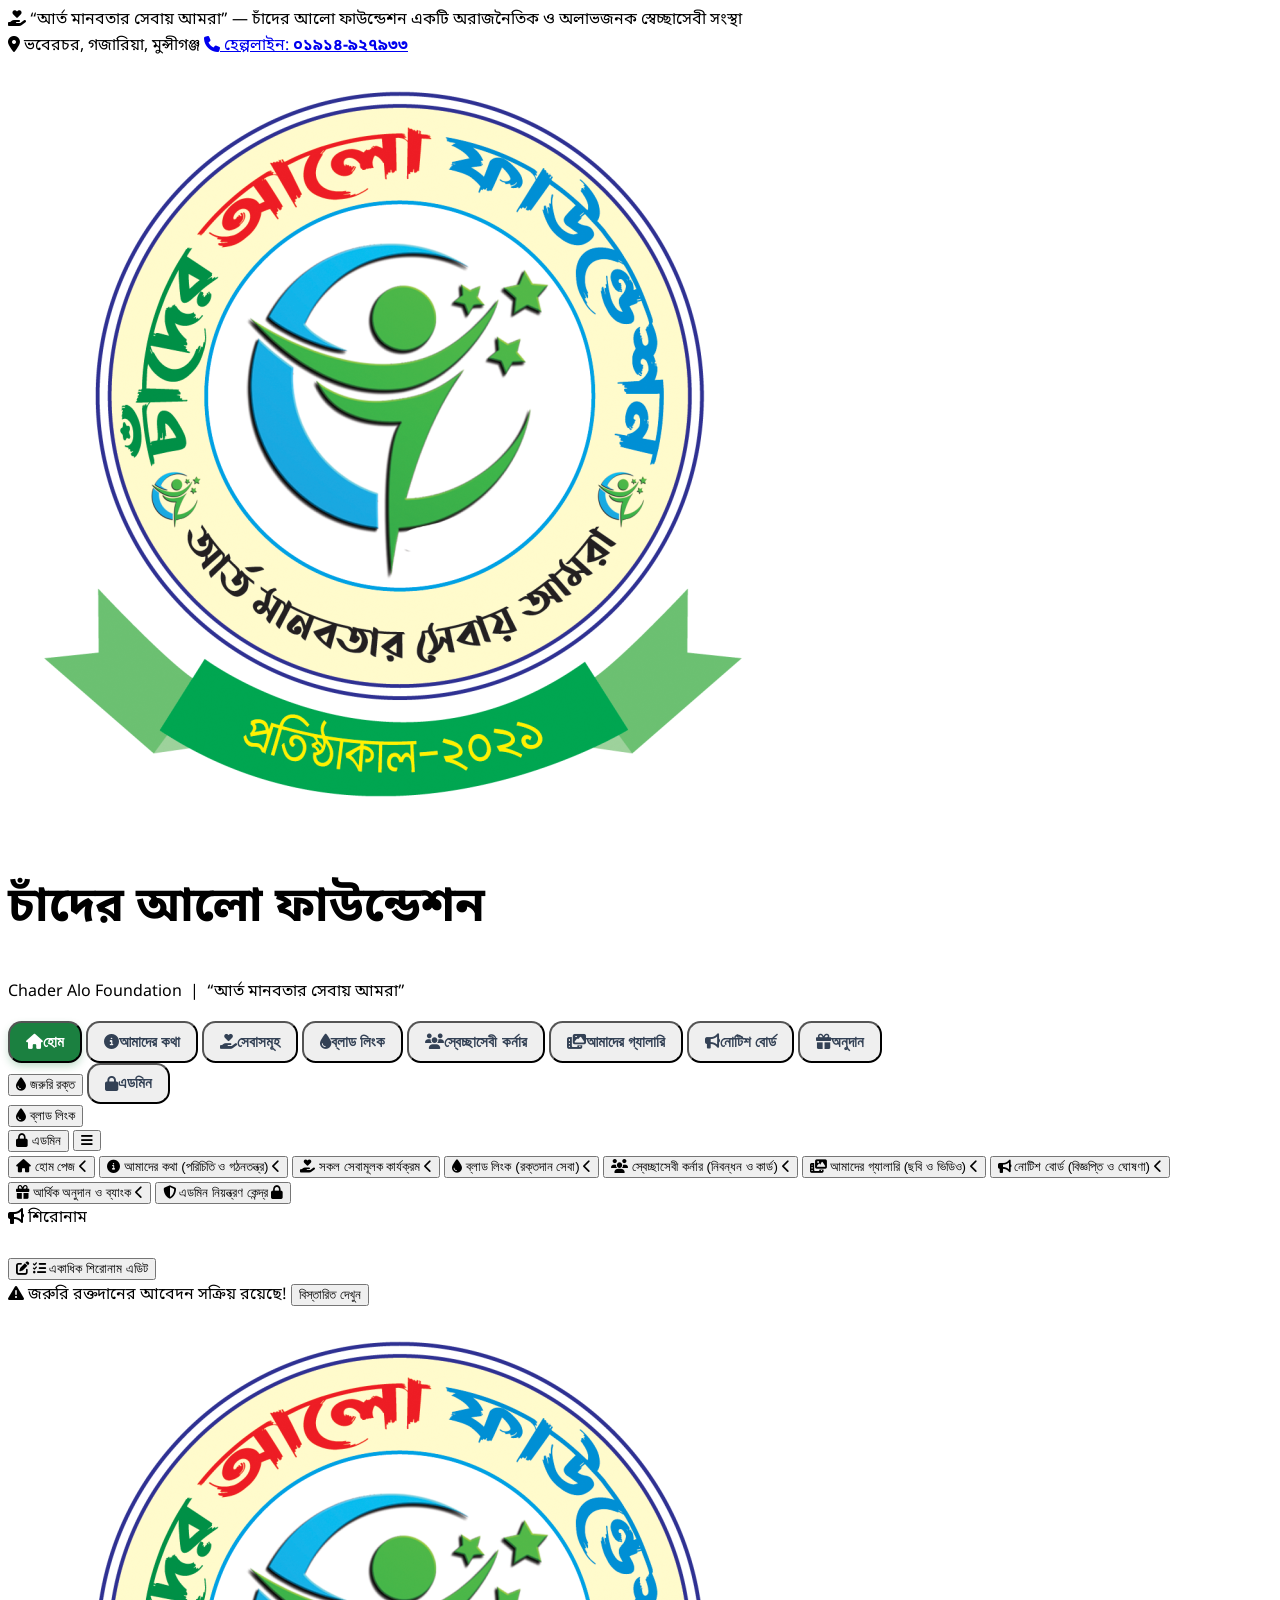
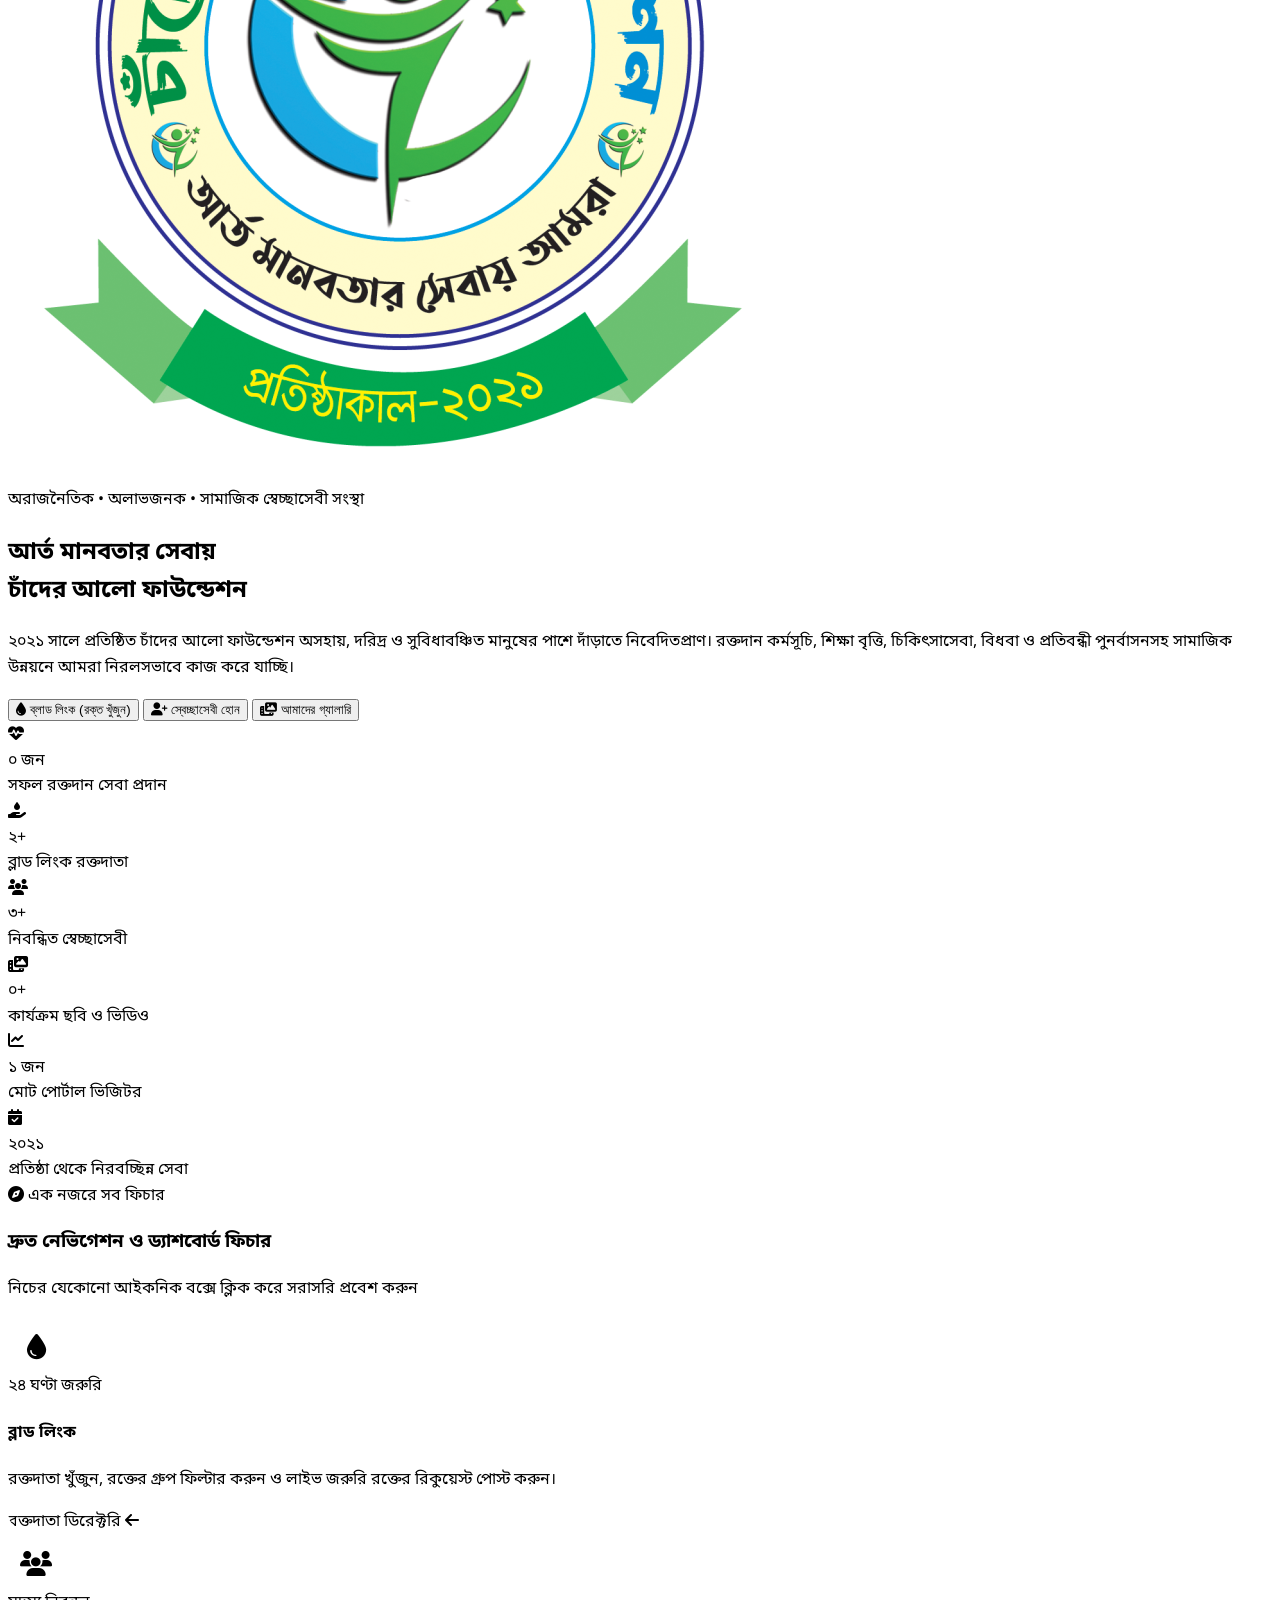
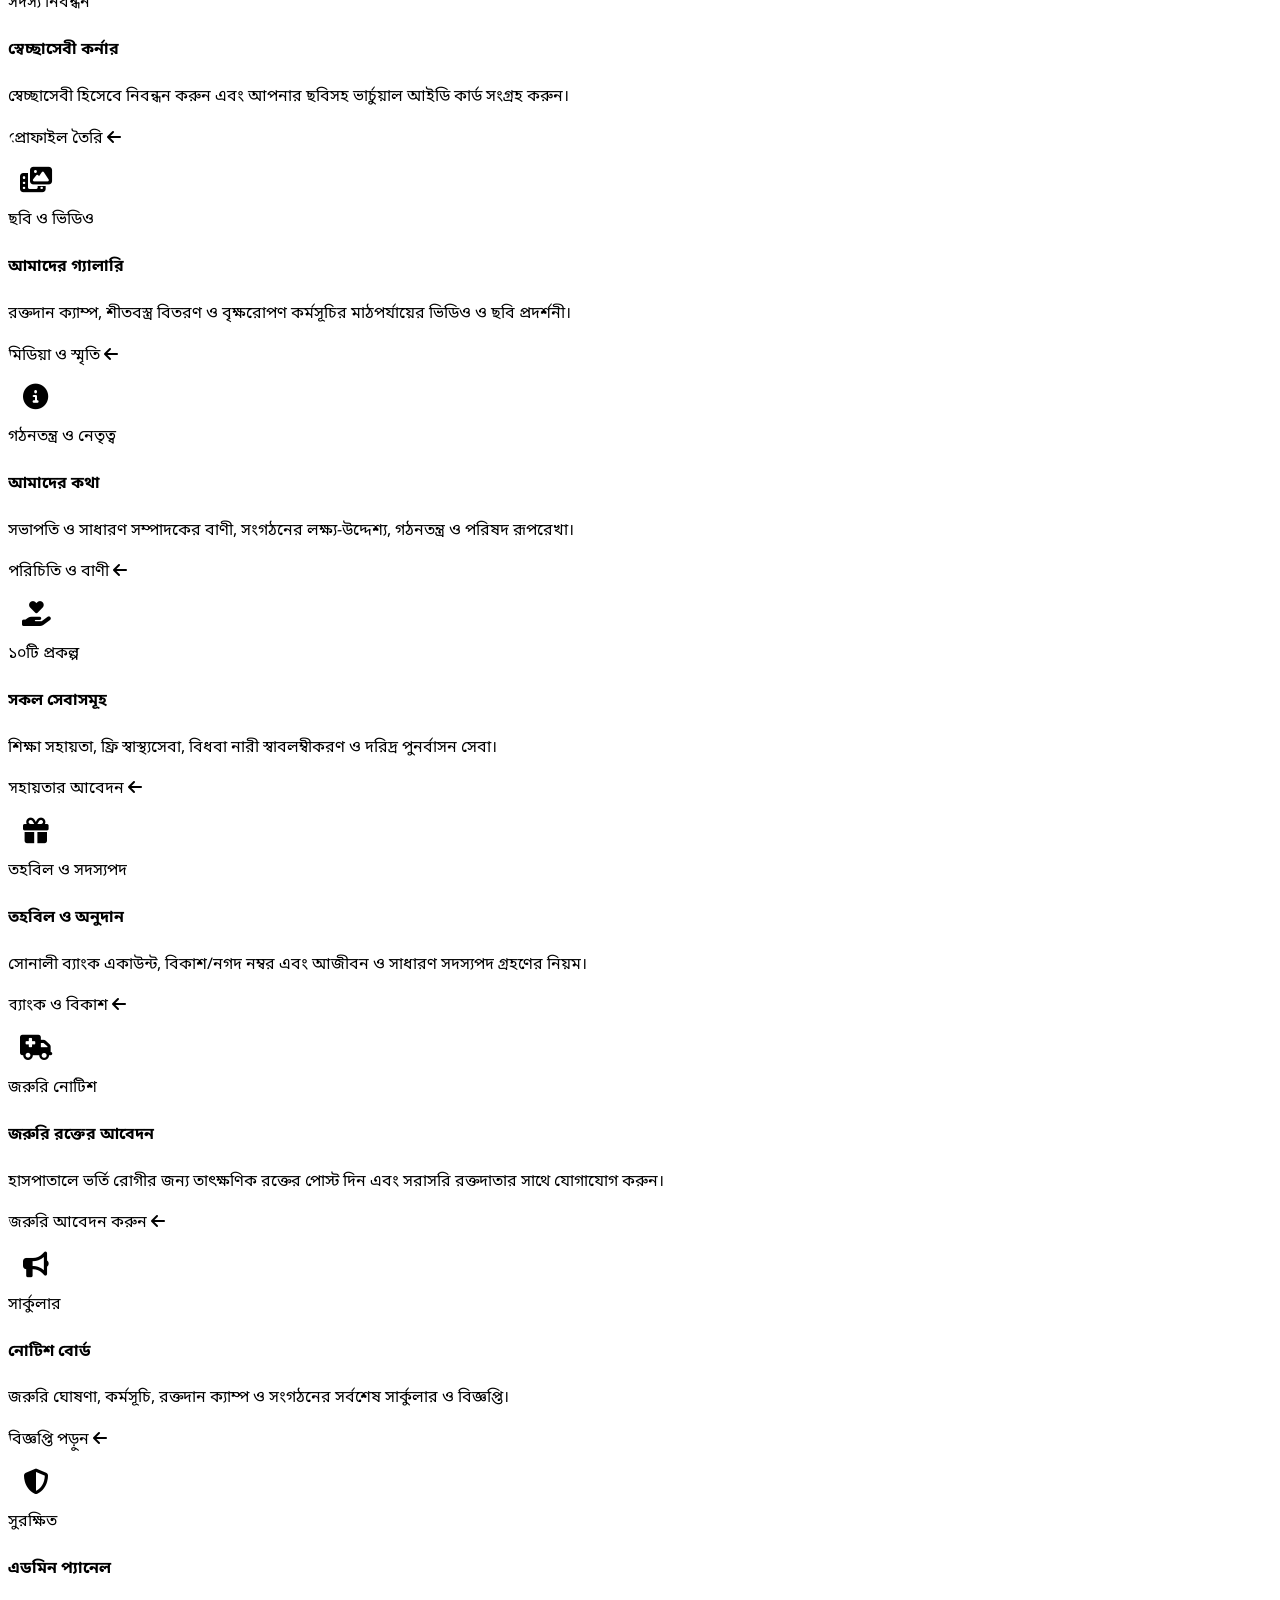
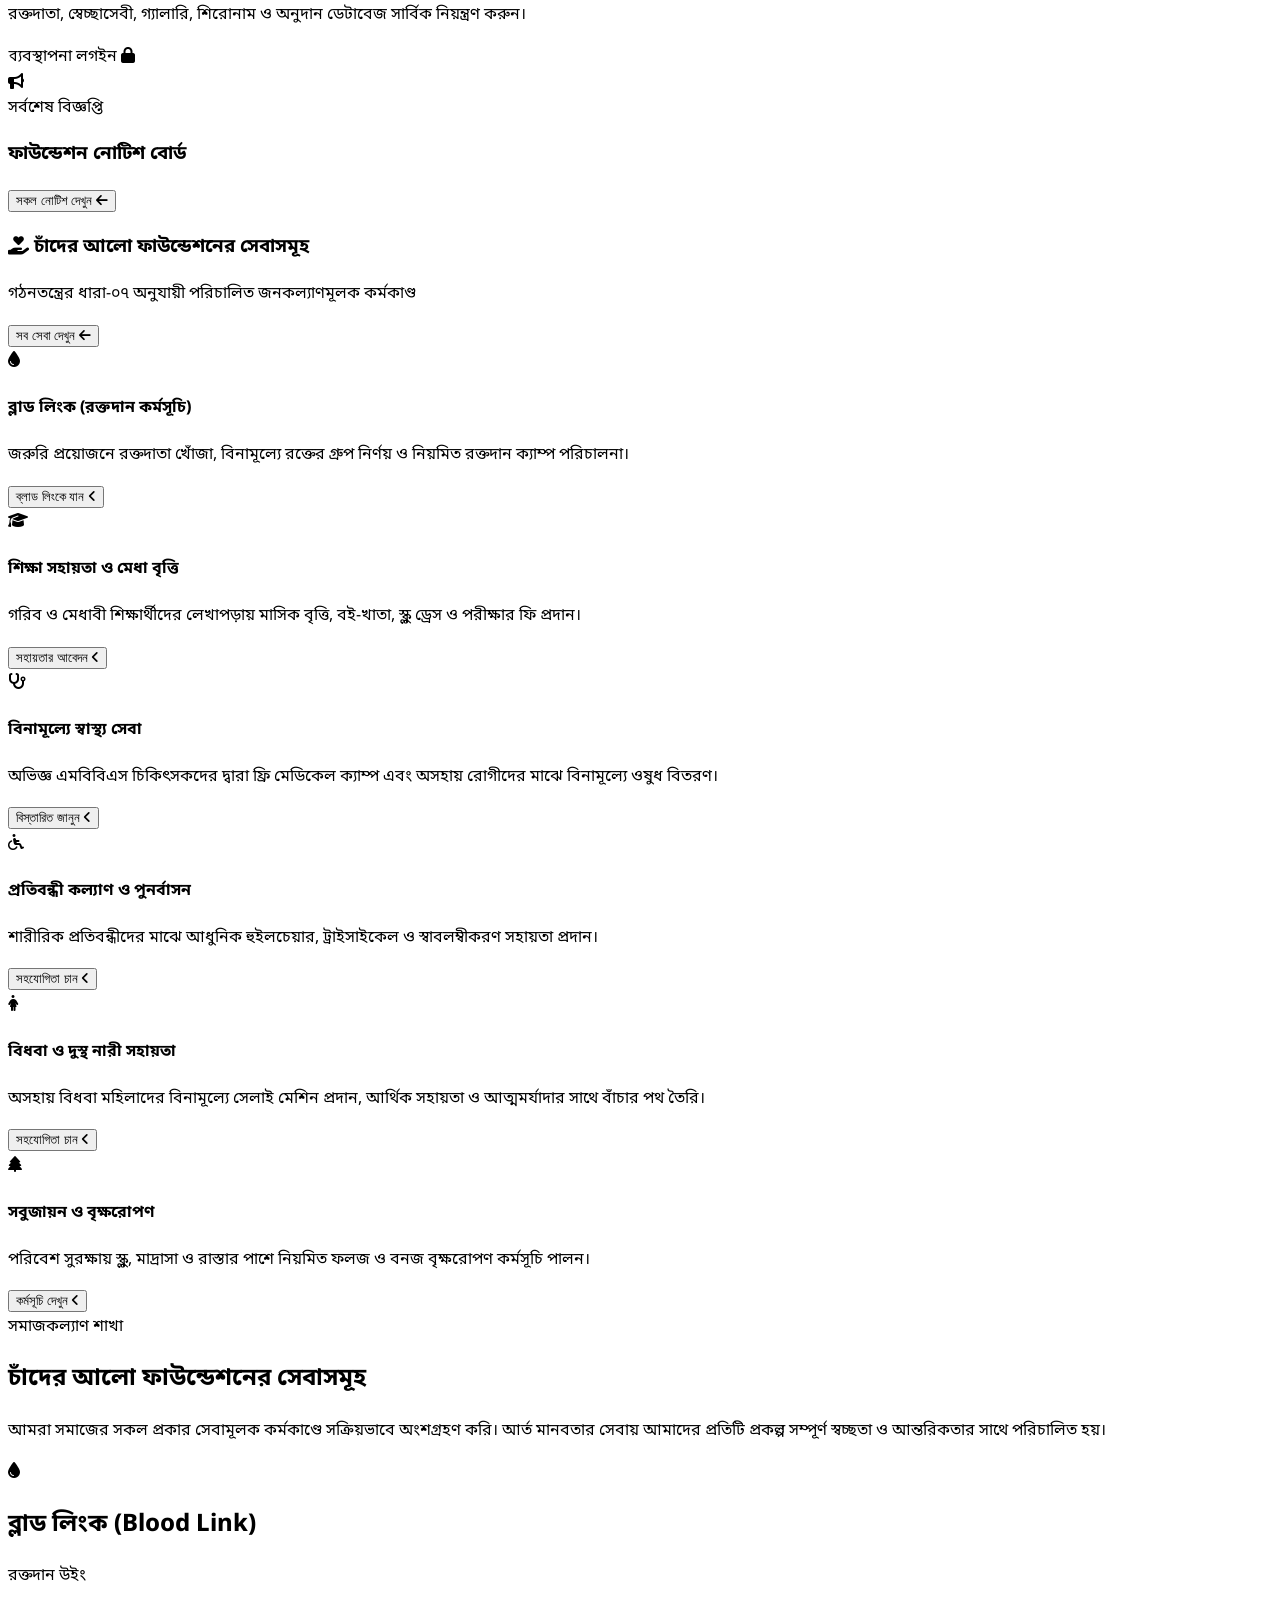
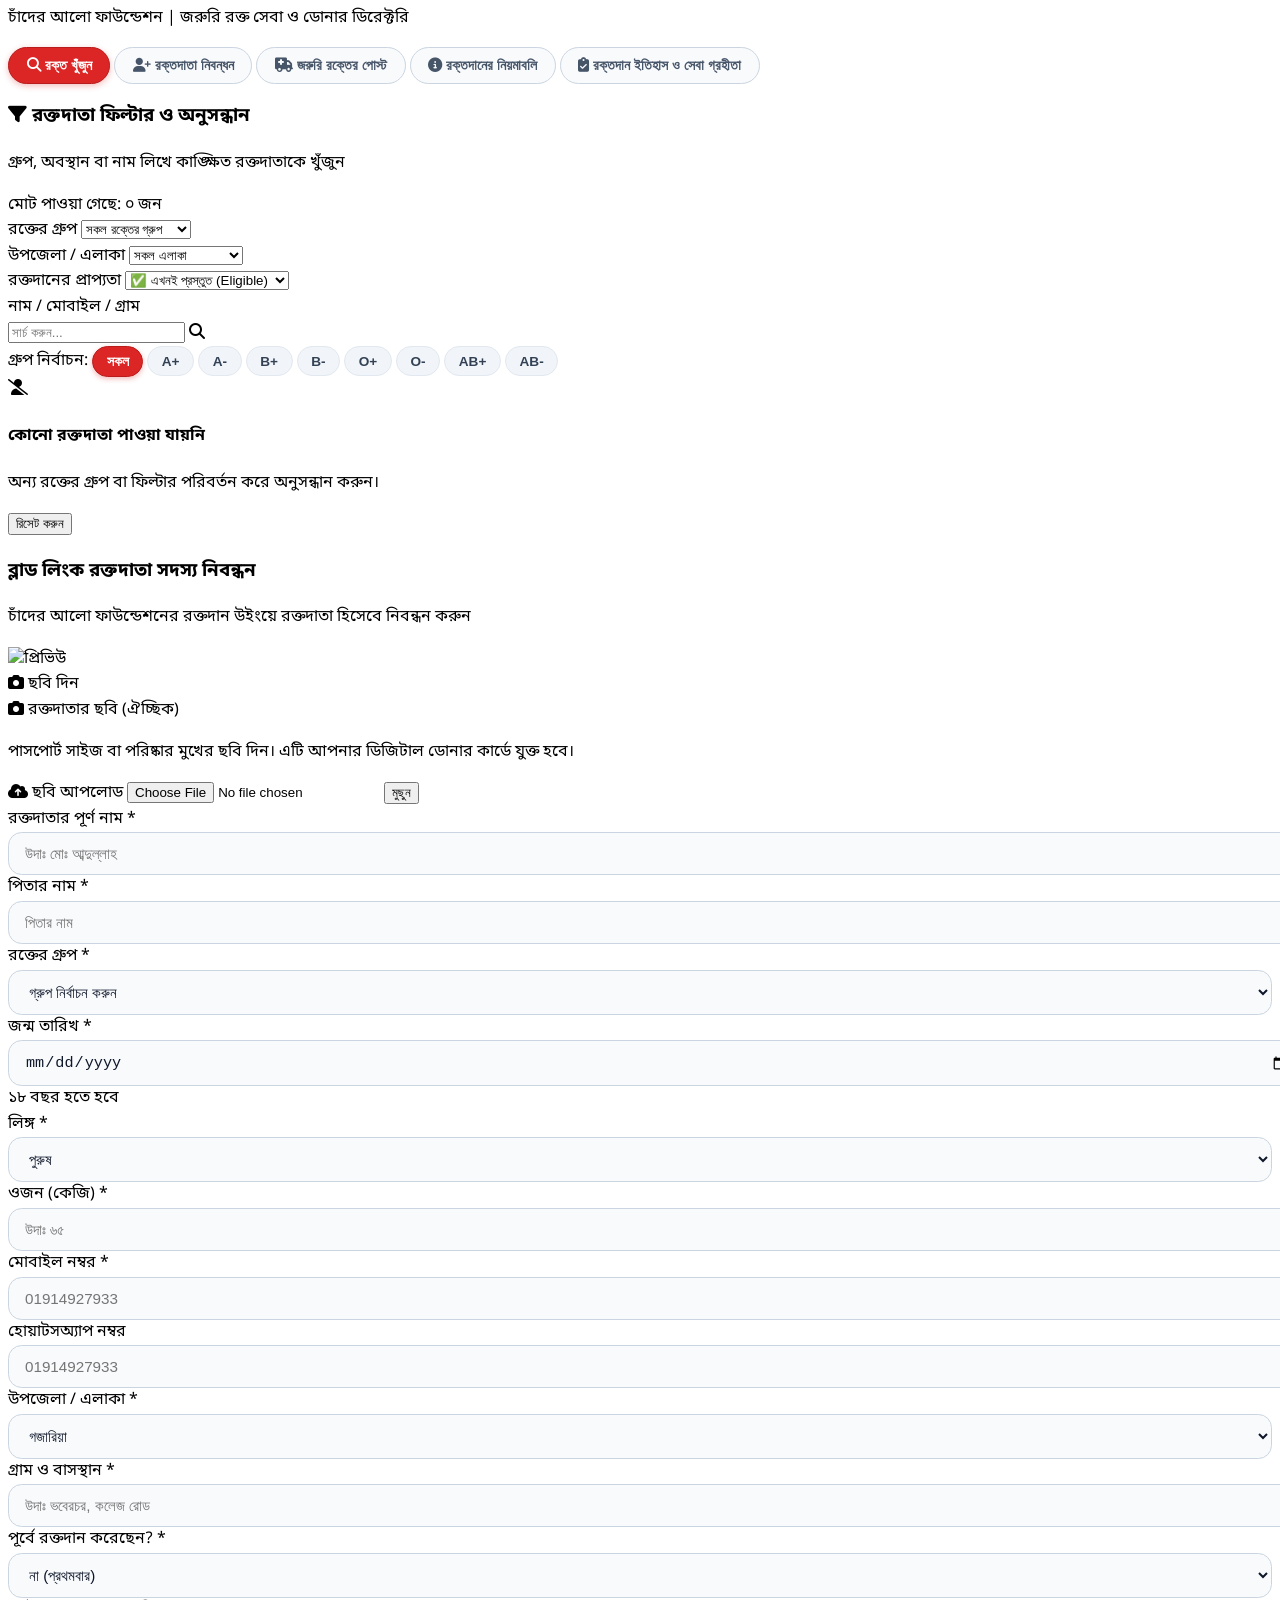
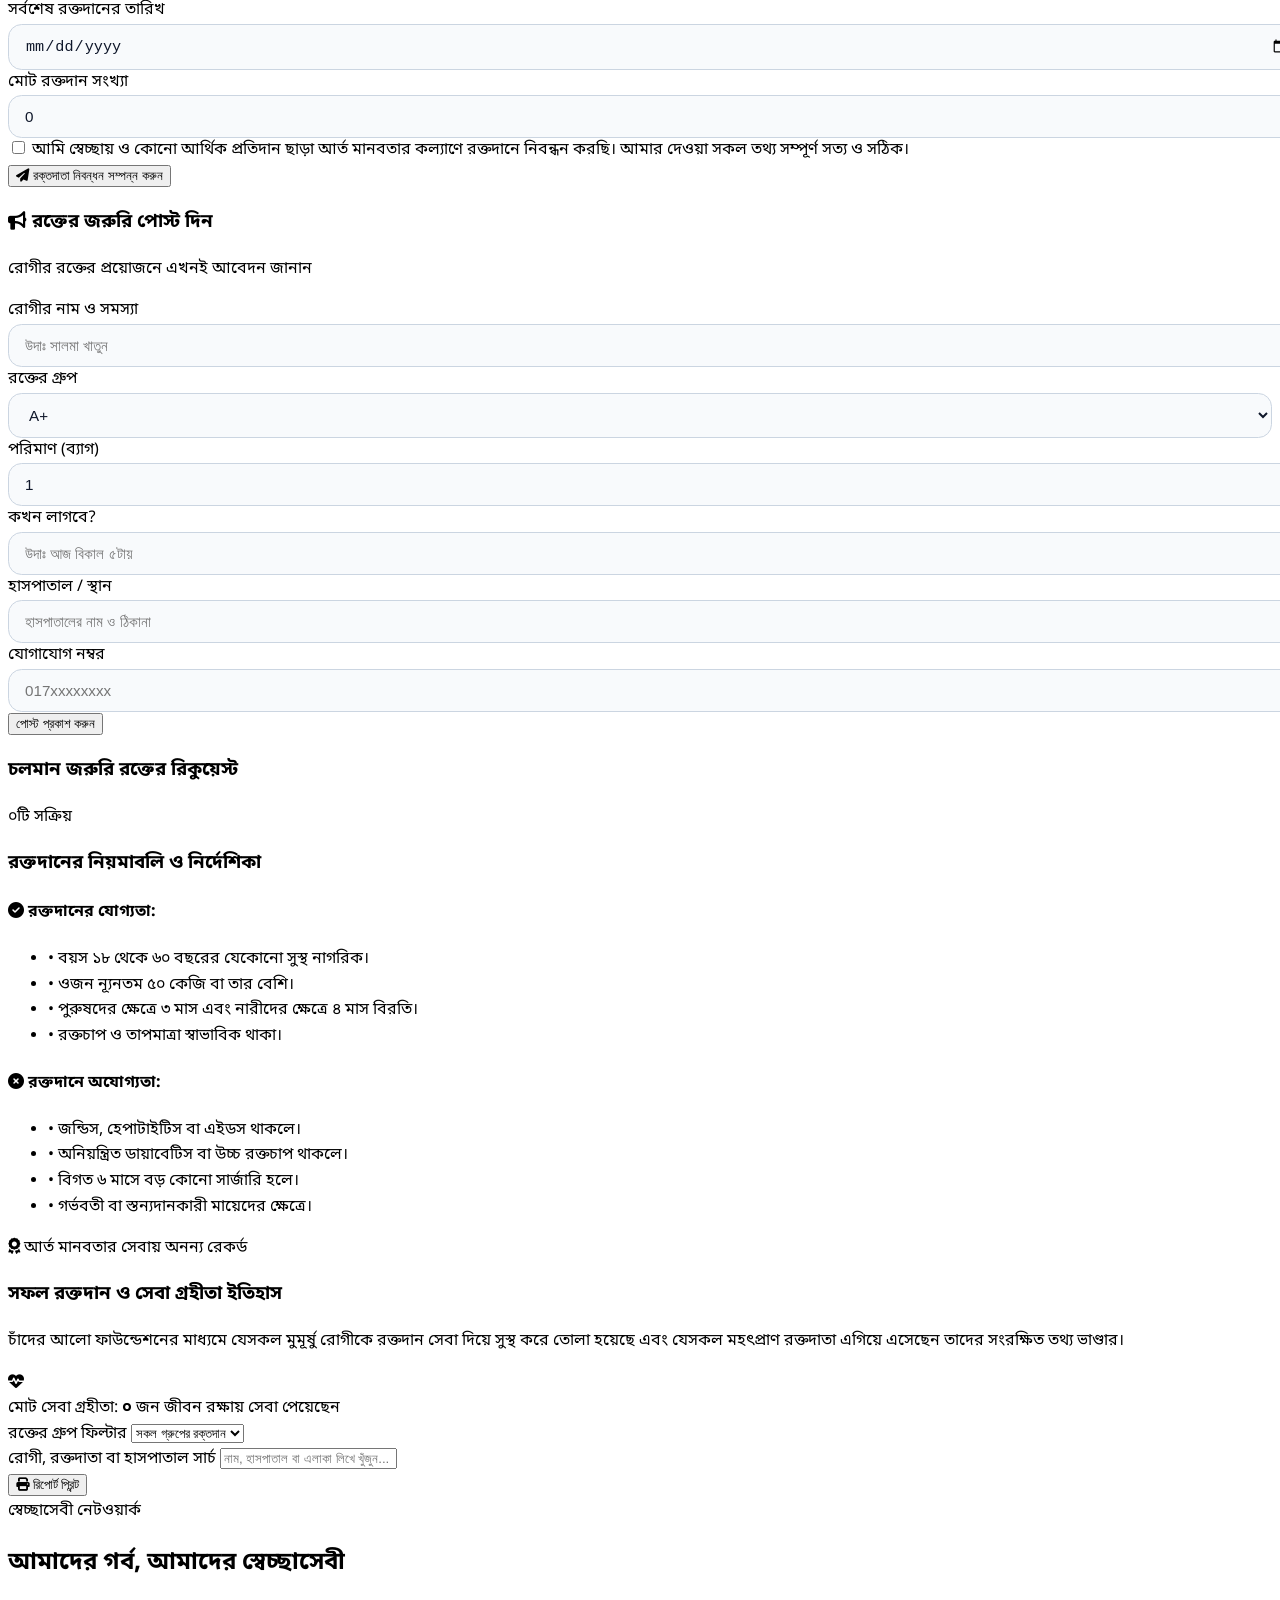
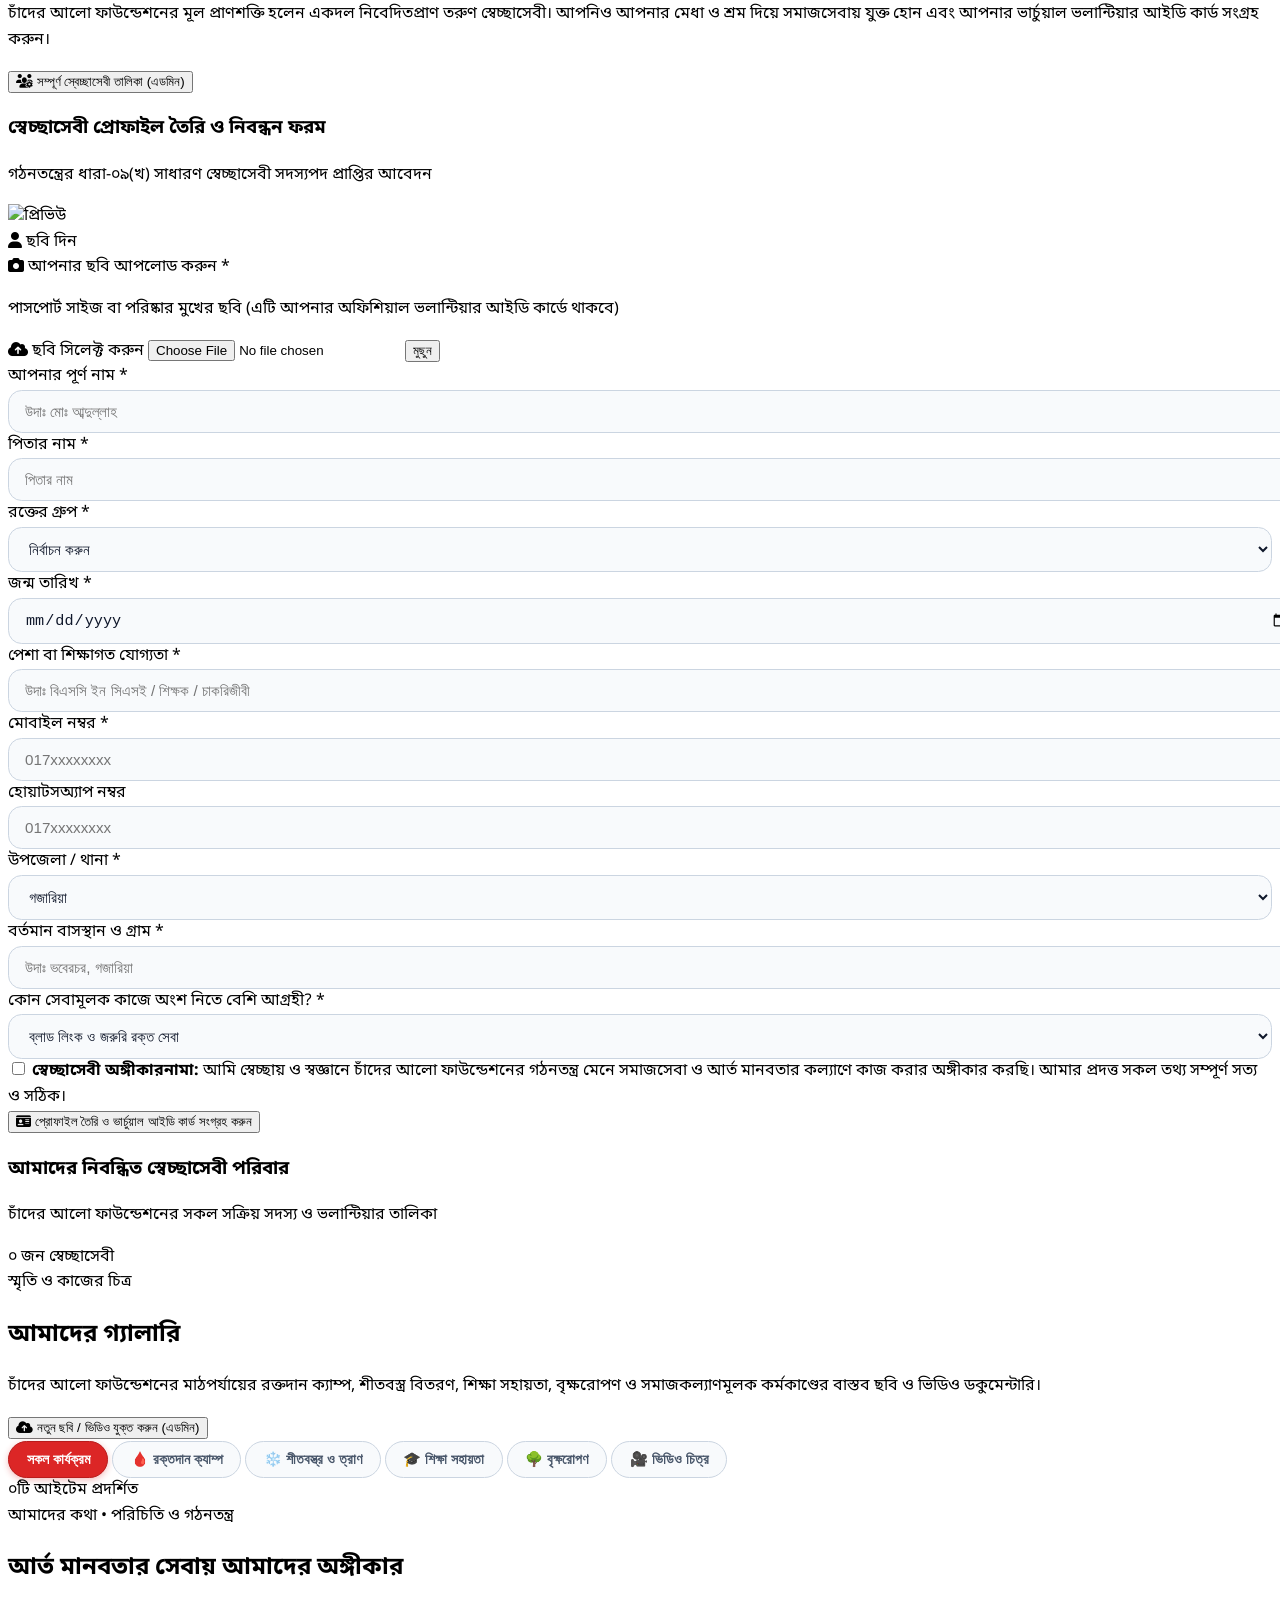
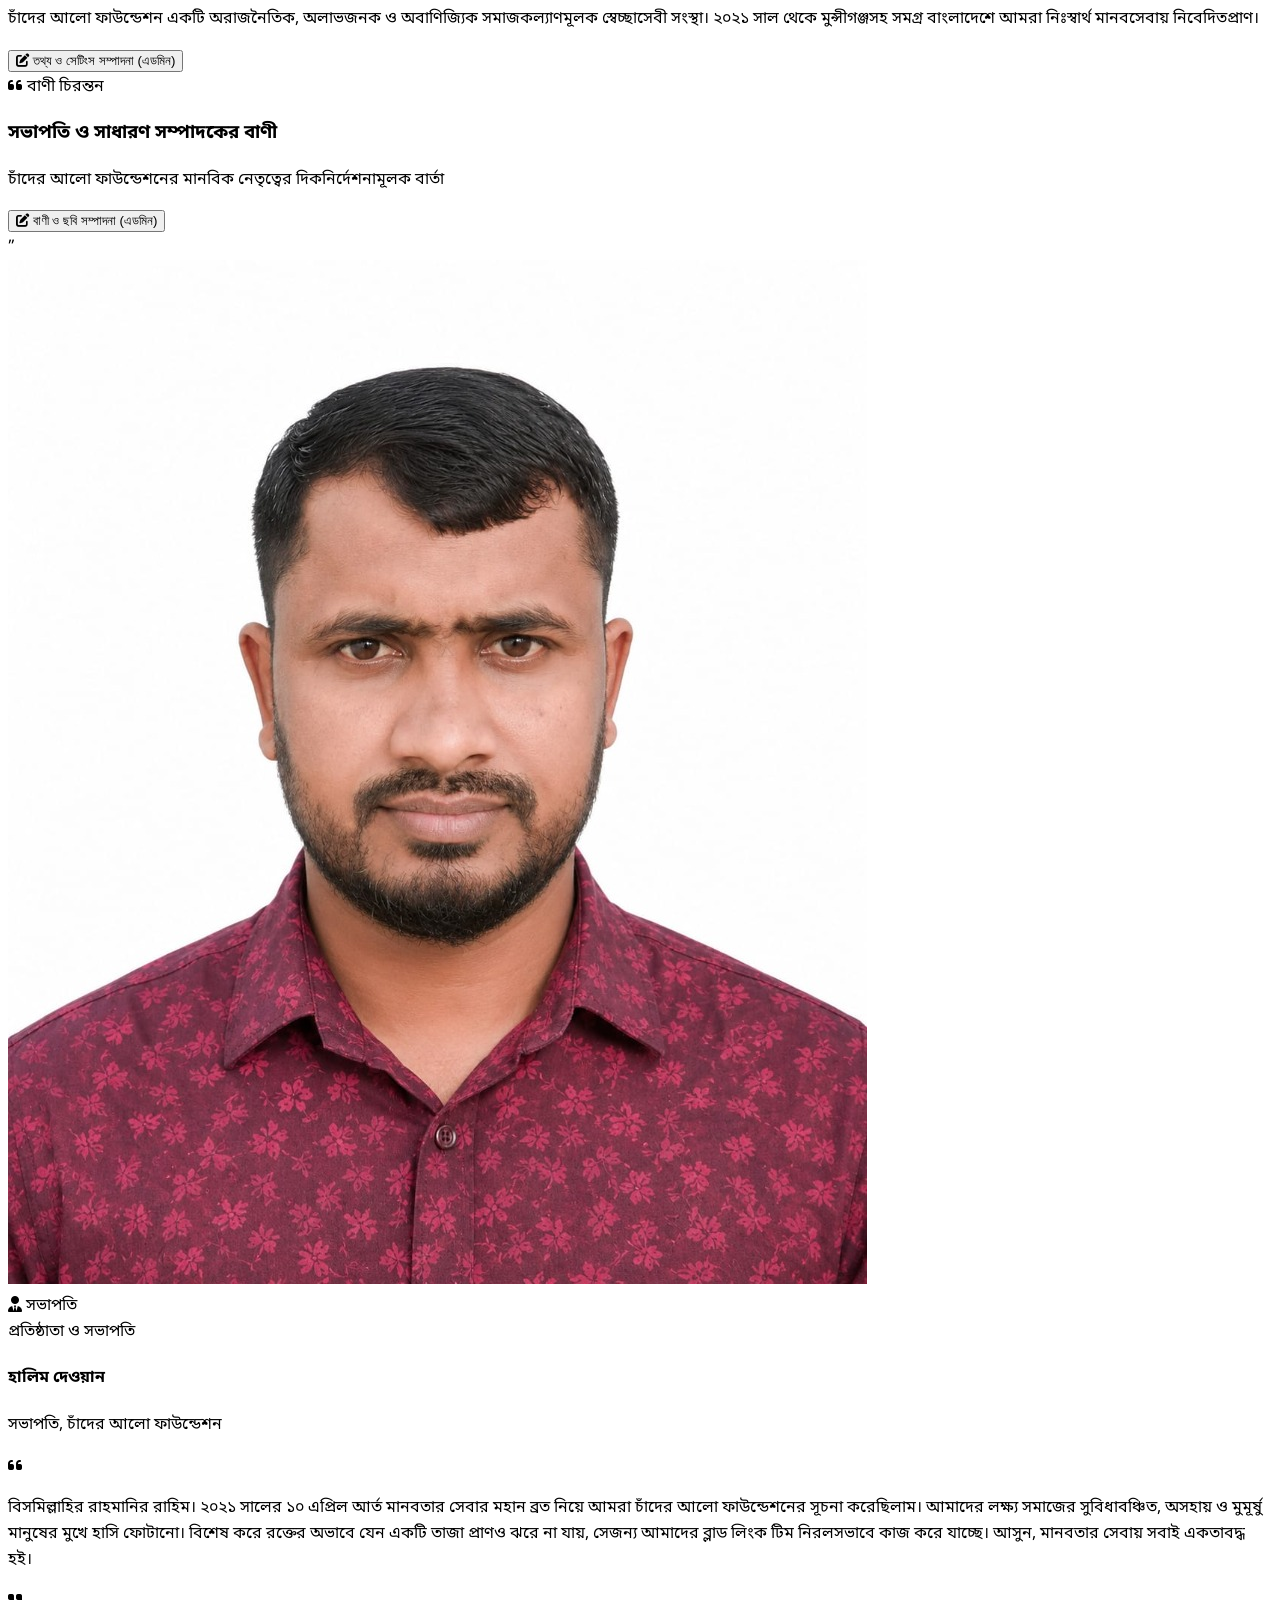
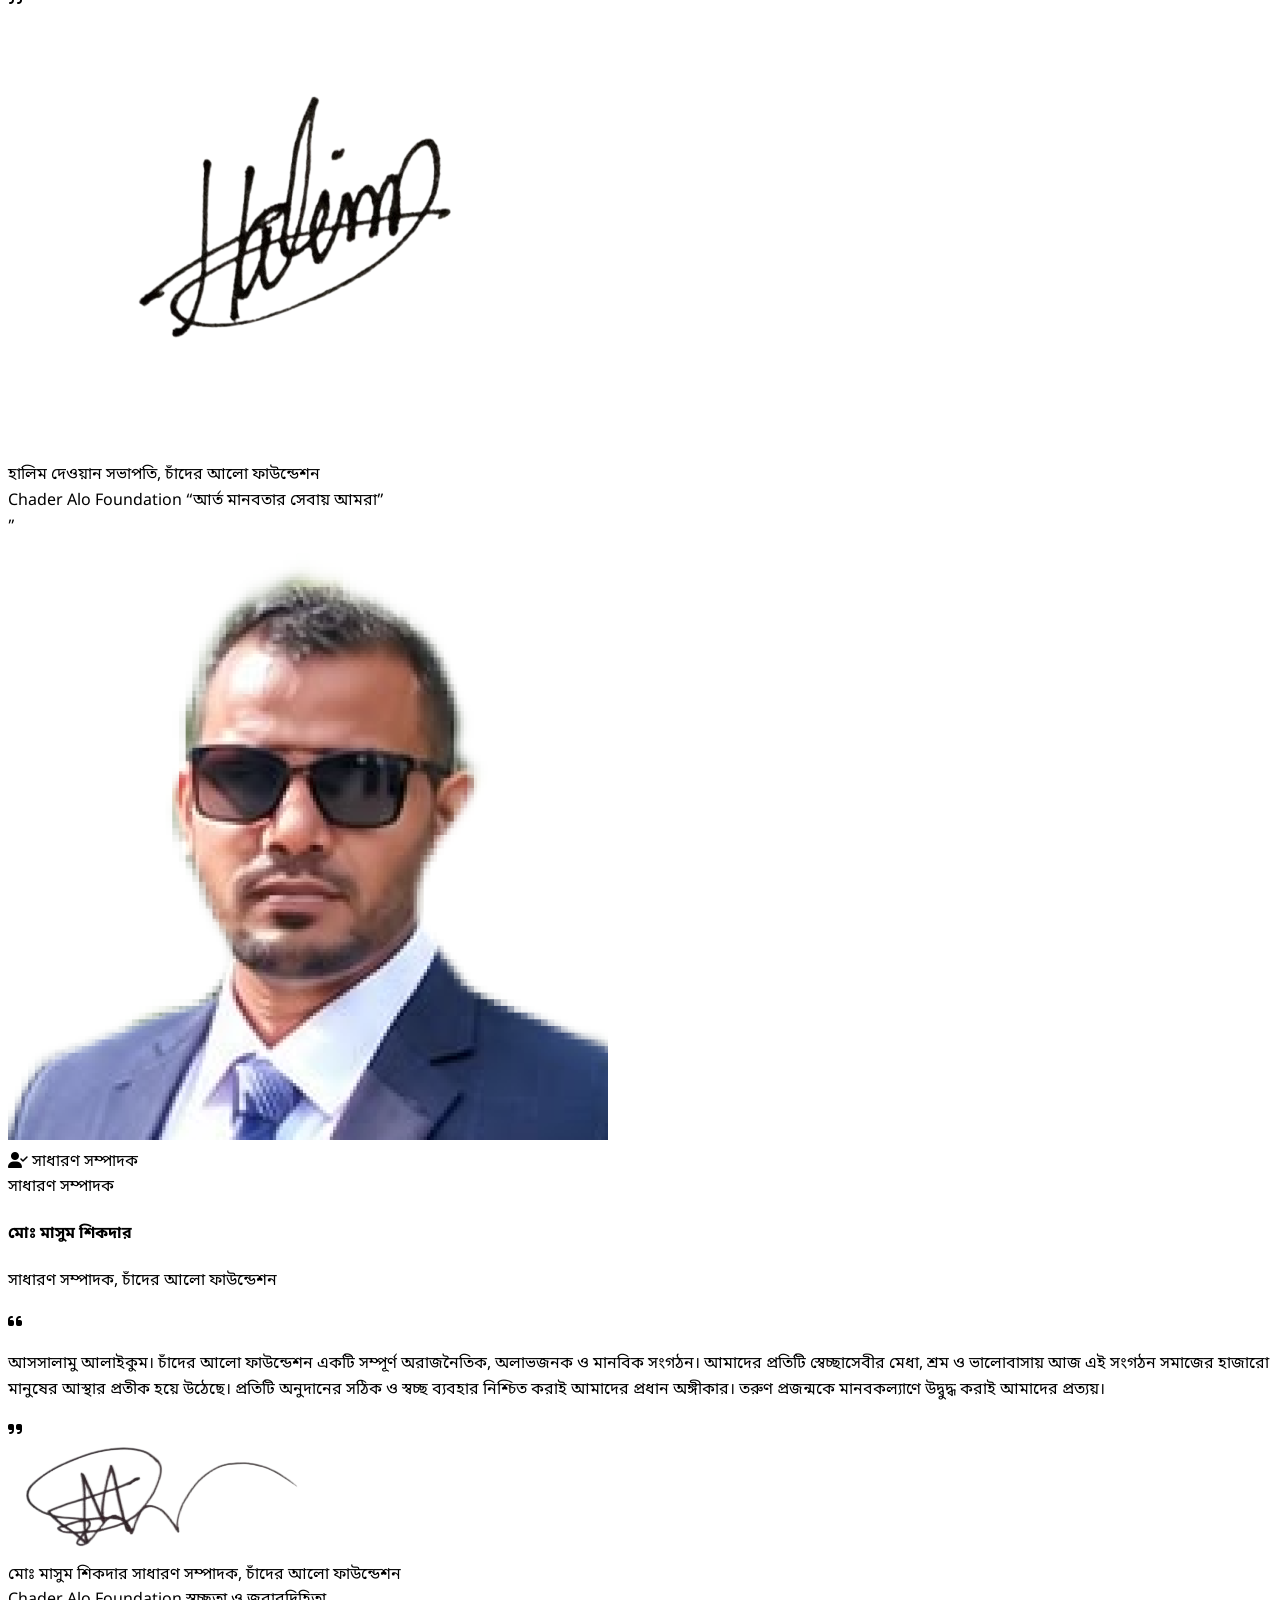
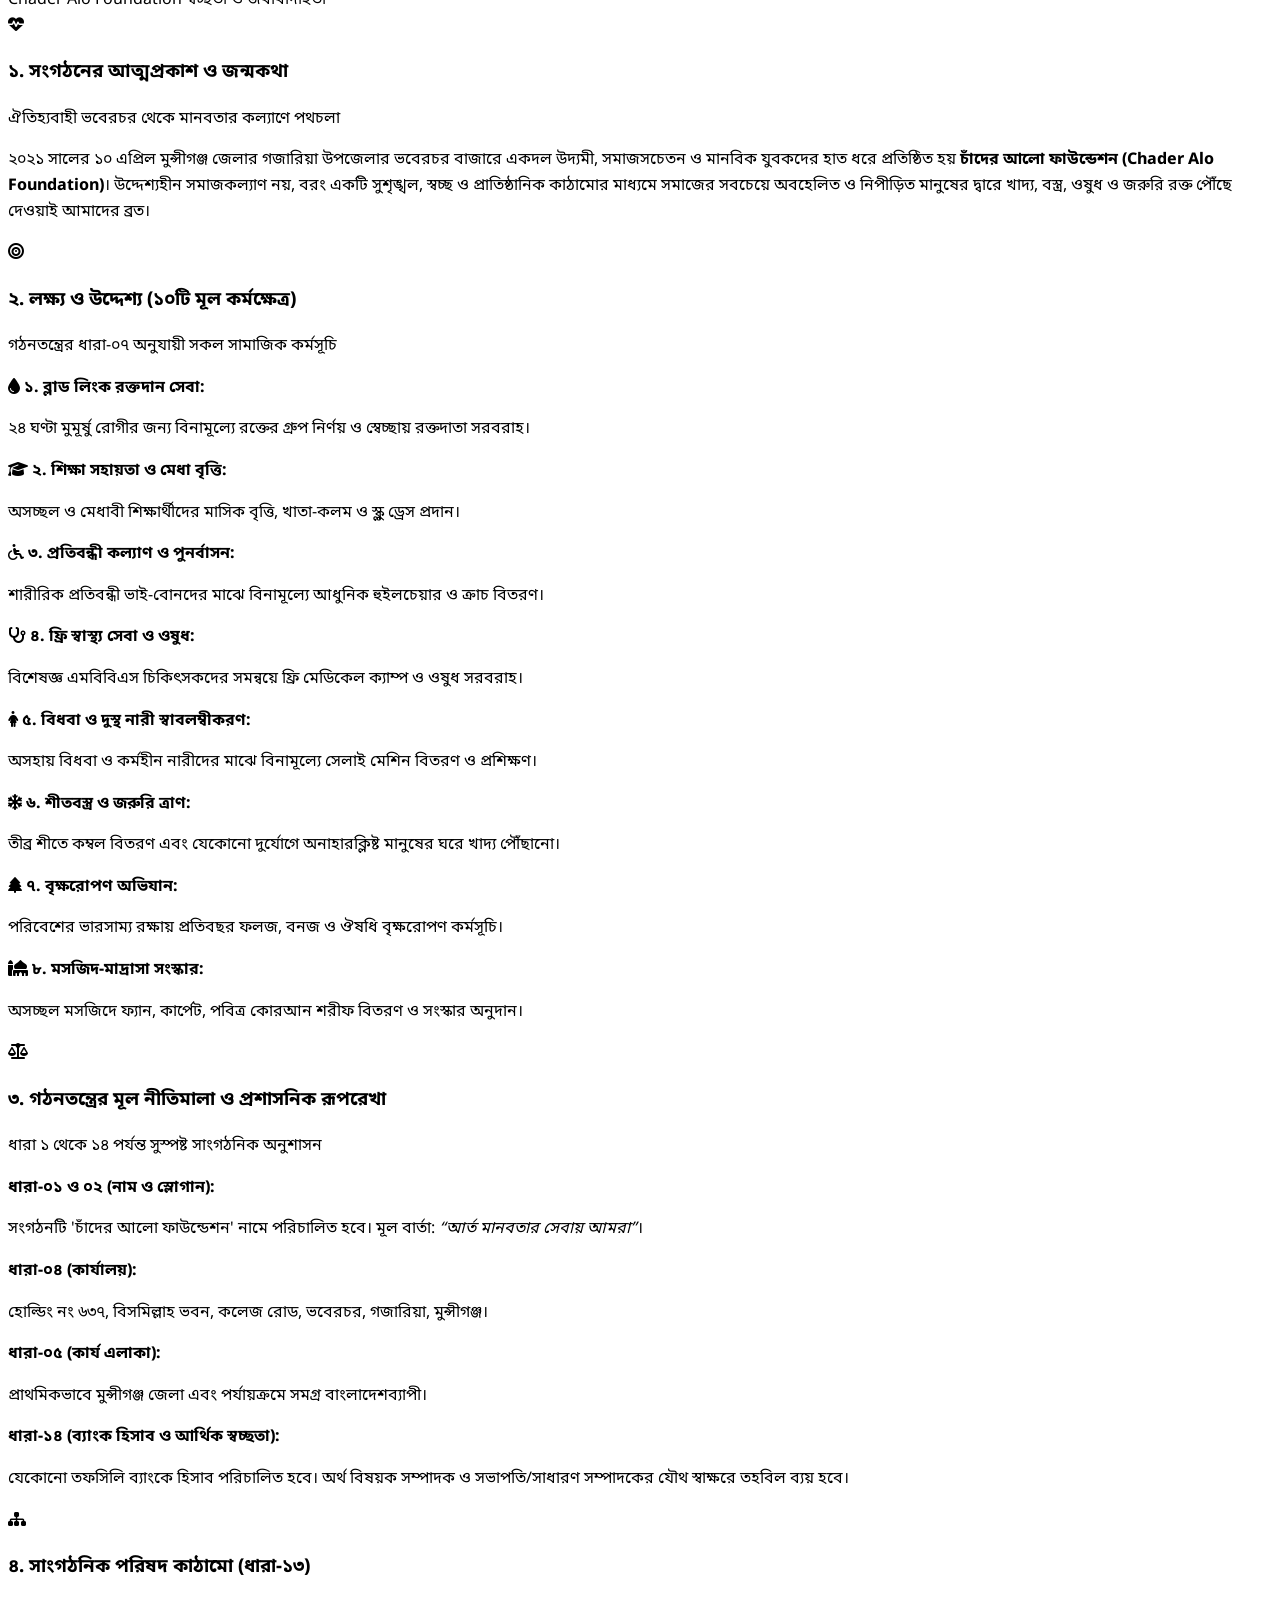
==== index_template.html @ 166fcf13 "Add files via upload" ====
<!DOCTYPE html>
<html lang="bn">
<head>
  <meta charset="UTF-8">
  <meta name="viewport" content="width=device-width, initial-scale=1.0">
  <title>চাঁদের আলো ফাউন্ডেশন | Chader Alo Foundation</title>
  <link rel="icon" type="image/png" href="assets/logo.png">
  
  <!-- Google Fonts for Bengali - Hind Siliguri -->
  <link rel="preconnect" href="https://fonts.googleapis.com">
  <link rel="preconnect" href="https://fonts.gstatic.com" crossorigin>
  <link href="https://fonts.googleapis.com/css2?family=Noto+Sans+Bengali:wght@400;500;600;700;800;900&family=Anek+Bangla:wght@400;500;600;700;800&display=swap" rel="stylesheet">
  
  <!-- Tailwind CSS CDN -->
  <script src="https://cdn.tailwindcss.com"></script>
  
  <!-- Font Awesome 6 CDN -->
  <link rel="stylesheet" href="https://cdnjs.cloudflare.com/ajax/libs/font-awesome/6.5.1/css/all.min.css">
  
  <!-- SweetAlert2 CDN -->
  <script src="https://cdn.jsdelivr.net/npm/sweetalert2@11"></script>
  
  <!-- Custom Stylesheet -->
  <link rel="stylesheet" href="style.css">
  
  <script>
    tailwind.config = {
      theme: {
        extend: {
          colors: {
            brand: {
              green: '#1b8040',
              'green-dark': '#135c2e',
              'green-light': '#e8f5e9',
              red: '#dc2626',
              'red-dark': '#991b1b',
              'red-light': '#fee2e2',
              gold: '#eab308'
            }
          },
          fontFamily: {
            bengali: ['"Noto Sans Bengali"', '"Anek Bangla"', 'sans-serif']
          }
        }
      }
    }
  </script>
<script>
window.CAF_LOGO_DATA_URI = "assets/logo.png";
</script>
</head>
<body class="font-bengali bg-slate-50 text-slate-800 min-h-screen flex flex-col text-base">

  <!-- Top Announcement Bar (Dynamic from Settings) -->
  <div class="bg-gradient-to-r from-brand-red-dark via-brand-red to-brand-green-dark text-white text-sm sm:text-base py-2 px-4 shadow-sm">
    <div class="container mx-auto flex items-center justify-between">
      <div class="flex items-center space-x-2 space-x-reverse mx-auto sm:mx-0 font-medium">
        <i class="fa-solid fa-hand-holding-heart text-amber-300 text-base animate-pulse"></i>
        <span id="top-announcement-display">“আর্ত মানবতার সেবায় আমরা” — চাঁদের আলো ফাউন্ডেশন একটি অরাজনৈতিক ও অলাভজনক স্বেচ্ছাসেবী সংস্থা</span>
      </div>
      <div class="hidden md:flex items-center space-x-5 space-x-reverse text-sm font-semibold">
        <span id="header-address-display"><i class="fa-solid fa-location-dot mr-1"></i> ভবেরচর, গজারিয়া, মুন্সীগঞ্জ</span>
        <a id="top-helpline-link" href="tel:01914927933" class="hover:underline flex items-center gap-1.5 bg-black/20 px-3 py-0.5 rounded-full border border-white/20">
          <i class="fa-solid fa-phone text-amber-300"></i>
          <span>হেল্পলাইন: <strong id="top-helpline-display" class="font-bold">০১৯১৪-৯২৭৯৩৩</strong></span>
        </a>
      </div>
    </div>
  </div>

  <!-- Main Navigation & Header -->
  <header class="bg-white border-b border-slate-200 sticky top-0 z-40 shadow-md backdrop-blur-md bg-white/95 transition-all">
    
    <!-- Top Branding Block: Prominent Single-Line Title and Logo with Perfect Alignment -->
    <div class="border-b border-slate-100 py-2 sm:py-4 px-2 sm:px-4 bg-gradient-to-b from-slate-50/90 via-white to-white overflow-x-hidden">
      <div class="w-full flex items-center justify-center">
        
        <!-- Combined Logo + Perfectly Aligned Text Container -->
        <div class="flex items-center justify-center gap-2 sm:gap-5 cursor-pointer group select-none max-w-full" onclick="switchMainTab('home')">
          <!-- Logo — flex-shrink-0 so it never gets clipped on small screens -->
          <img src="assets/logo.png" alt="চাঁদের আলো ফাউন্ডেশন লোগো" class="w-11 h-11 sm:w-20 sm:h-20 lg:w-24 lg:h-24 object-contain drop-shadow-md transition-transform duration-300 group-hover:scale-105 flex-shrink-0">
          
          <!-- Text block: responsive sizes so it fits on any screen -->
          <div class="flex flex-col items-start justify-center text-left">
            <h1 class="font-black text-slate-900 tracking-tight leading-tight drop-shadow-sm whitespace-nowrap" style="font-size: clamp(1.05rem, 4.5vw, 3rem);">
              চাঁদের আলো ফাউন্ডেশন
            </h1>
            <p id="header-slogan-display" class="font-black tracking-wide text-brand-red mt-0.5 whitespace-nowrap" style="font-size: clamp(0.55rem, 2vw, 1rem);">
              Chader Alo Foundation &nbsp;|&nbsp; “আর্ত মানবতার সেবায় আমরা”
            </p>
          </div>
        </div>

      </div>
    </div>

    <!-- Line 3: Navigation Tabs Bar Below Branding -->
    <div class="container mx-auto px-4 py-2 flex items-center justify-between gap-2">
      
      <!-- Desktop Navigation Menu -->
      <nav class="hidden xl:flex items-center space-x-1.5 space-x-reverse flex-wrap">
        <button onclick="switchMainTab('home')" id="nav-btn-home" class="nav-tab active">
          <i class="fa-solid fa-house mr-1.5"></i> হোম
        </button>
        <button onclick="switchMainTab('aboutus')" id="nav-btn-aboutus" class="nav-tab">
          <i class="fa-solid fa-circle-info mr-1.5 text-blue-600"></i> আমাদের কথা
        </button>
        <button onclick="switchMainTab('services')" id="nav-btn-services" class="nav-tab">
          <i class="fa-solid fa-hand-holding-heart mr-1.5 text-brand-green"></i> সেবাসমূহ
        </button>
        <button onclick="switchMainTab('bloodlink')" id="nav-btn-bloodlink" class="nav-tab text-brand-red font-bold">
          <i class="fa-solid fa-droplet mr-1.5 text-brand-red animate-pulse"></i> ব্লাড লিংক
        </button>
        <button onclick="switchMainTab('volunteers')" id="nav-btn-volunteers" class="nav-tab">
          <i class="fa-solid fa-users mr-1.5 text-blue-600"></i> স্বেচ্ছাসেবী কর্নার
        </button>
        <button onclick="switchMainTab('gallery')" id="nav-btn-gallery" class="nav-tab">
          <i class="fa-solid fa-photo-film mr-1.5 text-purple-600"></i> আমাদের গ্যালারি
        </button>
        <button onclick="switchMainTab('notice')" id="nav-btn-notice" class="nav-tab">
          <i class="fa-solid fa-bullhorn mr-1.5 text-rose-600"></i> নোটিশ বোর্ড
        </button>
        <button onclick="switchMainTab('donation')" id="nav-btn-donation" class="nav-tab">
          <i class="fa-solid fa-gift mr-1.5 text-emerald-600"></i> অনুদান
        </button>
      </nav>

      <!-- Far Right Corner: Admin Button + Quick Action -->
      <div class="hidden xl:flex items-center gap-2.5 ml-auto">
        <button onclick="switchMainTab('bloodlink')" class="bg-brand-red hover:bg-brand-red-dark text-white text-xs font-bold py-2 px-3.5 rounded-xl shadow transition flex items-center gap-1.5">
          <i class="fa-solid fa-droplet animate-bounce"></i> জরুরি রক্ত
        </button>
        <!-- Far Right Corner Admin Tab -->
        <button onclick="handleAdminTabClick()" id="nav-btn-admin" class="nav-tab bg-slate-900 hover:bg-slate-800 text-white font-bold shadow-sm border border-slate-700/60 ml-1">
          <i id="nav-admin-icon" class="fa-solid fa-lock text-emerald-400 mr-1.5"></i>
          <span id="nav-admin-label">এডমিন</span>
        </button>
      </div>

      <!-- Mobile bar items -->
      <div class="xl:hidden flex items-center justify-between w-full py-1">
        <button onclick="switchMainTab('bloodlink')" class="bg-brand-red text-white text-xs font-bold py-1.5 px-3 rounded-xl flex items-center gap-1">
          <i class="fa-solid fa-droplet"></i> ব্লাড লিংক
        </button>
        <div class="flex items-center gap-2">
          <button onclick="handleAdminTabClick()" class="bg-slate-900 text-white text-xs font-bold py-1.5 px-3 rounded-xl flex items-center gap-1 border border-slate-700">
            <i class="fa-solid fa-lock text-emerald-400"></i> এডমিন
          </button>
          <button onclick="toggleMobileMenu()" class="p-2 text-slate-700 hover:text-slate-950">
            <i class="fa-solid fa-bars text-xl"></i>
          </button>
        </div>
      </div>

    </div>

    <!-- Mobile Navigation Drawer -->
    <div id="mobile-nav" class="hidden xl:hidden bg-slate-50 border-t border-slate-200 px-4 py-3 space-y-2 shadow-lg">
      <button onclick="switchMainTab('home'); toggleMobileMenu()" class="w-full text-right px-3 py-2 rounded-xl text-base font-bold text-slate-700 hover:bg-white flex items-center justify-between">
        <span><i class="fa-solid fa-house text-brand-green ml-2"></i> হোম পেজ</span>
        <i class="fa-solid fa-chevron-left text-xs text-slate-400"></i>
      </button>
      <button onclick="switchMainTab('aboutus'); toggleMobileMenu()" class="w-full text-right px-3 py-2 rounded-xl text-base font-bold text-slate-700 hover:bg-white flex items-center justify-between">
        <span><i class="fa-solid fa-circle-info text-blue-600 ml-2"></i> আমাদের কথা (পরিচিতি ও গঠনতন্ত্র)</span>
        <i class="fa-solid fa-chevron-left text-xs text-slate-400"></i>
      </button>
      <button onclick="switchMainTab('services'); toggleMobileMenu()" class="w-full text-right px-3 py-2 rounded-xl text-base font-bold text-slate-700 hover:bg-white flex items-center justify-between">
        <span><i class="fa-solid fa-hand-holding-heart text-emerald-600 ml-2"></i> সকল সেবামূলক কার্যক্রম</span>
        <i class="fa-solid fa-chevron-left text-xs text-slate-400"></i>
      </button>
      <button onclick="switchMainTab('bloodlink'); toggleMobileMenu()" class="w-full text-right px-3 py-2 rounded-xl text-base font-bold text-brand-red hover:bg-white flex items-center justify-between">
        <span><i class="fa-solid fa-droplet text-brand-red ml-2"></i> ব্লাড লিংক (রক্তদান সেবা)</span>
        <i class="fa-solid fa-chevron-left text-xs text-slate-400"></i>
      </button>
      <button onclick="switchMainTab('volunteers'); toggleMobileMenu()" class="w-full text-right px-3 py-2 rounded-xl text-base font-bold text-slate-700 hover:bg-white flex items-center justify-between">
        <span><i class="fa-solid fa-users text-blue-600 ml-2"></i> স্বেচ্ছাসেবী কর্নার (নিবন্ধন ও কার্ড)</span>
        <i class="fa-solid fa-chevron-left text-xs text-slate-400"></i>
      </button>
      <button onclick="switchMainTab('gallery'); toggleMobileMenu()" class="w-full text-right px-3 py-2 rounded-xl text-base font-bold text-purple-700 hover:bg-white flex items-center justify-between">
        <span><i class="fa-solid fa-photo-film text-purple-600 ml-2"></i> আমাদের গ্যালারি (ছবি ও ভিডিও)</span>
        <i class="fa-solid fa-chevron-left text-xs text-slate-400"></i>
      </button>
      <button onclick="switchMainTab('notice'); toggleMobileMenu()" class="w-full text-right px-3 py-2 rounded-xl text-base font-bold text-rose-700 hover:bg-white flex items-center justify-between">
        <span><i class="fa-solid fa-bullhorn text-rose-600 ml-2"></i> নোটিশ বোর্ড (বিজ্ঞপ্তি ও ঘোষণা)</span>
        <i class="fa-solid fa-chevron-left text-xs text-slate-400"></i>
      </button>
      <button onclick="switchMainTab('donation'); toggleMobileMenu()" class="w-full text-right px-3 py-2 rounded-xl text-base font-bold text-slate-700 hover:bg-white flex items-center justify-between">
        <span><i class="fa-solid fa-gift text-emerald-600 ml-2"></i> আর্থিক অনুদান ও ব্যাংক</span>
        <i class="fa-solid fa-chevron-left text-xs text-slate-400"></i>
      </button>
      <button onclick="handleAdminTabClick(); toggleMobileMenu()" class="w-full text-right px-3 py-2 rounded-xl text-base font-bold text-white bg-slate-900 hover:bg-slate-950 flex items-center justify-between">
        <span><i class="fa-solid fa-shield-halved text-emerald-400 ml-2"></i> এডমিন নিয়ন্ত্রণ কেন্দ্র</span>
        <i class="fa-solid fa-lock text-xs text-slate-300"></i>
      </button>
    </div>
  </header>

  <!-- ============================================================== -->
  <!-- DYNAMIC MOVING HEADLINE NEWS TICKER (শিরোনাম)                   -->
  <!-- ============================================================== -->
  <div class="bg-gradient-to-r from-red-700 via-slate-900 to-slate-900 text-white py-2.5 px-4 shadow-md border-b border-red-500/30 flex items-center">
    <div class="flex items-center gap-2 bg-brand-red text-white font-extrabold text-xs sm:text-sm uppercase tracking-wider px-3 py-1 rounded-lg flex-shrink-0 shadow-sm mr-3">
      <i class="fa-solid fa-bullhorn text-amber-300 animate-bounce"></i>
      <span>শিরোনাম</span>
    </div>
    <div class="ticker-wrap flex-grow overflow-hidden">
      <div id="moving-headline-display" class="ticker-move text-sm sm:text-base font-bold text-amber-100 tracking-wide">
        ⚡ চাঁদের আলো ফাউন্ডেশন একটি অরাজনৈতিক সমাজসেবামূলক প্রতিষ্ঠান • জরুরি রক্তের প্রয়োজনে ব্লাড লিংক পোর্টালে যোগাযোগ করুন • আর্ত মানবতার সেবায় এগিয়ে আসুন • হেল্পলাইন: ০১৯১৪-৯২৭৯৩৩
      </div>
    </div>
    <!-- Quick Admin edit button for headline (only visible when admin is logged in) -->
    <button onclick="openHeadlinesModal()" class="admin-only-feature hidden ml-2.5 bg-black/40 hover:bg-black/70 text-amber-300 font-bold px-3 py-1 rounded-lg text-xs flex items-center gap-1.5 flex-shrink-0 transition border border-amber-300/40 shadow-sm" title="একাধিক শিরোনাম পরিচালনা করুন">
      <i class="fa-solid fa-pen-to-square"></i> <i class="fa-solid fa-list-check"></i> <span class="hidden sm:inline">একাধিক শিরোনাম এডিট</span>
    </button>
  </div>

  <!-- Urgent Emergency Alert Banner -->
  <div id="urgent-alert" class="bg-amber-500 text-slate-950 py-2 px-4 text-center font-bold text-sm sm:text-base hidden shadow-sm">
    <div class="container mx-auto flex items-center justify-center gap-3">
      <i class="fa-solid fa-triangle-exclamation text-xl animate-bounce"></i>
      <span id="urgent-alert-text">জরুরি রক্তদানের আবেদন সক্রিয় রয়েছে!</span>
      <button onclick="switchMainTab('bloodlink'); switchBloodSubTab('blood-emergency')" class="underline font-black hover:text-white">বিস্তারিত দেখুন</button>
    </div>
  </div>

  <!-- MAIN VIEWPORT CONTAINER -->
  <main class="flex-grow container mx-auto px-4 py-8">

    <!-- ============================================================== -->
    <!-- SECTION 1: HOME PAGE (মূল হোম ইন্টারফেস)                     -->
    <!-- ============================================================== -->
    <section id="tab-view-home" class="main-tab-view block space-y-12">
      
      <!-- Hero Banner -->
      <div class="relative overflow-hidden rounded-3xl bg-gradient-to-br from-slate-900 via-brand-green-dark to-emerald-950 text-white p-8 sm:p-14 shadow-2xl border border-emerald-500/20">
        <div class="absolute -right-12 -bottom-12 opacity-10 pointer-events-none">
          <img src="assets/logo.png" alt="watermark" class="w-96 h-96 object-contain">
        </div>
        <div class="max-w-3xl relative z-10 space-y-5">
          <div class="inline-flex items-center gap-2 bg-white/10 backdrop-blur-md px-4 py-1.5 rounded-full text-sm font-bold text-emerald-300 border border-white/20">
            <span class="w-2.5 h-2.5 rounded-full bg-emerald-400 animate-ping"></span>
            অরাজনৈতিক • অলাভজনক • সামাজিক স্বেচ্ছাসেবী সংস্থা
          </div>
          <h2 class="text-3xl sm:text-5xl lg:text-6xl font-black tracking-tight leading-tight">
            আর্ত মানবতার সেবায় <br><span class="text-emerald-400">চাঁদের আলো ফাউন্ডেশন</span>
          </h2>
          <p class="text-slate-200 text-base sm:text-lg leading-relaxed">
            ২০২১ সালে প্রতিষ্ঠিত চাঁদের আলো ফাউন্ডেশন অসহায়, দরিদ্র ও সুবিধাবঞ্চিত মানুষের পাশে দাঁড়াতে নিবেদিতপ্রাণ। রক্তদান কর্মসূচি, শিক্ষা বৃত্তি, চিকিৎসাসেবা, বিধবা ও প্রতিবন্ধী পুনর্বাসনসহ সামাজিক উন্নয়নে আমরা নিরলসভাবে কাজ করে যাচ্ছি।
          </p>
          <div class="flex flex-wrap gap-4 pt-3">
            <button onclick="switchMainTab('bloodlink')" class="bg-brand-red hover:bg-brand-red-dark text-white font-extrabold text-base px-6 py-3.5 rounded-2xl shadow-xl transition flex items-center gap-2">
              <i class="fa-solid fa-droplet"></i> ব্লাড লিংক (রক্ত খুঁজুন)
            </button>
            <button onclick="switchMainTab('volunteers'); switchVolSubTab('vol-register')" class="bg-brand-green hover:bg-brand-green-dark text-white font-extrabold text-base px-6 py-3.5 rounded-2xl shadow-xl transition flex items-center gap-2">
              <i class="fa-solid fa-user-plus"></i> স্বেচ্ছাসেবী হোন
            </button>
            <button onclick="switchMainTab('gallery')" class="bg-purple-700 hover:bg-purple-800 text-white font-extrabold text-base px-6 py-3.5 rounded-2xl shadow-xl transition flex items-center gap-2">
              <i class="fa-solid fa-photo-film"></i> আমাদের গ্যালারি
            </button>
          </div>
        </div>
      </div>

      <!-- Quick Impact Metrics -->
      <div class="grid grid-cols-2 sm:grid-cols-3 lg:grid-cols-6 gap-4 sm:gap-5">
        <div class="bg-white p-5 sm:p-6 rounded-3xl border-2 border-red-200 shadow-sm text-center hover-lift bg-gradient-to-b from-red-50/50 to-white">
          <div class="w-12 h-12 bg-red-100 text-brand-red rounded-2xl flex items-center justify-center mx-auto mb-2 text-xl shadow-sm">
            <i class="fa-solid fa-heart-pulse animate-pulse"></i>
          </div>
          <div id="home-stat-served" class="text-2xl sm:text-3xl font-black text-brand-red font-mono">০ জন</div>
          <div class="text-xs sm:text-sm text-slate-700 font-black mt-1">সফল রক্তদান সেবা প্রদান</div>
        </div>
        <div class="bg-white p-5 sm:p-6 rounded-3xl border border-slate-200 shadow-sm text-center hover-lift">
          <div class="w-12 h-12 bg-red-50 text-brand-red rounded-2xl flex items-center justify-center mx-auto mb-2 text-xl">
            <i class="fa-solid fa-hand-holding-droplet"></i>
          </div>
          <div id="home-stat-donors" class="text-2xl sm:text-3xl font-black text-slate-900">০+</div>
          <div class="text-xs sm:text-sm text-slate-600 font-bold mt-1">ব্লাড লিংক রক্তদাতা</div>
        </div>
        <div class="bg-white p-5 sm:p-6 rounded-3xl border border-slate-200 shadow-sm text-center hover-lift">
          <div class="w-12 h-12 bg-emerald-50 text-brand-green rounded-2xl flex items-center justify-center mx-auto mb-2 text-xl">
            <i class="fa-solid fa-users"></i>
          </div>
          <div id="home-stat-volunteers" class="text-2xl sm:text-3xl font-black text-brand-green">০+</div>
          <div class="text-xs sm:text-sm text-slate-600 font-bold mt-1">নিবন্ধিত স্বেচ্ছাসেবী</div>
        </div>
        <div class="bg-white p-5 sm:p-6 rounded-3xl border border-slate-200 shadow-sm text-center hover-lift">
          <div class="w-12 h-12 bg-purple-50 text-purple-600 rounded-2xl flex items-center justify-center mx-auto mb-2 text-xl">
            <i class="fa-solid fa-photo-film"></i>
          </div>
          <div id="home-stat-gallery" class="text-2xl sm:text-3xl font-black text-purple-600">০+</div>
          <div class="text-xs sm:text-sm text-slate-600 font-bold mt-1">কার্যক্রম ছবি ও ভিডিও</div>
        </div>
                <div class="bg-white p-5 sm:p-6 rounded-3xl border-2 border-blue-200 shadow-sm text-center hover-lift bg-gradient-to-b from-blue-50/40 to-white">
          <div class="w-12 h-12 bg-blue-100 text-blue-600 rounded-2xl flex items-center justify-center mx-auto mb-2 text-xl shadow-sm">
            <i class="fa-solid fa-chart-line"></i>
          </div>
          <div id="home-stat-visitors" class="text-2xl sm:text-3xl font-black text-blue-700 font-mono">১ জন</div>
          <div class="text-xs sm:text-sm text-slate-700 font-bold mt-1">মোট পোর্টাল ভিজিটর</div>
        </div>
<div class="bg-white p-5 sm:p-6 rounded-3xl border border-slate-200 shadow-sm text-center hover-lift ">
          <div class="w-12 h-12 bg-amber-50 text-amber-600 rounded-2xl flex items-center justify-center mx-auto mb-2 text-xl">
            <i class="fa-solid fa-calendar-check"></i>
          </div>
          <div class="text-2xl sm:text-3xl font-black text-slate-900">২০২১</div>
          <div class="text-xs sm:text-sm text-slate-600 font-bold mt-1">প্রতিষ্ঠা থেকে নিরবচ্ছিন্ন সেবা</div>
        </div>
      </div>

      <!-- ============================================================== -->
      <!-- ICONIC BOXES DASHBOARD NAVIGATION (আইকনিক বক্স নেভিগেশন)        -->
      <!-- ============================================================== -->
      <div class="space-y-4">
        <div class="flex flex-col sm:flex-row sm:items-center justify-between gap-2 border-b border-slate-200/80 pb-3">
          <div>
            <span class="inline-flex items-center gap-1.5 bg-emerald-100 text-brand-green text-xs font-black px-3 py-1 rounded-full uppercase tracking-wider">
              <i class="fa-solid fa-compass"></i> এক নজরে সব ফিচার
            </span>
            <h3 class="text-2xl sm:text-3xl font-black text-slate-900 mt-1">দ্রুত নেভিগেশন ও ড্যাশবোর্ড ফিচার</h3>
          </div>
          <p class="text-xs sm:text-sm text-slate-500 font-medium">নিচের যেকোনো আইকনিক বক্সে ক্লিক করে সরাসরি প্রবেশ করুন</p>
        </div>

        <div class="grid grid-cols-1 sm:grid-cols-2 lg:grid-cols-4 gap-5">
          
          <!-- Box 1: Blood Link (Red) -->
          <div onclick="switchMainTab('bloodlink')" class="iconic-box bg-gradient-to-br from-red-500/10 via-white to-red-50/50 border-red-200 p-6 flex flex-col justify-between group">
            <div class="space-y-3">
              <div class="flex items-center justify-between">
                <div class="iconic-icon-badge bg-brand-red text-white shadow-lg shadow-red-500/30">
                  <i class="fa-solid fa-droplet animate-pulse"></i>
                </div>
                <span class="text-[11px] font-black uppercase tracking-wider bg-red-100 text-brand-red px-2.5 py-0.5 rounded-full">
                  ২৪ ঘণ্টা জরুরি
                </span>
              </div>
              <div>
                <h4 class="text-xl font-black text-slate-900 group-hover:text-brand-red transition">ব্লাড লিংক</h4>
                <p class="text-xs text-slate-600 mt-1 leading-relaxed">
                  রক্তদাতা খুঁজুন, রক্তের গ্রুপ ফিল্টার করুন ও লাইভ জরুরি রক্তের রিকুয়েস্ট পোস্ট করুন।
                </p>
              </div>
            </div>
            <div class="pt-4 mt-2 border-t border-red-100 flex items-center justify-between text-xs font-bold text-brand-red">
              <span>রক্তদাতা ডিরেক্টরি</span>
              <span class="w-7 h-7 rounded-full bg-red-50 flex items-center justify-center group-hover:translate-x-[-3px] transition"><i class="fa-solid fa-arrow-left"></i></span>
            </div>
          </div>

          <!-- Box 2: Volunteer Corner (Blue) -->
          <div onclick="switchMainTab('volunteers')" class="iconic-box bg-gradient-to-br from-blue-500/10 via-white to-blue-50/50 border-blue-200 p-6 flex flex-col justify-between group">
            <div class="space-y-3">
              <div class="flex items-center justify-between">
                <div class="iconic-icon-badge bg-blue-600 text-white shadow-lg shadow-blue-500/30">
                  <i class="fa-solid fa-users"></i>
                </div>
                <span class="text-[11px] font-black uppercase tracking-wider bg-blue-100 text-blue-700 px-2.5 py-0.5 rounded-full">
                  সদস্য নিবন্ধন
                </span>
              </div>
              <div>
                <h4 class="text-xl font-black text-slate-900 group-hover:text-blue-600 transition">স্বেচ্ছাসেবী কর্নার</h4>
                <p class="text-xs text-slate-600 mt-1 leading-relaxed">
                  স্বেচ্ছাসেবী হিসেবে নিবন্ধন করুন এবং আপনার ছবিসহ ভার্চুয়াল আইডি কার্ড সংগ্রহ করুন।
                </p>
              </div>
            </div>
            <div class="pt-4 mt-2 border-t border-blue-100 flex items-center justify-between text-xs font-bold text-blue-600">
              <span>প্রোফাইল তৈরি</span>
              <span class="w-7 h-7 rounded-full bg-blue-50 flex items-center justify-center group-hover:translate-x-[-3px] transition"><i class="fa-solid fa-arrow-left"></i></span>
            </div>
          </div>

          <!-- Box 3: Gallery (Purple) -->
          <div onclick="switchMainTab('gallery')" class="iconic-box bg-gradient-to-br from-purple-500/10 via-white to-purple-50/50 border-purple-200 p-6 flex flex-col justify-between group">
            <div class="space-y-3">
              <div class="flex items-center justify-between">
                <div class="iconic-icon-badge bg-purple-700 text-white shadow-lg shadow-purple-500/30">
                  <i class="fa-solid fa-photo-film"></i>
                </div>
                <span class="text-[11px] font-black uppercase tracking-wider bg-purple-100 text-purple-700 px-2.5 py-0.5 rounded-full">
                  ছবি ও ভিডিও
                </span>
              </div>
              <div>
                <h4 class="text-xl font-black text-slate-900 group-hover:text-purple-700 transition">আমাদের গ্যালারি</h4>
                <p class="text-xs text-slate-600 mt-1 leading-relaxed">
                  রক্তদান ক্যাম্প, শীতবস্ত্র বিতরণ ও বৃক্ষরোপণ কর্মসূচির মাঠপর্যায়ের ভিডিও ও ছবি প্রদর্শনী।
                </p>
              </div>
            </div>
            <div class="pt-4 mt-2 border-t border-purple-100 flex items-center justify-between text-xs font-bold text-purple-700">
              <span>মিডিয়া ও স্মৃতি</span>
              <span class="w-7 h-7 rounded-full bg-purple-50 flex items-center justify-center group-hover:translate-x-[-3px] transition"><i class="fa-solid fa-arrow-left"></i></span>
            </div>
          </div>

          <!-- Box 4: About Us (Emerald/Green) -->
          <div onclick="switchMainTab('aboutus')" class="iconic-box bg-gradient-to-br from-emerald-500/10 via-white to-emerald-50/50 border-emerald-200 p-6 flex flex-col justify-between group">
            <div class="space-y-3">
              <div class="flex items-center justify-between">
                <div class="iconic-icon-badge bg-brand-green text-white shadow-lg shadow-emerald-500/30">
                  <i class="fa-solid fa-circle-info"></i>
                </div>
                <span class="text-[11px] font-black uppercase tracking-wider bg-emerald-100 text-brand-green px-2.5 py-0.5 rounded-full">
                  গঠনতন্ত্র ও নেতৃত্ব
                </span>
              </div>
              <div>
                <h4 class="text-xl font-black text-slate-900 group-hover:text-brand-green transition">আমাদের কথা</h4>
                <p class="text-xs text-slate-600 mt-1 leading-relaxed">
                  সভাপতি ও সাধারণ সম্পাদকের বাণী, সংগঠনের লক্ষ্য-উদ্দেশ্য, গঠনতন্ত্র ও পরিষদ রূপরেখা।
                </p>
              </div>
            </div>
            <div class="pt-4 mt-2 border-t border-emerald-100 flex items-center justify-between text-xs font-bold text-brand-green">
              <span>পরিচিতি ও বাণী</span>
              <span class="w-7 h-7 rounded-full bg-emerald-50 flex items-center justify-center group-hover:translate-x-[-3px] transition"><i class="fa-solid fa-arrow-left"></i></span>
            </div>
          </div>

          <!-- Box 5: Services (Amber/Orange) -->
          <div onclick="switchMainTab('services')" class="iconic-box bg-gradient-to-br from-amber-500/10 via-white to-amber-50/50 border-amber-200 p-6 flex flex-col justify-between group">
            <div class="space-y-3">
              <div class="flex items-center justify-between">
                <div class="iconic-icon-badge bg-amber-600 text-white shadow-lg shadow-amber-500/30">
                  <i class="fa-solid fa-hand-holding-heart"></i>
                </div>
                <span class="text-[11px] font-black uppercase tracking-wider bg-amber-100 text-amber-800 px-2.5 py-0.5 rounded-full">
                  ১০টি প্রকল্প
                </span>
              </div>
              <div>
                <h4 class="text-xl font-black text-slate-900 group-hover:text-amber-700 transition">সকল সেবাসমূহ</h4>
                <p class="text-xs text-slate-600 mt-1 leading-relaxed">
                  শিক্ষা সহায়তা, ফ্রি স্বাস্থ্যসেবা, বিধবা নারী স্বাবলম্বীকরণ ও দরিদ্র পুনর্বাসন সেবা।
                </p>
              </div>
            </div>
            <div class="pt-4 mt-2 border-t border-amber-100 flex items-center justify-between text-xs font-bold text-amber-700">
              <span>সহায়তার আবেদন</span>
              <span class="w-7 h-7 rounded-full bg-amber-50 flex items-center justify-center group-hover:translate-x-[-3px] transition"><i class="fa-solid fa-arrow-left"></i></span>
            </div>
          </div>

          <!-- Box 6: Donation (Teal) -->
          <div onclick="switchMainTab('donation')" class="iconic-box bg-gradient-to-br from-teal-500/10 via-white to-teal-50/50 border-teal-200 p-6 flex flex-col justify-between group">
            <div class="space-y-3">
              <div class="flex items-center justify-between">
                <div class="iconic-icon-badge bg-teal-600 text-white shadow-lg shadow-teal-500/30">
                  <i class="fa-solid fa-gift"></i>
                </div>
                <span class="text-[11px] font-black uppercase tracking-wider bg-teal-100 text-teal-800 px-2.5 py-0.5 rounded-full">
                  তহবিল ও সদস্যপদ
                </span>
              </div>
              <div>
                <h4 class="text-xl font-black text-slate-900 group-hover:text-teal-700 transition">তহবিল ও অনুদান</h4>
                <p class="text-xs text-slate-600 mt-1 leading-relaxed">
                  সোনালী ব্যাংক একাউন্ট, বিকাশ/নগদ নম্বর এবং আজীবন ও সাধারণ সদস্যপদ গ্রহণের নিয়ম।
                </p>
              </div>
            </div>
            <div class="pt-4 mt-2 border-t border-teal-100 flex items-center justify-between text-xs font-bold text-teal-700">
              <span>ব্যাংক ও বিকাশ</span>
              <span class="w-7 h-7 rounded-full bg-teal-50 flex items-center justify-center group-hover:translate-x-[-3px] transition"><i class="fa-solid fa-arrow-left"></i></span>
            </div>
          </div>

          <!-- Box 7: Emergency Blood Notice -->
          <div onclick="switchMainTab('bloodlink'); switchBloodSubTab('blood-emergency')" class="iconic-box bg-gradient-to-br from-rose-500/10 via-white to-rose-50/50 border-rose-200 p-6 flex flex-col justify-between group">
            <div class="space-y-3">
              <div class="flex items-center justify-between">
                <div class="iconic-icon-badge bg-rose-600 text-white shadow-lg shadow-rose-500/30">
                  <i class="fa-solid fa-truck-medical animate-bounce"></i>
                </div>
                <span class="text-[11px] font-black uppercase tracking-wider bg-rose-100 text-rose-700 px-2.5 py-0.5 rounded-full">
                  জরুরি নোটিশ
                </span>
              </div>
              <div>
                <h4 class="text-xl font-black text-slate-900 group-hover:text-rose-600 transition">জরুরি রক্তের আবেদন</h4>
                <p class="text-xs text-slate-600 mt-1 leading-relaxed">
                  হাসপাতালে ভর্তি রোগীর জন্য তাৎক্ষণিক রক্তের পোস্ট দিন এবং সরাসরি রক্তদাতার সাথে যোগাযোগ করুন।
                </p>
              </div>
            </div>
            <div class="pt-4 mt-2 border-t border-rose-100 flex items-center justify-between text-xs font-bold text-rose-600">
              <span>জরুরি আবেদন করুন</span>
              <span class="w-7 h-7 rounded-full bg-rose-50 flex items-center justify-center group-hover:translate-x-[-3px] transition"><i class="fa-solid fa-arrow-left"></i></span>
            </div>
          </div>

          
          <!-- Box: Notice Board (Rose) -->
          <div onclick="switchMainTab('notice')" class="iconic-box bg-gradient-to-br from-rose-500/10 via-white to-amber-50/50 border-rose-200 p-6 flex flex-col justify-between group cursor-pointer">
            <div class="space-y-3">
              <div class="flex items-center justify-between">
                <div class="iconic-icon-badge bg-rose-600 text-white shadow-lg shadow-rose-500/30">
                  <i class="fa-solid fa-bullhorn animate-bounce"></i>
                </div>
                <span class="text-[11px] font-black uppercase tracking-wider bg-rose-100 text-rose-700 px-2.5 py-0.5 rounded-full">
                  সার্কুলার
                </span>
              </div>
              <div>
                <h4 class="text-xl font-black text-slate-900 group-hover:text-rose-600 transition">নোটিশ বোর্ড</h4>
                <p class="text-xs text-slate-600 mt-1 leading-relaxed">
                  জরুরি ঘোষণা, কর্মসূচি, রক্তদান ক্যাম্প ও সংগঠনের সর্বশেষ সার্কুলার ও বিজ্ঞপ্তি।
                </p>
              </div>
            </div>
            <div class="pt-4 mt-2 border-t border-rose-100 flex items-center justify-between text-xs font-bold text-rose-600">
              <span>বিজ্ঞপ্তি পড়ুন</span>
              <span class="w-7 h-7 rounded-full bg-rose-50 flex items-center justify-center group-hover:translate-x-[-3px] transition"><i class="fa-solid fa-arrow-left"></i></span>
            </div>
          </div>

          <!-- Box 8: Admin Panel (Slate/Dark) -->
          <div onclick="handleAdminTabClick()" class="iconic-box bg-gradient-to-br from-slate-900 via-slate-800 to-slate-950 text-white border-slate-700 p-6 flex flex-col justify-between group shadow-xl">
            <div class="space-y-3">
              <div class="flex items-center justify-between">
                <div class="iconic-icon-badge bg-emerald-500 text-slate-950 shadow-lg shadow-emerald-500/40">
                  <i class="fa-solid fa-shield-halved"></i>
                </div>
                <span class="text-[11px] font-black uppercase tracking-wider bg-white/10 text-emerald-300 px-2.5 py-0.5 rounded-full border border-white/20">
                  সুরক্ষিত
                </span>
              </div>
              <div>
                <h4 class="text-xl font-black text-white group-hover:text-emerald-400 transition">এডমিন প্যানেল</h4>
                <p class="text-xs text-slate-300 mt-1 leading-relaxed">
                  রক্তদাতা, স্বেচ্ছাসেবী, গ্যালারি, শিরোনাম ও অনুদান ডেটাবেজ সার্বিক নিয়ন্ত্রণ করুন।
                </p>
              </div>
            </div>
            <div class="pt-4 mt-2 border-t border-white/10 flex items-center justify-between text-xs font-bold text-emerald-400">
              <span>ব্যবস্থাপনা লগইন</span>
              <span class="w-7 h-7 rounded-full bg-white/10 flex items-center justify-center group-hover:translate-x-[-3px] transition"><i class="fa-solid fa-lock"></i></span>
            </div>
          </div>

        </div>
      </div>

      
      <!-- Live Notice Board Highlights on Home -->
      <div id="home-notice-widget" class="bg-gradient-to-r from-slate-900 via-slate-800 to-slate-900 rounded-3xl p-5 sm:p-7 text-white border border-slate-700/80 shadow-xl space-y-4">
        <div class="flex flex-col sm:flex-row sm:items-center justify-between gap-3 border-b border-slate-700/80 pb-3">
          <div class="flex items-center gap-3">
            <span class="w-11 h-11 rounded-2xl bg-rose-500/20 text-rose-400 border border-rose-500/30 flex items-center justify-center text-lg shadow-inner">
              <i class="fa-solid fa-bullhorn animate-pulse"></i>
            </span>
            <div>
              <span class="text-[10px] font-black uppercase tracking-wider text-rose-400 bg-rose-500/10 px-2.5 py-0.5 rounded-full border border-rose-500/20">সর্বশেষ বিজ্ঞপ্তি</span>
              <h3 class="text-lg sm:text-xl font-black text-white mt-0.5">ফাউন্ডেশন নোটিশ বোর্ড</h3>
            </div>
          </div>
          <button onclick="switchMainTab('notice')" class="text-xs bg-rose-600 hover:bg-rose-500 text-white font-black py-2 px-4 rounded-xl transition flex items-center gap-1.5 self-start sm:self-auto shadow-md">
            সকল নোটিশ দেখুন <i class="fa-solid fa-arrow-left"></i>
          </button>
        </div>
        <div id="home-notices-container" class="grid grid-cols-1 md:grid-cols-2 gap-4">
          <!-- Populated dynamically -->
        </div>
      </div>

      <!-- Highlight Services Banner -->
      <div class="bg-white rounded-3xl p-6 sm:p-10 border border-slate-200 shadow-sm space-y-6">
        <div class="flex flex-col sm:flex-row sm:items-center justify-between gap-4 border-b border-slate-100 pb-5">
          <div>
            <h3 class="text-2xl font-black text-slate-900 flex items-center gap-2.5">
              <i class="fa-solid fa-hand-holding-heart text-brand-green"></i> চাঁদের আলো ফাউন্ডেশনের সেবাসমূহ
            </h3>
            <p class="text-sm text-slate-500 mt-1">গঠনতন্ত্রের ধারা-০৭ অনুযায়ী পরিচালিত জনকল্যাণমূলক কর্মকাণ্ড</p>
          </div>
          <button onclick="switchMainTab('services')" class="text-sm bg-brand-green-light hover:bg-green-100 text-brand-green font-bold py-2.5 px-5 rounded-2xl border border-green-200 self-start sm:self-auto shadow-sm">
            সব সেবা দেখুন <i class="fa-solid fa-arrow-left ml-1.5"></i>
          </button>
        </div>

        <!-- 6 Featured Services Cards -->
        <div class="grid grid-cols-1 md:grid-cols-2 lg:grid-cols-3 gap-6">
          <!-- Service 1: Blood Link -->
          <div class="p-6 rounded-3xl border border-red-100 bg-gradient-to-b from-red-50/60 to-white hover-lift flex flex-col justify-between">
            <div>
              <div class="w-12 h-12 rounded-2xl bg-brand-red text-white flex items-center justify-center text-xl mb-3 shadow">
                <i class="fa-solid fa-droplet"></i>
              </div>
              <h4 class="font-black text-slate-900 text-lg mb-1.5">ব্লাড লিংক (রক্তদান কর্মসূচি)</h4>
              <p class="text-sm text-slate-600 leading-relaxed">
                জরুরি প্রয়োজনে রক্তদাতা খোঁজা, বিনামূল্যে রক্তের গ্রুপ নির্ণয় ও নিয়মিত রক্তদান ক্যাম্প পরিচালনা।
              </p>
            </div>
            <button onclick="switchMainTab('bloodlink')" class="mt-5 text-sm font-bold text-brand-red hover:underline flex items-center gap-1">
              ব্লাড লিংকে যান <i class="fa-solid fa-angle-left"></i>
            </button>
          </div>

          <!-- Service 2: Education -->
          <div class="p-6 rounded-3xl border border-blue-100 bg-gradient-to-b from-blue-50/60 to-white hover-lift flex flex-col justify-between">
            <div>
              <div class="w-12 h-12 rounded-2xl bg-blue-600 text-white flex items-center justify-center text-xl mb-3 shadow">
                <i class="fa-solid fa-graduation-cap"></i>
              </div>
              <h4 class="font-black text-slate-900 text-lg mb-1.5">শিক্ষা সহায়তা ও মেধা বৃত্তি</h4>
              <p class="text-sm text-slate-600 leading-relaxed">
                গরিব ও মেধাবী শিক্ষার্থীদের লেখাপড়ায় মাসিক বৃত্তি, বই-খাতা, স্কুল ড্রেস ও পরীক্ষার ফি প্রদান।
              </p>
            </div>
            <button onclick="openApplyHelpModal('শিক্ষা সহায়তা')" class="mt-5 text-sm font-bold text-blue-600 hover:underline flex items-center gap-1">
              সহায়তার আবেদন <i class="fa-solid fa-angle-left"></i>
            </button>
          </div>

          <!-- Service 3: Health -->
          <div class="p-6 rounded-3xl border border-emerald-100 bg-gradient-to-b from-emerald-50/60 to-white hover-lift flex flex-col justify-between">
            <div>
              <div class="w-12 h-12 rounded-2xl bg-brand-green text-white flex items-center justify-center text-xl mb-3 shadow">
                <i class="fa-solid fa-stethoscope"></i>
              </div>
              <h4 class="font-black text-slate-900 text-lg mb-1.5">বিনামূল্যে স্বাস্থ্য সেবা</h4>
              <p class="text-sm text-slate-600 leading-relaxed">
                অভিজ্ঞ এমবিবিএস চিকিৎসকদের দ্বারা ফ্রি মেডিকেল ক্যাম্প এবং অসহায় রোগীদের মাঝে বিনামূল্যে ওষুধ বিতরণ।
              </p>
            </div>
            <button onclick="openApplyHelpModal('স্বাস্থ্য সেবা')" class="mt-5 text-sm font-bold text-brand-green hover:underline flex items-center gap-1">
              বিস্তারিত জানুন <i class="fa-solid fa-angle-left"></i>
            </button>
          </div>

          <!-- Service 4: Disability Rehabilitation -->
          <div class="p-6 rounded-3xl border border-amber-100 bg-gradient-to-b from-amber-50/60 to-white hover-lift flex flex-col justify-between">
            <div>
              <div class="w-12 h-12 rounded-2xl bg-amber-600 text-white flex items-center justify-center text-xl mb-3 shadow">
                <i class="fa-solid fa-wheelchair"></i>
              </div>
              <h4 class="font-black text-slate-900 text-lg mb-1.5">প্রতিবন্ধী কল্যাণ ও পুনর্বাসন</h4>
              <p class="text-sm text-slate-600 leading-relaxed">
                শারীরিক প্রতিবন্ধীদের মাঝে আধুনিক হুইলচেয়ার, ট্রাইসাইকেল ও স্বাবলম্বীকরণ সহায়তা প্রদান।
              </p>
            </div>
            <button onclick="openApplyHelpModal('প্রতিবন্ধী সহায়তা')" class="mt-5 text-sm font-bold text-amber-600 hover:underline flex items-center gap-1">
              সহযোগিতা চান <i class="fa-solid fa-angle-left"></i>
            </button>
          </div>

          <!-- Service 5: Widow & Women Empowerment -->
          <div class="p-6 rounded-3xl border border-purple-100 bg-gradient-to-b from-purple-50/60 to-white hover-lift flex flex-col justify-between">
            <div>
              <div class="w-12 h-12 rounded-2xl bg-purple-600 text-white flex items-center justify-center text-xl mb-3 shadow">
                <i class="fa-solid fa-person-dress"></i>
              </div>
              <h4 class="font-black text-slate-900 text-lg mb-1.5">বিধবা ও দুস্থ নারী সহায়তা</h4>
              <p class="text-sm text-slate-600 leading-relaxed">
                অসহায় বিধবা মহিলাদের বিনামূল্যে সেলাই মেশিন প্রদান, আর্থিক সহায়তা ও আত্মমর্যাদার সাথে বাঁচার পথ তৈরি।
              </p>
            </div>
            <button onclick="openApplyHelpModal('নারী স্বাবলম্বীকরণ')" class="mt-5 text-sm font-bold text-purple-600 hover:underline flex items-center gap-1">
              সহযোগিতা চান <i class="fa-solid fa-angle-left"></i>
            </button>
          </div>

          <!-- Service 6: Plantation -->
          <div class="p-6 rounded-3xl border border-teal-100 bg-gradient-to-b from-teal-50/60 to-white hover-lift flex flex-col justify-between">
            <div>
              <div class="w-12 h-12 rounded-2xl bg-teal-600 text-white flex items-center justify-center text-xl mb-3 shadow">
                <i class="fa-solid fa-tree"></i>
              </div>
              <h4 class="font-black text-slate-900 text-lg mb-1.5">সবুজায়ন ও বৃক্ষরোপণ</h4>
              <p class="text-sm text-slate-600 leading-relaxed">
                পরিবেশ সুরক্ষায় স্কুল, মাদ্রাসা ও রাস্তার পাশে নিয়মিত ফলজ ও বনজ বৃক্ষরোপণ কর্মসূচি পালন।
              </p>
            </div>
            <button onclick="switchMainTab('services')" class="mt-5 text-sm font-bold text-teal-600 hover:underline flex items-center gap-1">
              কর্মসূচি দেখুন <i class="fa-solid fa-angle-left"></i>
            </button>
          </div>
        </div>
      </div>

    </section>

    <!-- ============================================================== -->
    <!-- SECTION 2: ALL SERVICES (১০টি সেবামূলক খাতের বিস্তারিত)         -->
    <!-- ============================================================== -->
    <section id="tab-view-services" class="main-tab-view hidden space-y-8">
      
      <div class="bg-gradient-to-r from-brand-green-dark to-brand-green text-white p-8 sm:p-12 rounded-3xl shadow-xl">
        <span class="bg-white/20 text-xs font-extrabold px-3.5 py-1.5 rounded-full uppercase tracking-wider">সমাজকল্যাণ শাখা</span>
        <h2 class="text-3xl sm:text-5xl font-black mt-3">চাঁদের আলো ফাউন্ডেশনের সেবাসমূহ</h2>
        <p class="text-emerald-100 text-base sm:text-lg mt-2 max-w-2xl leading-relaxed">
          আমরা সমাজের সকল প্রকার সেবামূলক কর্মকাণ্ডে সক্রিয়ভাবে অংশগ্রহণ করি। আর্ত মানবতার সেবায় আমাদের প্রতিটি প্রকল্প সম্পূর্ণ স্বচ্ছতা ও আন্তরিকতার সাথে পরিচালিত হয়।
        </p>
      </div>

      <!-- Grid of All 10 Services -->
      <div id="services-full-grid" class="grid grid-cols-1 md:grid-cols-2 lg:grid-cols-3 gap-6">
        <!-- Dynamically rendered via app.js -->
      </div>

    </section>

    <!-- ============================================================== -->
    <!-- SECTION 3: BLOOD LINK (রক্তদান পোর্টাল উইং)                   -->
    <!-- ============================================================== -->
    <section id="tab-view-bloodlink" class="main-tab-view hidden space-y-8">
      
      <!-- Blood Link Header & Sub-Navigation -->
      <div class="bg-white rounded-3xl border border-red-200 p-5 sm:p-6 shadow-sm flex flex-col md:flex-row md:items-center justify-between gap-5">
        <div class="flex items-center gap-4">
          <div class="w-14 h-14 rounded-2xl bg-brand-red text-white flex items-center justify-center font-black text-2xl shadow-lg">
            <i class="fa-solid fa-droplet"></i>
          </div>
          <div>
            <div class="flex items-center gap-2.5">
              <h2 class="text-2xl font-black text-slate-900">ব্লাড লিংক (Blood Link)</h2>
              <span class="bg-red-100 text-brand-red text-xs font-bold px-3 py-1 rounded-full">রক্তদান উইং</span>
            </div>
            <p class="text-sm text-slate-500 font-medium">চাঁদের আলো ফাউন্ডেশন | জরুরি রক্ত সেবা ও ডোনার ডিরেক্টরি</p>
          </div>
        </div>

        <!-- Blood Link Sub Tabs -->
        <div class="flex flex-wrap items-center gap-2.5">
          <button onclick="switchBloodSubTab('blood-search')" id="blood-subtab-search" class="sub-nav-btn active">
            <i class="fa-solid fa-magnifying-glass mr-1.5"></i> রক্ত খুঁজুন
          </button>
          <button onclick="switchBloodSubTab('blood-register')" id="blood-subtab-register" class="sub-nav-btn">
            <i class="fa-solid fa-user-plus mr-1.5"></i> রক্তদাতা নিবন্ধন
          </button>
          <button onclick="switchBloodSubTab('blood-emergency')" id="blood-subtab-emergency" class="sub-nav-btn">
            <i class="fa-solid fa-truck-medical mr-1.5"></i> জরুরি রক্তের পোস্ট
          </button>
          <button onclick="switchBloodSubTab('blood-guidelines')" id="blood-subtab-guidelines" class="sub-nav-btn">
            <i class="fa-solid fa-circle-info mr-1.5"></i> রক্তদানের নিয়মাবলি
          </button>
          <button onclick="switchBloodSubTab('blood-history')" id="blood-subtab-history" class="sub-nav-btn bg-emerald-50 text-emerald-800 border-emerald-300">
            <i class="fa-solid fa-clipboard-check mr-1.5 text-emerald-600"></i> রক্তদান ইতিহাস ও সেবা গ্রহীতা
          </button>
        </div>
      </div>

      <!-- Sub View 1: Search Donors -->
      <div id="subview-blood-search" class="blood-subview block space-y-6">
        <!-- Live Search & Filter Card -->
        <div class="bg-white rounded-3xl shadow-sm border border-slate-200 p-6 sm:p-8">
          <div class="flex flex-col md:flex-row md:items-center justify-between gap-4 pb-4 border-b border-slate-100 mb-6">
            <div>
              <h3 class="text-xl font-black text-slate-900 flex items-center gap-2">
                <i class="fa-solid fa-filter text-brand-red"></i> রক্তদাতা ফিল্টার ও অনুসন্ধান
              </h3>
              <p class="text-sm text-slate-500">গ্রুপ, অবস্থান বা নাম লিখে কাঙ্ক্ষিত রক্তদাতাকে খুঁজুন</p>
            </div>
            <div class="flex items-center gap-2 text-sm">
              <span class="text-slate-600 font-bold">মোট পাওয়া গেছে:</span>
              <span id="donor-count-badge" class="bg-red-50 text-brand-red font-black px-3.5 py-1 rounded-full border border-red-200 text-base">০ জন</span>
            </div>
          </div>

          <div class="grid grid-cols-1 sm:grid-cols-2 lg:grid-cols-4 gap-4">
            <div>
              <label class="block text-sm font-bold text-slate-800 mb-1.5">রক্তের গ্রুপ</label>
              <select id="filter-blood-group" onchange="filterDonors()" class="w-full bg-slate-50 border border-slate-300 rounded-xl px-3.5 py-3 text-base font-bold focus:outline-none focus:ring-2 focus:ring-brand-red">
                <option value="ALL">সকল রক্তের গ্রুপ</option>
                <option value="A+">A+ (এ পজিটিভ)</option>
                <option value="A-">A- (এ নেগেটিভ)</option>
                <option value="B+">B+ (বি পজিটিভ)</option>
                <option value="B-">B- (বি নেগেটিভ)</option>
                <option value="O+">O+ (ও পজিটিভ)</option>
                <option value="O-">O- (ও নেগেটিভ)</option>
                <option value="AB+">AB+ (এবি পজিটিভ)</option>
                <option value="AB-">AB- (এবি নেগেটিভ)</option>
              </select>
            </div>

            <div>
              <label class="block text-sm font-bold text-slate-800 mb-1.5">উপজেলা / এলাকা</label>
              <select id="filter-location" onchange="filterDonors()" class="w-full bg-slate-50 border border-slate-300 rounded-xl px-3.5 py-3 text-base font-bold focus:outline-none focus:ring-2 focus:ring-brand-red">
                <option value="ALL">সকল এলাকা</option>
                <option value="গজারিয়া">গজারিয়া (মুন্সীগঞ্জ)</option>
                <option value="মুন্সীগঞ্জ সদর">মুন্সীগঞ্জ সদর</option>
                <option value="টঙ্গীবাড়ী">টঙ্গীবাড়ী</option>
                <option value="সিরাজদিখান">সিরাজদিখান</option>
                <option value="লৌহজং">লৌহজং</option>
                <option value="শ্রীনগর">শ্রীনগর</option>
                <option value="সোনারগাঁ">সোনারগাঁ (নারায়ণগঞ্জ)</option>
                <option value="দাউদকান্দি">দাউদকান্দি (কুমিল্লা)</option>
                <option value="ঢাকা">ঢাকা</option>
                <option value="অন্যান্য">অন্যান্য এলাকা</option>
              </select>
            </div>

            <div>
              <label class="block text-sm font-bold text-slate-800 mb-1.5">রক্তদানের প্রাপ্যতা</label>
              <select id="filter-availability" onchange="filterDonors()" class="w-full bg-slate-50 border border-slate-300 rounded-xl px-3.5 py-3 text-base font-bold focus:outline-none focus:ring-2 focus:ring-brand-red">
                <option value="ALL">সকল রক্তদাতা</option>
                <option value="READY" selected>✅ এখনই প্রস্তুত (Eligible)</option>
                <option value="RESTING">⏳ বিশ্রামরত (৯০ দিন পূর্ণ হয়নি)</option>
              </select>
            </div>

            <div>
              <label class="block text-sm font-bold text-slate-800 mb-1.5">নাম / মোবাইল / গ্রাম</label>
              <div class="relative">
                <input type="text" id="filter-search" oninput="filterDonors()" placeholder="সার্চ করুন..." class="w-full bg-slate-50 border border-slate-300 rounded-xl pl-10 pr-3.5 py-3 text-base focus:outline-none focus:ring-2 focus:ring-brand-red">
                <i class="fa-solid fa-magnifying-glass absolute left-3.5 top-3.5 text-slate-400"></i>
              </div>
            </div>
          </div>

          <!-- Quick Blood Group Pills -->
          <div class="flex flex-wrap items-center gap-2 mt-5 pt-4 border-t border-slate-100">
            <span class="text-sm text-slate-600 font-bold">গ্রুপ নির্বাচন:</span>
            <button onclick="setGroupFilter('ALL')" class="group-pill active" data-group="ALL">সকল</button>
            <button onclick="setGroupFilter('A+')" class="group-pill" data-group="A+">A+</button>
            <button onclick="setGroupFilter('A-')" class="group-pill" data-group="A-">A-</button>
            <button onclick="setGroupFilter('B+')" class="group-pill" data-group="B+">B+</button>
            <button onclick="setGroupFilter('B-')" class="group-pill" data-group="B-">B-</button>
            <button onclick="setGroupFilter('O+')" class="group-pill" data-group="O+">O+</button>
            <button onclick="setGroupFilter('O-')" class="group-pill" data-group="O-">O-</button>
            <button onclick="setGroupFilter('AB+')" class="group-pill" data-group="AB+">AB+</button>
            <button onclick="setGroupFilter('AB-')" class="group-pill" data-group="AB-">AB-</button>
          </div>
        </div>

        <!-- Donors Grid -->
        <div id="donors-grid" class="grid grid-cols-1 md:grid-cols-2 lg:grid-cols-3 gap-6">
          <!-- Populated by JS -->
        </div>

        <!-- No Donors Found Placeholder -->
        <div id="no-donors-found" class="hidden text-center py-12 bg-white rounded-3xl border border-dashed border-slate-300 p-8">
          <div class="w-16 h-16 bg-red-50 text-brand-red rounded-full flex items-center justify-center mx-auto mb-3">
            <i class="fa-solid fa-user-slash text-2xl"></i>
          </div>
          <h4 class="text-xl font-bold text-slate-900 mb-1">কোনো রক্তদাতা পাওয়া যায়নি</h4>
          <p class="text-base text-slate-500 mb-4">অন্য রক্তের গ্রুপ বা ফিল্টার পরিবর্তন করে অনুসন্ধান করুন।</p>
          <button onclick="resetFilters()" class="text-sm bg-slate-100 hover:bg-slate-200 text-slate-800 font-bold py-2.5 px-5 rounded-xl">রিসেট করুন</button>
        </div>
      </div>

      <!-- Sub View 2: Register as Blood Donor -->
      <div id="subview-blood-register" class="blood-subview hidden">
        <div class="max-w-4xl mx-auto bg-white rounded-3xl shadow-sm border border-slate-200 overflow-hidden">
          <div class="bg-gradient-to-r from-brand-red-dark via-brand-red to-brand-green-dark text-white p-8 text-center">
            <h3 class="text-3xl font-black">ব্লাড লিংক রক্তদাতা সদস্য নিবন্ধন</h3>
            <p class="text-sm text-red-100 mt-1">চাঁদের আলো ফাউন্ডেশনের রক্তদান উইংয়ে রক্তদাতা হিসেবে নিবন্ধন করুন</p>
          </div>

          <form id="donor-registration-form" onsubmit="handleRegistrationSubmit(event)" class="p-6 sm:p-10 space-y-6">
            
            <!-- Photo Upload Box -->
            <div class="p-5 bg-slate-50 rounded-2xl border border-dashed border-slate-300 flex flex-col sm:flex-row items-center gap-5">
              <div class="w-24 h-28 rounded-2xl bg-slate-200 border-2 border-slate-300 flex items-center justify-center overflow-hidden flex-shrink-0 shadow-inner">
                <img id="reg-photo-preview" src="" alt="প্রিভিউ" class="w-full h-full object-cover hidden">
                <div id="reg-photo-placeholder" class="text-center text-slate-400 p-2">
                  <i class="fa-solid fa-camera text-3xl mb-1"></i>
                  <span class="block text-xs font-bold">ছবি দিন</span>
                </div>
              </div>
              <div class="flex-grow text-center sm:text-right">
                <label class="block text-sm font-bold text-slate-800 mb-1">
                  <i class="fa-solid fa-camera text-brand-red mr-1.5"></i> রক্তদাতার ছবি (ঐচ্ছিক)
                </label>
                <p class="text-xs text-slate-500 mb-3">পাসপোর্ট সাইজ বা পরিষ্কার মুখের ছবি দিন। এটি আপনার ডিজিটাল ডোনার কার্ডে যুক্ত হবে।</p>
                <div class="flex flex-wrap items-center justify-center sm:justify-start gap-2.5">
                  <label class="cursor-pointer bg-white hover:bg-slate-100 text-slate-800 font-bold text-sm py-2 px-4 rounded-xl border border-slate-300 shadow-sm inline-flex items-center gap-1.5">
                    <i class="fa-solid fa-cloud-arrow-up text-brand-red"></i> ছবি আপলোড
                    <input type="file" id="reg-photo-input" accept="image/*" onchange="handlePhotoUpload(event, 'reg')" class="hidden">
                  </label>
                  <button type="button" id="reg-photo-remove-btn" onclick="clearPhoto('reg')" class="hidden text-sm text-red-600 hover:text-red-700 font-bold py-2 px-3 rounded-xl border border-red-200 bg-red-50">
                    মুছুন
                  </button>
                </div>
              </div>
            </div>

            <!-- Form Inputs -->
            <div class="grid grid-cols-1 sm:grid-cols-2 lg:grid-cols-3 gap-5">
              <div class="sm:col-span-2">
                <label class="block text-sm font-bold text-slate-800 mb-1">রক্তদাতার পূর্ণ নাম <span class="text-red-500">*</span></label>
                <input type="text" id="reg-name" required placeholder="উদাঃ মোঃ আব্দুল্লাহ" class="form-input">
              </div>

              <div>
                <label class="block text-sm font-bold text-slate-800 mb-1">পিতার নাম <span class="text-red-500">*</span></label>
                <input type="text" id="reg-father" required placeholder="পিতার নাম" class="form-input">
              </div>

              <div>
                <label class="block text-sm font-bold text-slate-800 mb-1">রক্তের গ্রুপ <span class="text-red-500">*</span></label>
                <select id="reg-blood-group" required class="form-input font-black text-brand-red text-base">
                  <option value="">গ্রুপ নির্বাচন করুন</option>
                  <option value="A+">A+</option>
                  <option value="A-">A-</option>
                  <option value="B+">B+</option>
                  <option value="B-">B-</option>
                  <option value="O+">O+</option>
                  <option value="O-">O-</option>
                  <option value="AB+">AB+</option>
                  <option value="AB-">AB-</option>
                </select>
              </div>

              <div>
                <label class="block text-sm font-bold text-slate-800 mb-1">জন্ম তারিখ <span class="text-red-500">*</span></label>
                <input type="date" id="reg-dob" required onchange="calculateAge()" class="form-input">
                <span id="calculated-age" class="text-xs text-slate-500 mt-1 block">১৮ বছর হতে হবে</span>
              </div>

              <div>
                <label class="block text-sm font-bold text-slate-800 mb-1">লিঙ্গ <span class="text-red-500">*</span></label>
                <select id="reg-gender" required class="form-input">
                  <option value="পুরুষ">পুরুষ</option>
                  <option value="মহিলা">মহিলা</option>
                  <option value="অন্যান্য">অন্যান্য</option>
                </select>
              </div>

              <div>
                <label class="block text-sm font-bold text-slate-800 mb-1">ওজন (কেজি) <span class="text-red-500">*</span></label>
                <input type="number" id="reg-weight" min="45" max="150" required placeholder="উদাঃ ৬৫" class="form-input">
              </div>

              <div>
                <label class="block text-sm font-bold text-slate-800 mb-1">মোবাইল নম্বর <span class="text-red-500">*</span></label>
                <input type="tel" id="reg-phone" required pattern="[0-9]{11}" placeholder="01914927933" class="form-input">
              </div>

              <div>
                <label class="block text-sm font-bold text-slate-800 mb-1">হোয়াটসঅ্যাপ নম্বর</label>
                <input type="tel" id="reg-whatsapp" placeholder="01914927933" class="form-input">
              </div>

              <div>
                <label class="block text-sm font-bold text-slate-800 mb-1">উপজেলা / এলাকা <span class="text-red-500">*</span></label>
                <select id="reg-upazila" required class="form-input">
                  <option value="গজারিয়া" selected>গজারিয়া</option>
                  <option value="মুন্সীগঞ্জ সদর">মুন্সীগঞ্জ সদর</option>
                  <option value="টঙ্গীবাড়ী">টঙ্গীবাড়ী</option>
                  <option value="সিরাজদিখান">সিরাজদিখান</option>
                  <option value="লৌহজং">লৌহজং</option>
                  <option value="শ্রীনগর">শ্রীনগর</option>
                  <option value="অন্যান্য">অন্যান্য</option>
                </select>
              </div>

              <div class="sm:col-span-2">
                <label class="block text-sm font-bold text-slate-800 mb-1">গ্রাম ও বাসস্থান <span class="text-red-500">*</span></label>
                <input type="text" id="reg-village" required placeholder="উদাঃ ভবেরচর, কলেজ রোড" class="form-input">
              </div>

              <div>
                <label class="block text-sm font-bold text-slate-800 mb-1">পূর্বে রক্তদান করেছেন? <span class="text-red-500">*</span></label>
                <select id="reg-has-donated" onchange="toggleLastDonationField()" required class="form-input">
                  <option value="না">না (প্রথমবার)</option>
                  <option value="হ্যাঁ">হ্যাঁ (পূর্বে দিয়েছি)</option>
                </select>
              </div>

              <div id="last-donation-container" class="hidden">
                <label class="block text-sm font-bold text-slate-800 mb-1">সর্বশেষ রক্তদানের তারিখ</label>
                <input type="date" id="reg-last-date" class="form-input">
              </div>

              <div id="total-donation-container" class="hidden">
                <label class="block text-sm font-bold text-slate-800 mb-1">মোট রক্তদান সংখ্যা</label>
                <input type="number" id="reg-donation-count" min="0" value="0" class="form-input">
              </div>
            </div>

            <!-- Health Screening & Declaration -->
            <div class="p-5 bg-emerald-50 rounded-2xl border border-emerald-200">
              <label class="flex items-start gap-3 cursor-pointer">
                <input type="checkbox" id="reg-declaration" required class="w-5 h-5 text-brand-green rounded mt-0.5 focus:ring-brand-green">
                <span class="text-sm text-slate-700 leading-relaxed">
                  আমি স্বেচ্ছায় ও কোনো আর্থিক প্রতিদান ছাড়া আর্ত মানবতার কল্যাণে রক্তদানে নিবন্ধন করছি। আমার দেওয়া সকল তথ্য সম্পূর্ণ সত্য ও সঠিক।
                </span>
              </label>
            </div>

            <div class="text-center pt-3">
              <button type="submit" class="bg-brand-red hover:bg-brand-red-dark text-white font-extrabold text-base py-3.5 px-10 rounded-2xl shadow-xl transition">
                <i class="fa-solid fa-paper-plane mr-2"></i> রক্তদাতা নিবন্ধন সম্পন্ন করুন
              </button>
            </div>
          </form>
        </div>
      </div>

      <!-- Sub View 3: Emergency Requests -->
      <div id="subview-blood-emergency" class="blood-subview hidden">
        <div class="grid grid-cols-1 lg:grid-cols-3 gap-6">
          <div class="bg-white p-6 rounded-3xl border border-slate-200 shadow-sm">
            <h3 class="font-black text-brand-red text-lg mb-1 flex items-center gap-2">
              <i class="fa-solid fa-bullhorn animate-pulse"></i> রক্তের জরুরি পোস্ট দিন
            </h3>
            <p class="text-xs text-slate-500 mb-5">রোগীর রক্তের প্রয়োজনে এখনই আবেদন জানান</p>
            <form id="emergency-request-form" onsubmit="handleEmergencySubmit(event)" class="space-y-4 text-xs">
              <div>
                <label class="font-bold text-slate-800 text-sm block mb-1">রোগীর নাম ও সমস্যা</label>
                <input type="text" id="req-patient-name" required placeholder="উদাঃ সালমা খাতুন" class="form-input">
              </div>
              <div class="grid grid-cols-2 gap-3">
                <div>
                  <label class="font-bold text-slate-800 text-sm block mb-1">রক্তের গ্রুপ</label>
                  <select id="req-blood-group" required class="form-input font-bold text-brand-red text-base">
                    <option value="A+">A+</option>
                    <option value="A-">A-</option>
                    <option value="B+">B+</option>
                    <option value="B-">B-</option>
                    <option value="O+">O+</option>
                    <option value="O-">O-</option>
                    <option value="AB+">AB+</option>
                    <option value="AB-">AB-</option>
                  </select>
                </div>
                <div>
                  <label class="font-bold text-slate-800 text-sm block mb-1">পরিমাণ (ব্যাগ)</label>
                  <input type="number" id="req-bags" min="1" value="1" class="form-input text-base font-bold">
                </div>
              </div>
              <div>
                <label class="font-bold text-slate-800 text-sm block mb-1">কখন লাগবে?</label>
                <input type="text" id="req-time" required placeholder="উদাঃ আজ বিকাল ৫টায়" class="form-input">
              </div>
              <div>
                <label class="font-bold text-slate-800 text-sm block mb-1">হাসপাতাল / স্থান</label>
                <input type="text" id="req-hospital" required placeholder="হাসপাতালের নাম ও ঠিকানা" class="form-input">
              </div>
              <div>
                <label class="font-bold text-slate-800 text-sm block mb-1">যোগাযোগ নম্বর</label>
                <input type="tel" id="req-contact" required placeholder="017xxxxxxxx" class="form-input text-base font-bold">
              </div>
              <button type="submit" class="w-full bg-brand-red text-white font-extrabold text-base py-3 px-4 rounded-xl shadow hover:bg-brand-red-dark transition">
                পোস্ট প্রকাশ করুন
              </button>
            </form>
          </div>

          <div class="lg:col-span-2 space-y-4">
            <div class="flex items-center justify-between pb-3 border-b border-slate-200">
              <h3 class="font-black text-slate-900 text-lg">চলমান জরুরি রক্তের রিকুয়েস্ট</h3>
              <span id="emergency-count-badge" class="bg-red-100 text-brand-red font-black text-xs px-3 py-1 rounded-full">০টি সক্রিয়</span>
            </div>
            <div id="emergency-requests-list" class="space-y-4">
              <!-- Populated by JS -->
            </div>
          </div>
        </div>
      </div>

      <!-- Sub View 4: Guidelines -->
      <div id="subview-blood-guidelines" class="blood-subview hidden max-w-4xl mx-auto bg-white p-8 rounded-3xl border border-slate-200 shadow-sm space-y-6">
        <h3 class="text-2xl font-black text-slate-900 text-center">রক্তদানের নিয়মাবলি ও নির্দেশিকা</h3>
        <div class="grid grid-cols-1 md:grid-cols-2 gap-5 text-sm sm:text-base">
          <div class="p-5 bg-emerald-50 rounded-2xl border border-emerald-200">
            <h4 class="font-black text-brand-green text-lg mb-3 flex items-center gap-2">
              <i class="fa-solid fa-circle-check"></i> রক্তদানের যোগ্যতা:
            </h4>
            <ul class="space-y-2 text-slate-700">
              <li>• বয়স ১৮ থেকে ৬০ বছরের যেকোনো সুস্থ নাগরিক।</li>
              <li>• ওজন ন্যূনতম ৫০ কেজি বা তার বেশি।</li>
              <li>• পুরুষদের ক্ষেত্রে ৩ মাস এবং নারীদের ক্ষেত্রে ৪ মাস বিরতি।</li>
              <li>• রক্তচাপ ও তাপমাত্রা স্বাভাবিক থাকা।</li>
            </ul>
          </div>
          <div class="p-5 bg-red-50 rounded-2xl border border-red-200">
            <h4 class="font-black text-brand-red text-lg mb-3 flex items-center gap-2">
              <i class="fa-solid fa-circle-xmark"></i> রক্তদানে অযোগ্যতা:
            </h4>
            <ul class="space-y-2 text-slate-700">
              <li>• জন্ডিস, হেপাটাইটিস বা এইডস থাকলে।</li>
              <li>• অনিয়ন্ত্রিত ডায়াবেটিস বা উচ্চ রক্তচাপ থাকলে।</li>
              <li>• বিগত ৬ মাসে বড় কোনো সার্জারি হলে।</li>
              <li>• গর্ভবতী বা স্তন্যদানকারী মায়েদের ক্ষেত্রে।</li>
            </ul>
          </div>
        </div>
      </div>

      <!-- Sub View 5: Blood Donation History & Beneficiaries (রক্তদান ইতিহাস ও সেবা গ্রহীতা তালিকা) -->
      <div id="subview-blood-history" class="blood-subview hidden space-y-6">
        
        <!-- Header Impact Banner -->
        <div class="bg-gradient-to-r from-emerald-950 via-teal-950 to-slate-950 text-white rounded-3xl p-6 sm:p-8 shadow-xl flex flex-col md:flex-row md:items-center justify-between gap-5 border border-emerald-500/40">
          <div class="space-y-2">
            <span class="bg-emerald-500/20 text-emerald-300 text-xs font-black px-3.5 py-1 rounded-full uppercase tracking-wider border border-emerald-400/30 inline-flex items-center gap-1.5">
              <i class="fa-solid fa-award"></i> আর্ত মানবতার সেবায় অনন্য রেকর্ড
            </span>
            <h3 class="text-2xl sm:text-3xl font-black">সফল রক্তদান ও সেবা গ্রহীতা ইতিহাস</h3>
            <p class="text-xs sm:text-sm text-slate-300 max-w-xl leading-relaxed">
              চাঁদের আলো ফাউন্ডেশনের মাধ্যমে যেসকল মুমূর্ষু রোগীকে রক্তদান সেবা দিয়ে সুস্থ করে তোলা হয়েছে এবং যেসকল মহৎপ্রাণ রক্তদাতা এগিয়ে এসেছেন তাদের সংরক্ষিত তথ্য ভাণ্ডার।
            </p>
          </div>

          <div class="flex items-center gap-4 bg-white/10 backdrop-blur-md p-4 sm:p-5 rounded-2xl border border-white/20 self-start md:self-auto shadow-inner">
            <div class="w-14 h-14 rounded-2xl bg-brand-green text-white flex items-center justify-center text-2xl font-black shadow-lg shadow-emerald-500/40">
              <i class="fa-solid fa-heart-pulse animate-pulse"></i>
            </div>
            <div>
              <span class="text-xs text-emerald-200 font-bold block">মোট সেবা গ্রহীতা:</span>
              <strong id="history-total-served-count" class="text-3xl font-black text-white font-mono">০</strong>
              <span class="text-xs text-emerald-300 font-bold"> জন জীবন রক্ষায় সেবা পেয়েছেন</span>
            </div>
          </div>
        </div>

        <!-- Filter & Search Controls -->
        <div class="bg-white rounded-2xl p-4 sm:p-6 border border-slate-200 shadow-sm flex flex-col md:flex-row md:items-center justify-between gap-4">
          <div class="flex flex-wrap items-center gap-3 w-full md:w-auto">
            <div>
              <label class="block text-xs font-bold text-slate-600 mb-1">রক্তের গ্রুপ ফিল্টার</label>
              <select id="filter-history-group" onchange="filterDonationHistory()" class="bg-slate-50 border border-slate-300 rounded-xl px-3 py-2 text-xs font-bold focus:outline-none focus:ring-2 focus:ring-emerald-500">
                <option value="ALL">সকল গ্রুপের রক্তদান</option>
                <option value="A+">A+</option>
                <option value="A-">A-</option>
                <option value="B+">B+</option>
                <option value="B-">B-</option>
                <option value="O+">O+</option>
                <option value="O-">O-</option>
                <option value="AB+">AB+</option>
                <option value="AB-">AB-</option>
              </select>
            </div>
            <div class="relative flex-1 min-w-[220px]">
              <label class="block text-xs font-bold text-slate-600 mb-1">রোগী, রক্তদাতা বা হাসপাতাল সার্চ</label>
              <input type="text" id="filter-history-search" oninput="filterDonationHistory()" placeholder="নাম, হাসপাতাল বা এলাকা লিখে খুঁজুন..." class="w-full bg-slate-50 border border-slate-300 rounded-xl px-3.5 py-2 text-xs font-bold focus:outline-none focus:ring-2 focus:ring-emerald-500">
            </div>
          </div>

          <div class="flex items-center gap-2 self-end md:self-auto">
            <button onclick="printDonationHistoryReport()" class="bg-slate-800 hover:bg-slate-900 text-white font-bold text-xs py-2.5 px-4 rounded-xl shadow-sm flex items-center gap-1.5 transition border border-slate-700">
              <i class="fa-solid fa-print"></i> রিপোর্ট প্রিন্ট
            </button>
          </div>
        </div>

        <!-- Donation History Grid -->
        <div id="donation-history-list" class="grid grid-cols-1 md:grid-cols-2 lg:grid-cols-3 gap-5">
          <!-- Populated dynamically by app.js -->
        </div>

      </div>

    </section>

    <!-- ============================================================== -->
    <!-- SECTION 4: VOLUNTEER HUB (স্বেচ্ছাসেবী কর্নার ও প্রোফাইল তৈরি) -->
    <!-- ============================================================== -->
    <section id="tab-view-volunteers" class="main-tab-view hidden space-y-8">
      
      <!-- Volunteer Hub Header -->
      <div class="bg-gradient-to-r from-blue-900 via-indigo-900 to-slate-900 text-white p-8 sm:p-12 rounded-3xl shadow-xl flex flex-col md:flex-row md:items-center justify-between gap-6 relative overflow-hidden">
        <div class="max-w-xl relative z-10 space-y-3">
          <span class="bg-blue-500/30 text-blue-200 text-xs font-black px-3.5 py-1.5 rounded-full uppercase tracking-wider border border-blue-400/30">
            স্বেচ্ছাসেবী নেটওয়ার্ক
          </span>
          <h2 class="text-3xl sm:text-5xl font-black">আমাদের গর্ব, আমাদের স্বেচ্ছাসেবী</h2>
          <p class="text-slate-300 text-sm sm:text-base leading-relaxed">
            চাঁদের আলো ফাউন্ডেশনের মূল প্রাণশক্তি হলেন একদল নিবেদিতপ্রাণ তরুণ স্বেচ্ছাসেবী। আপনিও আপনার মেধা ও শ্রম দিয়ে সমাজসেবায় যুক্ত হোন এবং আপনার ভার্চুয়াল ভলান্টিয়ার আইডি কার্ড সংগ্রহ করুন।
          </p>
        </div>

        <div class="flex flex-wrap items-center gap-3 relative z-10">
          <!-- Admin shortcut: only visible to logged-in admin -->
          <button onclick="switchMainTab('admin'); switchAdminModule('volunteers');" class="admin-only-feature hidden bg-blue-700 hover:bg-blue-800 text-white font-extrabold text-xs py-2.5 px-4 rounded-xl shadow-lg transition flex items-center gap-1.5 border border-blue-400/30">
            <i class="fa-solid fa-users-gear"></i> সম্পূর্ণ স্বেচ্ছাসেবী তালিকা (এডমিন)
          </button>
        </div>
      </div>

      <!-- Sub View 1: Volunteer Profile Registration Form -->
      <div id="subview-vol-register" class="vol-subview block">
        <div class="max-w-3xl mx-auto bg-white rounded-3xl border border-slate-200 shadow-sm overflow-hidden">
          <div class="bg-slate-900 text-white p-8 text-center">
            <h3 class="text-2xl sm:text-3xl font-black">স্বেচ্ছাসেবী প্রোফাইল তৈরি ও নিবন্ধন ফরম</h3>
            <p class="text-sm text-slate-400 mt-1">গঠনতন্ত্রের ধারা-০৯(খ) সাধারণ স্বেচ্ছাসেবী সদস্যপদ প্রাপ্তির আবেদন</p>
          </div>

          <form id="volunteer-registration-form" onsubmit="handleVolunteerSubmit(event)" class="p-6 sm:p-10 space-y-6">
            
            <!-- Photo Upload Box -->
            <div class="p-5 bg-slate-50 rounded-2xl border border-dashed border-slate-300 flex flex-col sm:flex-row items-center gap-5">
              <div class="w-24 h-28 rounded-2xl bg-slate-200 border-2 border-slate-300 flex items-center justify-center overflow-hidden flex-shrink-0 shadow-inner">
                <img id="vol-photo-preview" src="" alt="প্রিভিউ" class="w-full h-full object-cover hidden">
                <div id="vol-photo-placeholder" class="text-center text-slate-400 p-2">
                  <i class="fa-solid fa-user text-3xl mb-1"></i>
                  <span class="block text-xs font-bold">ছবি দিন</span>
                </div>
              </div>
              <div class="flex-grow text-center sm:text-right">
                <label class="block text-sm font-bold text-slate-800 mb-1">
                  <i class="fa-solid fa-camera text-blue-600 mr-1.5"></i> আপনার ছবি আপলোড করুন <span class="text-red-500">*</span>
                </label>
                <p class="text-xs text-slate-500 mb-3">পাসপোর্ট সাইজ বা পরিষ্কার মুখের ছবি (এটি আপনার অফিশিয়াল ভলান্টিয়ার আইডি কার্ডে থাকবে)</p>
                <div class="flex flex-wrap items-center justify-center sm:justify-start gap-2.5">
                  <label class="cursor-pointer bg-white hover:bg-slate-100 text-slate-800 font-bold text-sm py-2 px-4 rounded-xl border border-slate-300 shadow-sm inline-flex items-center gap-1.5">
                    <i class="fa-solid fa-cloud-arrow-up text-blue-600"></i> ছবি সিলেক্ট করুন
                    <input type="file" id="vol-photo-input" accept="image/*" onchange="handlePhotoUpload(event, 'vol')" class="hidden">
                  </label>
                  <button type="button" id="vol-photo-remove-btn" onclick="clearPhoto('vol')" class="hidden text-sm text-red-600 hover:text-red-700 font-bold py-2 px-3 rounded-xl border border-red-200 bg-red-50">
                    মুছুন
                  </button>
                </div>
              </div>
            </div>

            <div class="grid grid-cols-1 sm:grid-cols-2 gap-5">
              <div>
                <label class="block text-sm font-bold text-slate-800 mb-1">আপনার পূর্ণ নাম <span class="text-red-500">*</span></label>
                <input type="text" id="vol-name" required placeholder="উদাঃ মোঃ আব্দুল্লাহ" class="form-input">
              </div>

              <div>
                <label class="block text-sm font-bold text-slate-800 mb-1">পিতার নাম <span class="text-red-500">*</span></label>
                <input type="text" id="vol-father" required placeholder="পিতার নাম" class="form-input">
              </div>

              <div>
                <label class="block text-sm font-bold text-slate-800 mb-1">রক্তের গ্রুপ <span class="text-red-500">*</span></label>
                <select id="vol-blood-group" required class="form-input font-black text-brand-red text-base">
                  <option value="">নির্বাচন করুন</option>
                  <option value="A+">A+</option>
                  <option value="A-">A-</option>
                  <option value="B+">B+</option>
                  <option value="B-">B-</option>
                  <option value="O+">O+</option>
                  <option value="O-">O-</option>
                  <option value="AB+">AB+</option>
                  <option value="AB-">AB-</option>
                </select>
              </div>

              <div>
                <label class="block text-sm font-bold text-slate-800 mb-1">জন্ম তারিখ <span class="text-red-500">*</span></label>
                <input type="date" id="vol-dob" required class="form-input">
              </div>

              <div>
                <label class="block text-sm font-bold text-slate-800 mb-1">পেশা বা শিক্ষাগত যোগ্যতা <span class="text-red-500">*</span></label>
                <input type="text" id="vol-profession" required placeholder="উদাঃ বিএসসি ইন সিএসই / শিক্ষক / চাকরিজীবী" class="form-input">
              </div>

              <div>
                <label class="block text-sm font-bold text-slate-800 mb-1">মোবাইল নম্বর <span class="text-red-500">*</span></label>
                <input type="tel" id="vol-phone" required pattern="[0-9]{11}" placeholder="017xxxxxxxx" class="form-input font-bold text-base">
              </div>

              <div>
                <label class="block text-sm font-bold text-slate-800 mb-1">হোয়াটসঅ্যাপ নম্বর</label>
                <input type="tel" id="vol-whatsapp" placeholder="017xxxxxxxx" class="form-input font-bold text-base">
              </div>

              <div>
                <label class="block text-sm font-bold text-slate-800 mb-1">উপজেলা / থানা <span class="text-red-500">*</span></label>
                <select id="vol-upazila" required class="form-input">
                  <option value="গজারিয়া" selected>গজারিয়া</option>
                  <option value="মুন্সীগঞ্জ সদর">মুন্সীগঞ্জ সদর</option>
                  <option value="টঙ্গীবাড়ী">টঙ্গীবাড়ী</option>
                  <option value="সিরাজদিখান">সিরাজদিখান</option>
                  <option value="লৌহজং">লৌহজং</option>
                  <option value="শ্রীনগর">শ্রীনগর</option>
                  <option value="অন্যান্য">অন্যান্য</option>
                </select>
              </div>

              <div class="sm:col-span-2">
                <label class="block text-sm font-bold text-slate-800 mb-1">বর্তমান বাসস্থান ও গ্রাম <span class="text-red-500">*</span></label>
                <input type="text" id="vol-village" required placeholder="উদাঃ ভবেরচর, গজারিয়া" class="form-input">
              </div>

              <div class="sm:col-span-2">
                <label class="block text-sm font-bold text-slate-800 mb-1">কোন সেবামূলক কাজে অংশ নিতে বেশি আগ্রহী? <span class="text-red-500">*</span></label>
                <select id="vol-interest" required class="form-input font-black text-brand-green text-base">
                  <option value="ব্লাড লিংক ও জরুরি রক্ত সেবা">ব্লাড লিংক ও জরুরি রক্ত সেবা</option>
                  <option value="শিক্ষা সহায়তা ও শিশু কল্যাণ">শিক্ষা সহায়তা ও শিশু কল্যাণ</option>
                  <option value="বিনামূল্যে স্বাস্থ্যসেবা ও ক্যাম্পেইন">বিনামূল্যে স্বাস্থ্যসেবা ও ক্যাম্পেইন</option>
                  <option value="ত্রাণ ও সমাজকল্যাণ কর্মসূচি">ত্রাণ ও সমাজকল্যাণ কর্মসূচি</option>
                  <option value="মিডিয়া, প্রচার ও আইটি">মিডিয়া, প্রচার ও আইটি</option>
                  <option value="নারী উন্নয়ন ও পুনর্বাসন">নারী উন্নয়ন ও পুনর্বাসন</option>
                  <option value="সবগুলোতেই সাধ্যমতো কাজ করতে চাই">সবগুলোতেই সাধ্যমতো কাজ করতে চাই</option>
                </select>
              </div>
            </div>

            <!-- Constitution Declaration -->
            <div class="p-5 bg-blue-50 rounded-2xl border border-blue-200">
              <label class="flex items-start gap-3 cursor-pointer">
                <input type="checkbox" id="vol-declaration" required class="w-5 h-5 text-blue-600 rounded mt-0.5 focus:ring-blue-500">
                <span class="text-sm text-slate-700 leading-relaxed font-medium">
                  <strong>স্বেচ্ছাসেবী অঙ্গীকারনামা:</strong> আমি স্বেচ্ছায় ও স্বজ্ঞানে চাঁদের আলো ফাউন্ডেশনের গঠনতন্ত্র মেনে সমাজসেবা ও আর্ত মানবতার কল্যাণে কাজ করার অঙ্গীকার করছি। আমার প্রদত্ত সকল তথ্য সম্পূর্ণ সত্য ও সঠিক।
                </span>
              </label>
            </div>

            <div class="text-center pt-3">
              <button type="submit" class="bg-brand-green hover:bg-brand-green-dark text-white font-extrabold text-base py-4 px-10 rounded-2xl shadow-xl transition flex items-center justify-center gap-2 mx-auto">
                <i class="fa-solid fa-id-card"></i> প্রোফাইল তৈরি ও ভার্চুয়াল আইডি কার্ড সংগ্রহ করুন
              </button>
            </div>
          </form>
        </div>
      </div>

      <!-- Sub View 2: Volunteer Directory -->
      <div id="subview-vol-directory" class="vol-subview hidden space-y-6">
        <div class="flex flex-col sm:flex-row sm:items-center justify-between gap-4 bg-white p-6 rounded-3xl border border-slate-200 shadow-sm">
          <div>
            <h3 class="font-black text-slate-900 text-xl">আমাদের নিবন্ধিত স্বেচ্ছাসেবী পরিবার</h3>
            <p class="text-sm text-slate-500">চাঁদের আলো ফাউন্ডেশনের সকল সক্রিয় সদস্য ও ভলান্টিয়ার তালিকা</p>
          </div>
          <span id="vol-count-badge" class="bg-blue-50 text-blue-700 font-black text-sm px-4 py-1.5 rounded-full border border-blue-200">
            ০ জন স্বেচ্ছাসেবী
          </span>
        </div>

        <div id="volunteers-grid" class="grid grid-cols-1 md:grid-cols-2 lg:grid-cols-3 gap-6">
          <!-- Populated by JS -->
        </div>
      </div>

    </section>

    <!-- ============================================================== -->
    <!-- SECTION 5: ACTIVITIES & MEDIA GALLERY (বিগত কার্যক্রম গ্যালারি) -->
    <!-- ============================================================== -->
    <section id="tab-view-gallery" class="main-tab-view hidden space-y-8">
      
      <!-- Gallery Header -->
      <div class="bg-gradient-to-r from-purple-900 via-indigo-900 to-slate-950 text-white p-8 sm:p-12 rounded-3xl shadow-xl flex flex-col md:flex-row md:items-center justify-between gap-6">
        <div class="max-w-xl space-y-2">
          <span class="bg-purple-500/30 text-purple-200 text-xs font-black px-3.5 py-1.5 rounded-full uppercase tracking-wider border border-purple-400/30">
            স্মৃতি ও কাজের চিত্র
          </span>
          <h2 class="text-3xl sm:text-5xl font-black">আমাদের গ্যালারি</h2>
          <p class="text-slate-300 text-sm sm:text-base leading-relaxed">
            চাঁদের আলো ফাউন্ডেশনের মাঠপর্যায়ের রক্তদান ক্যাম্প, শীতবস্ত্র বিতরণ, শিক্ষা সহায়তা, বৃক্ষরোপণ ও সমাজকল্যাণমূলক কর্মকাণ্ডের বাস্তব ছবি ও ভিডিও ডকুমেন্টারি।
          </p>
        </div>

        <!-- Admin Only Upload Button: Public visitors cannot upload -->
        <button onclick="openAddActivityModal()" class="admin-only-feature hidden bg-purple-700 hover:bg-purple-800 text-white font-extrabold text-sm py-3 px-6 rounded-2xl shadow-xl transition flex items-center gap-2 self-start md:self-auto border border-purple-400/40">
          <i class="fa-solid fa-cloud-arrow-up"></i> নতুন ছবি / ভিডিও যুক্ত করুন (এডমিন)
        </button>
      </div>

      <!-- Gallery Filter Pills -->
      <div class="bg-white p-4 sm:p-5 rounded-2xl border border-slate-200 shadow-sm flex flex-wrap items-center justify-between gap-3">
        <div class="flex flex-wrap items-center gap-2">
          <button onclick="filterGallery('ALL')" class="sub-nav-btn active" data-gal-filter="ALL">সকল কার্যক্রম</button>
          <button onclick="filterGallery('রক্তদান')" class="sub-nav-btn" data-gal-filter="রক্তদান">🩸 রক্তদান ক্যাম্প</button>
          <button onclick="filterGallery('ত্রাণ')" class="sub-nav-btn" data-gal-filter="ত্রাণ">❄️ শীতবস্ত্র ও ত্রাণ</button>
          <button onclick="filterGallery('শিক্ষা')" class="sub-nav-btn" data-gal-filter="শিক্ষা">🎓 শিক্ষা সহায়তা</button>
          <button onclick="filterGallery('বৃক্ষরোপণ')" class="sub-nav-btn" data-gal-filter="বৃক্ষরোপণ">🌳 বৃক্ষরোপণ</button>
          <button onclick="filterGallery('ভিডিও')" class="sub-nav-btn" data-gal-filter="ভিডিও">🎥 ভিডিও চিত্র</button>
        </div>
        <span id="gallery-count-badge" class="text-sm font-bold text-slate-500">০টি আইটেম প্রদর্শিত</span>
      </div>

      <!-- Gallery Media Grid -->
      <div id="gallery-items-grid" class="grid grid-cols-1 md:grid-cols-2 lg:grid-cols-3 gap-6">
        <!-- Dynamically rendered via app.js -->
      </div>

    </section>

    <!-- ============================================================== -->
    <!-- ============================================================== -->
    <!-- SECTION 6: ABOUT US & CONSTITUTION (আমাদের কথা)               -->
    <!-- ============================================================== -->
    <section id="tab-view-aboutus" class="main-tab-view hidden space-y-8 max-w-5xl mx-auto">
      
      <!-- About Us Header Banner -->
      <div class="bg-gradient-to-r from-slate-900 via-brand-green-dark to-slate-950 text-white p-8 sm:p-12 rounded-3xl shadow-xl flex flex-col md:flex-row md:items-center justify-between gap-6 border border-emerald-500/20">
        <div class="max-w-2xl space-y-2.5">
          <span class="bg-emerald-500/30 text-emerald-300 text-xs font-black px-3.5 py-1.5 rounded-full uppercase tracking-wider border border-emerald-400/30">
            আমাদের কথা • পরিচিতি ও গঠনতন্ত্র
          </span>
          <h2 class="text-3xl sm:text-5xl font-black">আর্ত মানবতার সেবায় আমাদের অঙ্গীকার</h2>
          <p class="text-slate-200 text-sm sm:text-base leading-relaxed">
            চাঁদের আলো ফাউন্ডেশন একটি অরাজনৈতিক, অলাভজনক ও অবাণিজ্যিক সমাজকল্যাণমূলক স্বেচ্ছাসেবী সংস্থা। ২০২১ সাল থেকে মুন্সীগঞ্জসহ সমগ্র বাংলাদেশে আমরা নিঃস্বার্থ মানবসেবায় নিবেদিতপ্রাণ।
          </p>
        </div>

        <!-- Admin quick edit button -->
        <button onclick="openSettingsModal()" class="admin-only-feature hidden bg-white/10 hover:bg-white/20 text-emerald-300 font-bold text-xs py-3 px-5 rounded-2xl border border-emerald-400/40 shadow transition flex items-center gap-2 self-start md:self-auto">
          <i class="fa-solid fa-pen-to-square"></i> তথ্য ও সেটিংস সম্পাদনা (এডমিন)
        </button>
      </div>

      <!-- Main About Us Content -->
      <div class="bg-white p-6 sm:p-10 rounded-3xl border border-slate-200 shadow-sm space-y-10">
        
        <!-- ============================================================== -->
        <!-- EXECUTIVE MESSAGES (সভাপতি ও সাধারণ সম্পাদকের বাণী)             -->
        <!-- ============================================================== -->
        <div class="space-y-6">
          <div class="flex flex-col sm:flex-row sm:items-center justify-between gap-3 border-b border-slate-100 pb-4">
            <div>
              <span class="inline-flex items-center gap-1.5 bg-emerald-50 text-brand-green text-xs font-black px-3 py-1 rounded-full border border-emerald-200 uppercase">
                <i class="fa-solid fa-quote-left"></i> বাণী চিরন্তন
              </span>
              <h3 class="text-2xl sm:text-3xl font-black text-slate-900 mt-1">সভাপতি ও সাধারণ সম্পাদকের বাণী</h3>
              <p class="text-xs text-slate-500">চাঁদের আলো ফাউন্ডেশনের মানবিক নেতৃত্বের দিকনির্দেশনামূলক বার্তা</p>
            </div>
            
            <!-- Quick Edit Button for Admin -->
            <button onclick="openExecutiveBaniModal()" class="admin-only-feature hidden bg-emerald-700 hover:bg-emerald-800 text-white font-bold text-xs py-2 px-4 rounded-xl shadow transition items-center gap-1.5 self-start sm:self-auto border border-emerald-500">
              <i class="fa-solid fa-pen-to-square"></i> বাণী ও ছবি সম্পাদনা (এডমিন)
            </button>
          </div>

          <!-- Side-by-side Message Cards -->
          <div class="grid grid-cols-1 lg:grid-cols-2 gap-6">
            
            <!-- 1. PRESIDENT'S MESSAGE CARD -->
            <div class="relative bg-gradient-to-br from-emerald-50/60 via-white to-slate-50 rounded-3xl p-6 sm:p-8 border-2 border-emerald-500/30 shadow-md hover-lift flex flex-col justify-between overflow-hidden">
              <div class="absolute -right-4 -bottom-4 text-emerald-100/60 text-9xl font-serif select-none pointer-events-none">”</div>
              
              <div class="space-y-4 relative z-10">
                <!-- Header with Photo and Title -->
                <div class="flex items-center gap-4 border-b border-emerald-100 pb-4">
                  <div class="w-20 h-24 sm:w-24 sm:h-28 rounded-2xl overflow-hidden bg-slate-200 border-2 border-emerald-500 shadow-md flex-shrink-0 flex items-center justify-center relative">
                    <img id="pres-photo-img" src="assets/leader_halim.jpg" alt="হালিম দেওয়ান (সভাপতি)" class="w-full h-full object-cover">
                    <div id="pres-photo-avatar" class="flex flex-col items-center justify-center text-emerald-800 hidden">
                      <i class="fa-solid fa-user-tie text-4xl mb-1"></i>
                      <span class="text-[9px] font-bold">সভাপতি</span>
                    </div>
                  </div>
                  <div>
                    <span class="bg-emerald-600 text-white text-[10px] font-black px-2.5 py-0.5 rounded-full shadow-sm">
                      প্রতিষ্ঠাতা ও সভাপতি
                    </span>
                    <h4 id="pres-name-display" class="font-black text-slate-900 text-lg sm:text-xl mt-1 leading-tight">
                      হালিম দেওয়ান
                    </h4>
                    <p id="pres-title-display" class="text-xs text-brand-green font-bold">
                      সভাপতি, চাঁদের আলো ফাউন্ডেশন
                    </p>
                  </div>
                </div>

                <!-- Message Body -->
                <div class="space-y-2 text-slate-700 text-sm leading-relaxed relative">
                  <i class="fa-solid fa-quote-left text-emerald-500 text-lg mr-1 opacity-75"></i>
                  <p id="pres-message-display" class="inline font-medium italic">
                    বিসমিল্লাহির রাহমানির রাহিম। ২০২১ সালের ১০ এপ্রিল আর্ত মানবতার সেবার মহান ব্রত নিয়ে আমরা চাঁদের আলো ফাউন্ডেশনের সূচনা করেছিলাম। আমাদের লক্ষ্য সমাজের সুবিধাবঞ্চিত, অসহায় ও মুমূর্ষু মানুষের মুখে হাসি ফোটানো। বিশেষ করে রক্তের অভাবে যেন একটি তাজা প্রাণও ঝরে না যায়, সেজন্য আমাদের ব্লাড লিংক টিম নিরলসভাবে কাজ করে যাচ্ছে। আসুন, মানবতার সেবায় সবাই একতাবদ্ধ হই।
                  </p>
                  <i class="fa-solid fa-quote-right text-emerald-500 text-lg ml-1 opacity-75"></i>
                </div>
              </div>

              <!-- Footer Signature & Seal -->
              <div class="pt-4 mt-4 border-t border-emerald-100/80 flex items-center justify-between text-xs text-slate-500 relative z-10">
                <div class="flex items-center gap-3">
                  <img src="assets/signature_halim.png" alt="সভাপতি স্বাক্ষর" class="h-10 w-auto object-contain drop-shadow-sm">
                  <div class="text-left">
                    <span class="block text-xs font-black text-slate-900 leading-tight">হালিম দেওয়ান</span>
                    <span class="text-[10px] text-emerald-700 font-bold">সভাপতি, চাঁদের আলো ফাউন্ডেশন</span>
                  </div>
                </div>
                <div class="text-right">
                  <span class="font-serif italic font-black text-emerald-800 text-sm block">Chader Alo Foundation</span>
                  <span class="text-[10px] font-bold text-emerald-600">“আর্ত মানবতার সেবায় আমরা”</span>
                </div>
              </div>
            </div>

            <!-- 2. GENERAL SECRETARY'S MESSAGE CARD -->
            <div class="relative bg-gradient-to-br from-blue-50/60 via-white to-slate-50 rounded-3xl p-6 sm:p-8 border-2 border-blue-500/30 shadow-md hover-lift flex flex-col justify-between overflow-hidden">
              <div class="absolute -right-4 -bottom-4 text-blue-100/60 text-9xl font-serif select-none pointer-events-none">”</div>
              
              <div class="space-y-4 relative z-10">
                <!-- Header with Photo and Title -->
                <div class="flex items-center gap-4 border-b border-blue-100 pb-4">
                  <div class="w-20 h-24 sm:w-24 sm:h-28 rounded-2xl overflow-hidden bg-slate-200 border-2 border-blue-500 shadow-md flex-shrink-0 flex items-center justify-center relative">
                    <img id="sec-photo-img" src="assets/leader_masum.png" alt="মোঃ মাসুম শিকদার (সাধারণ সম্পাদক)" class="w-full h-full object-cover">
                    <div id="sec-photo-avatar" class="flex flex-col items-center justify-center text-blue-800 hidden">
                      <i class="fa-solid fa-user-check text-4xl mb-1"></i>
                      <span class="text-[9px] font-bold">সাধারণ সম্পাদক</span>
                    </div>
                  </div>
                  <div>
                    <span class="bg-blue-600 text-white text-[10px] font-black px-2.5 py-0.5 rounded-full shadow-sm">
                      সাধারণ সম্পাদক
                    </span>
                    <h4 id="sec-name-display" class="font-black text-slate-900 text-lg sm:text-xl mt-1 leading-tight">
                      মোঃ মাসুম শিকদার
                    </h4>
                    <p id="sec-title-display" class="text-xs text-blue-700 font-bold">
                      সাধারণ সম্পাদক, চাঁদের আলো ফাউন্ডেশন
                    </p>
                  </div>
                </div>

                <!-- Message Body -->
                <div class="space-y-2 text-slate-700 text-sm leading-relaxed relative">
                  <i class="fa-solid fa-quote-left text-blue-500 text-lg mr-1 opacity-75"></i>
                  <p id="sec-message-display" class="inline font-medium italic">
                    আসসালামু আলাইকুম। চাঁদের আলো ফাউন্ডেশন একটি সম্পূর্ণ অরাজনৈতিক, অলাভজনক ও মানবিক সংগঠন। আমাদের প্রতিটি স্বেচ্ছাসেবীর মেধা, শ্রম ও ভালোবাসায় আজ এই সংগঠন সমাজের হাজারো মানুষের আস্থার প্রতীক হয়ে উঠেছে। প্রতিটি অনুদানের সঠিক ও স্বচ্ছ ব্যবহার নিশ্চিত করাই আমাদের প্রধান অঙ্গীকার। তরুণ প্রজন্মকে মানবকল্যাণে উদ্বুদ্ধ করাই আমাদের প্রত্যয়।
                  </p>
                  <i class="fa-solid fa-quote-right text-blue-500 text-lg ml-1 opacity-75"></i>
                </div>
              </div>

              <!-- Footer Signature & Seal -->
              <div class="pt-4 mt-4 border-t border-blue-100/80 flex items-center justify-between text-xs text-slate-500 relative z-10">
                <div class="flex items-center gap-3">
                  <img src="assets/signature_masum.png" alt="সাধারণ সম্পাদক স্বাক্ষর" class="h-10 w-auto object-contain drop-shadow-sm">
                  <div class="text-left">
                    <span class="block text-xs font-black text-slate-900 leading-tight">মোঃ মাসুম শিকদার</span>
                    <span class="text-[10px] text-blue-700 font-bold">সাধারণ সম্পাদক, চাঁদের আলো ফাউন্ডেশন</span>
                  </div>
                </div>
                <div class="text-right">
                  <span class="font-serif italic font-black text-blue-800 text-sm block">Chader Alo Foundation</span>
                  <span class="text-[10px] font-bold text-blue-600">স্বচ্ছতা ও জবাবদিহিতা</span>
                </div>
              </div>
            </div>

          </div>
        </div>
        
        <!-- Part 1: History & Introduction -->
        <div class="space-y-4">
          <div class="flex items-center gap-3 border-b border-slate-100 pb-3">
            <span class="w-10 h-10 rounded-xl bg-emerald-50 text-brand-green flex items-center justify-center text-xl">
              <i class="fa-solid fa-heart-pulse"></i>
            </span>
            <div>
              <h3 class="text-xl sm:text-2xl font-black text-slate-900">১. সংগঠনের আত্মপ্রকাশ ও জন্মকথা</h3>
              <p class="text-xs text-slate-500">ঐতিহ্যবাহী ভবেরচর থেকে মানবতার কল্যাণে পথচলা</p>
            </div>
          </div>
          <p class="text-slate-700 leading-relaxed text-sm sm:text-base">
            ২০২১ সালের ১০ এপ্রিল মুন্সীগঞ্জ জেলার গজারিয়া উপজেলার ভবেরচর বাজারে একদল উদ্যমী, সমাজসচেতন ও মানবিক যুবকদের হাত ধরে প্রতিষ্ঠিত হয় <strong>চাঁদের আলো ফাউন্ডেশন (Chader Alo Foundation)</strong>। উদ্দেশ্যহীন সমাজকল্যাণ নয়, বরং একটি সুশৃঙ্খল, স্বচ্ছ ও প্রাতিষ্ঠানিক কাঠামোর মাধ্যমে সমাজের সবচেয়ে অবহেলিত ও নিপীড়িত মানুষের দ্বারে খাদ্য, বস্ত্র, ওষুধ ও জরুরি রক্ত পৌঁছে দেওয়াই আমাদের ব্রত।
          </p>
        </div>

        <!-- Part 2: Vision & Mission -->
        <div class="space-y-4">
          <div class="flex items-center gap-3 border-b border-slate-100 pb-3">
            <span class="w-10 h-10 rounded-xl bg-blue-50 text-blue-600 flex items-center justify-center text-xl">
              <i class="fa-solid fa-bullseye"></i>
            </span>
            <div>
              <h3 class="text-xl sm:text-2xl font-black text-slate-900">২. লক্ষ্য ও উদ্দেশ্য (১০টি মূল কর্মক্ষেত্র)</h3>
              <p class="text-xs text-slate-500">গঠনতন্ত্রের ধারা-০৭ অনুযায়ী সকল সামাজিক কর্মসূচি</p>
            </div>
          </div>
          <div class="grid grid-cols-1 md:grid-cols-2 gap-4 text-sm">
            <div class="p-4 bg-slate-50 rounded-2xl border border-slate-200 space-y-1">
              <strong class="text-slate-900 block flex items-center gap-2"><i class="fa-solid fa-droplet text-red-600"></i> ১. ব্লাড লিংক রক্তদান সেবা:</strong>
              <p class="text-slate-600 text-xs">২৪ ঘণ্টা মুমূর্ষু রোগীর জন্য বিনামূল্যে রক্তের গ্রুপ নির্ণয় ও স্বেচ্ছায় রক্তদাতা সরবরাহ।</p>
            </div>
            <div class="p-4 bg-slate-50 rounded-2xl border border-slate-200 space-y-1">
              <strong class="text-slate-900 block flex items-center gap-2"><i class="fa-solid fa-graduation-cap text-blue-600"></i> ২. শিক্ষা সহায়তা ও মেধা বৃত্তি:</strong>
              <p class="text-slate-600 text-xs">অসচ্ছল ও মেধাবী শিক্ষার্থীদের মাসিক বৃত্তি, খাতা-কলম ও স্কুল ড্রেস প্রদান।</p>
            </div>
            <div class="p-4 bg-slate-50 rounded-2xl border border-slate-200 space-y-1">
              <strong class="text-slate-900 block flex items-center gap-2"><i class="fa-solid fa-wheelchair text-purple-600"></i> ৩. প্রতিবন্ধী কল্যাণ ও পুনর্বাসন:</strong>
              <p class="text-slate-600 text-xs">শারীরিক প্রতিবন্ধী ভাই-বোনদের মাঝে বিনামূল্যে আধুনিক হুইলচেয়ার ও ক্রাচ বিতরণ।</p>
            </div>
            <div class="p-4 bg-slate-50 rounded-2xl border border-slate-200 space-y-1">
              <strong class="text-slate-900 block flex items-center gap-2"><i class="fa-solid fa-stethoscope text-emerald-600"></i> ৪. ফ্রি স্বাস্থ্য সেবা ও ওষুধ:</strong>
              <p class="text-slate-600 text-xs">বিশেষজ্ঞ এমবিবিএস চিকিৎসকদের সমন্বয়ে ফ্রি মেডিকেল ক্যাম্প ও ওষুধ সরবরাহ।</p>
            </div>
            <div class="p-4 bg-slate-50 rounded-2xl border border-slate-200 space-y-1">
              <strong class="text-slate-900 block flex items-center gap-2"><i class="fa-solid fa-person-dress text-pink-600"></i> ৫. বিধবা ও দুস্থ নারী স্বাবলম্বীকরণ:</strong>
              <p class="text-slate-600 text-xs">অসহায় বিধবা ও কর্মহীন নারীদের মাঝে বিনামূল্যে সেলাই মেশিন বিতরণ ও প্রশিক্ষণ।</p>
            </div>
            <div class="p-4 bg-slate-50 rounded-2xl border border-slate-200 space-y-1">
              <strong class="text-slate-900 block flex items-center gap-2"><i class="fa-solid fa-snowflake text-cyan-600"></i> ৬. শীতবস্ত্র ও জরুরি ত্রাণ:</strong>
              <p class="text-slate-600 text-xs">তীব্র শীতে কম্বল বিতরণ এবং যেকোনো দুর্যোগে অনাহারক্লিষ্ট মানুষের ঘরে খাদ্য পৌঁছানো।</p>
            </div>
            <div class="p-4 bg-slate-50 rounded-2xl border border-slate-200 space-y-1">
              <strong class="text-slate-900 block flex items-center gap-2"><i class="fa-solid fa-tree text-green-600"></i> ৭. বৃক্ষরোপণ অভিযান:</strong>
              <p class="text-slate-600 text-xs">পরিবেশের ভারসাম্য রক্ষায় প্রতিবছর ফলজ, বনজ ও ঔষধি বৃক্ষরোপণ কর্মসূচি।</p>
            </div>
            <div class="p-4 bg-slate-50 rounded-2xl border border-slate-200 space-y-1">
              <strong class="text-slate-900 block flex items-center gap-2"><i class="fa-solid fa-mosque text-teal-600"></i> ৮. মসজিদ-মাদ্রাসা সংস্কার:</strong>
              <p class="text-slate-600 text-xs">অসচ্ছল মসজিদে ফ্যান, কার্পেট, পবিত্র কোরআন শরীফ বিতরণ ও সংস্কার অনুদান।</p>
            </div>
          </div>
        </div>

        <!-- Part 3: Constitution Highlights -->
        <div class="space-y-4">
          <div class="flex items-center gap-3 border-b border-slate-100 pb-3">
            <span class="w-10 h-10 rounded-xl bg-amber-50 text-amber-600 flex items-center justify-center text-xl">
              <i class="fa-solid fa-scale-balanced"></i>
            </span>
            <div>
              <h3 class="text-xl sm:text-2xl font-black text-slate-900">৩. গঠনতন্ত্রের মূল নীতিমালা ও প্রশাসনিক রূপরেখা</h3>
              <p class="text-xs text-slate-500">ধারা ১ থেকে ১৪ পর্যন্ত সুস্পষ্ট সাংগঠনিক অনুশাসন</p>
            </div>
          </div>
          <div class="grid grid-cols-1 md:grid-cols-2 gap-4 text-sm">
            <div class="p-4 bg-amber-50/50 rounded-2xl border border-amber-200">
              <strong class="text-amber-900 block mb-1">ধারা-০১ ও ০২ (নাম ও স্লোগান):</strong>
              <p class="text-slate-700 text-xs leading-relaxed">সংগঠনটি 'চাঁদের আলো ফাউন্ডেশন' নামে পরিচালিত হবে। মূল বার্তা: <em>“আর্ত মানবতার সেবায় আমরা”</em>।</p>
            </div>
            <div class="p-4 bg-amber-50/50 rounded-2xl border border-amber-200">
              <strong class="text-amber-900 block mb-1">ধারা-০৪ (কার্যালয়):</strong>
              <p class="text-slate-700 text-xs leading-relaxed">হোল্ডিং নং ৬৩৭, বিসমিল্লাহ ভবন, কলেজ রোড, ভবেরচর, গজারিয়া, মুন্সীগঞ্জ।</p>
            </div>
            <div class="p-4 bg-amber-50/50 rounded-2xl border border-amber-200">
              <strong class="text-amber-900 block mb-1">ধারা-০৫ (কার্য এলাকা):</strong>
              <p class="text-slate-700 text-xs leading-relaxed">প্রাথমিকভাবে মুন্সীগঞ্জ জেলা এবং পর্যায়ক্রমে সমগ্র বাংলাদেশব্যাপী।</p>
            </div>
            <div class="p-4 bg-amber-50/50 rounded-2xl border border-amber-200">
              <strong class="text-amber-900 block mb-1">ধারা-১৪ (ব্যাংক হিসাব ও আর্থিক স্বচ্ছতা):</strong>
              <p class="text-slate-700 text-xs leading-relaxed">যেকোনো তফসিলি ব্যাংকে হিসাব পরিচালিত হবে। অর্থ বিষয়ক সম্পাদক ও সভাপতি/সাধারণ সম্পাদকের যৌথ স্বাক্ষরে তহবিল ব্যয় হবে।</p>
            </div>
          </div>
        </div>

        <!-- Part 4: Leadership Structure -->
        <div class="space-y-4">
          <div class="flex items-center gap-3 border-b border-slate-100 pb-3">
            <span class="w-10 h-10 rounded-xl bg-purple-50 text-purple-600 flex items-center justify-center text-xl">
              <i class="fa-solid fa-sitemap"></i>
            </span>
            <div>
              <h3 class="text-xl sm:text-2xl font-black text-slate-900">৪. সাংগঠনিক পরিষদ কাঠামো (ধারা-১৩)</h3>
              <p class="text-xs text-slate-500">উপদেষ্টা ও কার্যকরী পরিষদের যৌথ নেতৃত্বে পরিচালিত</p>
            </div>
          </div>
          <div class="grid grid-cols-1 md:grid-cols-2 gap-5 text-sm">
            <div class="p-5 bg-slate-50 rounded-2xl border border-slate-200 space-y-2">
              <h4 class="font-bold text-slate-900 text-base text-brand-green flex items-center gap-2">
                <i class="fa-solid fa-user-tie"></i> উপদেষ্টা পরিষদ:
              </h4>
              <p class="text-slate-600 text-xs leading-relaxed">
                সমাজের বিশিষ্ট শিক্ষাবিদ, মুরব্বি, চিকিৎসক ও গুণী ব্যক্তিবর্গের সমন্বয়ে গঠিত। তাঁরা নীতিনির্ধারণী ও দিকনির্দেশনামূলক পরামর্শ প্রদান করেন।
              </p>
            </div>
            <div class="p-5 bg-slate-50 rounded-2xl border border-slate-200 space-y-2">
              <h4 class="font-bold text-slate-900 text-base text-blue-700 flex items-center gap-2">
                <i class="fa-solid fa-users-gear"></i> কার্যকরী পরিষদ পদবিন্যাস:
              </h4>
              <p class="text-slate-600 text-xs leading-relaxed">
                সভাপতি, সিনিয়র সহ-সভাপতি, সাধারণ সম্পাদক, যুগ্ম-সাধারণ সম্পাদক, সাংগঠনিক সম্পাদক, অর্থ সম্পাদক, ব্লাড লিংক সমন্বয়ক, দপ্তর ও প্রচার সম্পাদকসহ নিবেদিত টিম।
              </p>
            </div>
          </div>
        </div>

        <!-- Part 5: Our Pledge -->
        <div class="p-6 bg-gradient-to-r from-emerald-50 via-teal-50 to-emerald-50 rounded-2xl border border-emerald-200 text-center space-y-2">
          <i class="fa-solid fa-hand-holding-heart text-3xl text-brand-green mb-1"></i>
          <h4 class="text-xl font-black text-slate-900">আমাদের শপথ ও প্রত্যয়</h4>
          <p class="text-sm text-slate-700 max-w-2xl mx-auto leading-relaxed">
            “একটিও জীবন যেন রক্তের অভাবে ঝরে না পড়ে, একটিও মেধাবী শিশু যেন অর্থাভাবে শিক্ষার আলো থেকে বঞ্চিত না হয়।” শতভাগ রাজনৈতিক প্রভাবমুক্ত থেকে মানবতার সেবাই আমাদের একমাত্র উদ্দেশ্য।
          </p>
        </div>

      </div>

    </section>

    <!-- SECTION 7: DONATIONS & MEMBERSHIP (তহবিল ও অনুদান)           -->
    <!-- ============================================================== -->
    <section id="tab-view-donation" class="main-tab-view hidden space-y-8 max-w-4xl mx-auto">
      
      <!-- Donation Header Banner -->
      <div class="bg-gradient-to-r from-emerald-800 via-brand-green to-slate-900 text-white p-8 sm:p-12 rounded-3xl shadow-xl flex flex-col md:flex-row md:items-center justify-between gap-6 border border-emerald-500/20">
        <div class="max-w-2xl space-y-2.5">
          <span class="bg-white/20 text-xs font-black px-4 py-1.5 rounded-full uppercase tracking-wider">
            তহবিল ও অনুদান • স্বচ্ছতা ও জবাবদিহিতা
          </span>
          <h2 id="don-headline-display" class="text-3xl sm:text-5xl font-black">মানবতার কল্যাণে আপনার হাত বাড়িয়ে দিন</h2>
          <p id="don-appeal-display" class="text-emerald-100 text-base sm:text-lg leading-relaxed">
            আপনার যাকাত, সদকা ও সাধারণ অনুদানে হাসবে একটি অসহায় এতিম শিশু, চিকিৎসা পাবে একজন মুমূর্ষু রোগী।
          </p>
        </div>

        <!-- Admin Edit Donation Button -->
        <button onclick="openDonationEditModal()" class="admin-only-feature hidden bg-white/10 hover:bg-white/20 text-emerald-300 font-bold text-xs py-3 px-5 rounded-2xl border border-emerald-400/40 shadow transition flex items-center gap-2 self-start md:self-auto flex-shrink-0">
          <i class="fa-solid fa-pen-to-square"></i> অনুদান তথ্য সম্পাদনা (এডমিন)
        </button>
      </div>

      <!-- Membership Categories from Constitution -->
      <div class="grid grid-cols-1 md:grid-cols-3 gap-6">
        <div class="bg-white p-6 rounded-3xl border border-slate-200 shadow-sm text-center space-y-3 hover-lift">
          <div class="w-14 h-14 bg-slate-100 text-slate-700 rounded-2xl flex items-center justify-center mx-auto text-2xl font-black shadow-inner">১</div>
          <h4 class="font-black text-slate-900 text-lg">সাধারণ সদস্য</h4>
          <p id="don-general-display" class="text-sm text-slate-600">ভর্তি ফি ১০০/- টাকা এবং বার্ষিক চাঁদা ১,০০০/- টাকা।</p>
          <span class="inline-block bg-slate-100 text-slate-800 text-xs font-bold px-3 py-1 rounded-full">ধারা-০৯(খ)</span>
        </div>

        <div class="bg-white p-6 rounded-3xl border-2 border-emerald-500 shadow-md text-center space-y-3 relative hover-lift">
          <span class="absolute -top-3 right-4 bg-emerald-500 text-white text-xs font-black px-3 py-0.5 rounded-full shadow-sm">জনপ্রিয়</span>
          <div class="w-14 h-14 bg-emerald-100 text-brand-green rounded-2xl flex items-center justify-center mx-auto text-2xl font-black shadow-inner">২</div>
          <h4 class="font-black text-slate-900 text-lg">আজীবন সদস্য</h4>
          <p id="don-life-display" class="text-sm text-slate-600">এককালীন ৫০,০০০/- টাকা বা সমপরিমাণ সামগ্রী দান করলে। অনারবোর্ডে নাম লিপিবদ্ধ থাকবে।</p>
          <span class="inline-block bg-emerald-50 text-brand-green text-xs font-bold px-3 py-1 rounded-full">ধারা-০৯(গ)</span>
        </div>

        <div class="bg-white p-6 rounded-3xl border border-slate-200 shadow-sm text-center space-y-3 hover-lift">
          <div class="w-14 h-14 bg-amber-100 text-amber-700 rounded-2xl flex items-center justify-center mx-auto text-2xl font-black shadow-inner">৩</div>
          <h4 class="font-black text-slate-900 text-lg">দাতা সদস্য</h4>
          <p id="don-donor-display" class="text-sm text-slate-600">এককালীন ১,০০,০০০/- টাকা বা সমপরিমাণ সহায়তা দিলে। অনারবোর্ডে নাম সংরক্ষিত থাকবে।</p>
          <span class="inline-block bg-amber-50 text-amber-700 text-xs font-bold px-3 py-1 rounded-full">ধারা-০৯(ঘ)</span>
        </div>
      </div>

      <!-- Bank Details Card -->
      <div class="bg-white p-8 sm:p-10 rounded-3xl border border-slate-200 shadow-sm space-y-6">
        <div class="flex items-center justify-between border-b border-slate-100 pb-4">
          <h3 class="text-xl font-black text-slate-900 flex items-center gap-2">
            <i class="fa-solid fa-building-columns text-brand-green"></i> অফিশিয়াল ব্যাংক একাউন্ট ও অনুদান মাধ্যম
          </h3>
          <span class="text-xs bg-emerald-50 text-brand-green font-bold px-3 py-1 rounded-full border border-emerald-200">
            যৌথ ব্যাংক হিসাব (ধারা-১৪)
          </span>
        </div>

        <div class="grid grid-cols-1 sm:grid-cols-2 gap-6 text-sm sm:text-base">
          <!-- Bank Account Info -->
          <div class="p-6 bg-slate-50 rounded-2xl border border-slate-200 space-y-2.5">
            <div>
              <span class="text-slate-500 block text-xs font-bold uppercase">হিসাবের নাম (Account Name):</span>
              <strong id="don-bank-accname" class="text-slate-900 text-lg font-black block">চাঁদের আলো ফাউন্ডেশন</strong>
            </div>
            <div>
              <span class="text-slate-500 block text-xs font-bold uppercase">ব্যাংক ও শাখা:</span>
              <span id="don-bank-name" class="text-slate-800 font-bold block">সোনালী ব্যাংক পিএলসি</span>
              <span id="don-bank-branch" class="text-slate-600 text-xs font-semibold block">ঢাকা বিশ্ববিদ্যালয় শাখা</span>
            </div>
            <div>
              <span class="text-slate-500 block text-xs font-bold uppercase">হিসাব নম্বর (Account Number):</span>
              <span id="don-bank-accno" class="font-mono font-black text-emerald-700 text-xl tracking-wider block">৪৪০৫৭০১০২৩৮৪১</span>
            </div>
            <div>
              <span class="text-slate-500 block text-xs font-bold uppercase">রাউটিং নম্বর (Routing):</span>
              <span id="don-bank-routing" class="font-mono font-bold text-slate-700 text-sm block">১৫০২৬০৬৭৫</span>
            </div>
          </div>

          <!-- Mobile Banking Info -->
          <div class="p-6 bg-slate-50 rounded-2xl border border-slate-200 space-y-4">
            <span class="text-slate-500 block text-xs font-bold uppercase">মোবাইল ব্যাংকিং (পার্সোনাল / মার্চেন্ট):</span>
            
            <!-- bKash -->
            <div class="p-3.5 bg-white rounded-xl border border-pink-200 flex items-center justify-between shadow-sm">
              <div>
                <span class="text-[11px] font-bold text-pink-700 block">বিকাশ পার্সোনাল:</span>
                <span id="don-bkash-no" class="font-black text-slate-900 font-mono text-base sm:text-lg">০১৯১৪-৯২৭৯৩৩</span>
              </div>
              <span class="text-xs bg-pink-100 text-pink-700 font-black px-2.5 py-1 rounded-md">bKash</span>
            </div>

            <!-- Nagad -->
            <div class="p-3.5 bg-white rounded-xl border border-orange-200 flex items-center justify-between shadow-sm">
              <div>
                <span class="text-[11px] font-bold text-orange-700 block">নগদ পার্সোনাল:</span>
                <span id="don-nagad-no" class="font-black text-slate-900 font-mono text-base sm:text-lg">০১৯১৪-৯২৭৯৩৩</span>
              </div>
              <span class="text-xs bg-orange-100 text-orange-700 font-black px-2.5 py-1 rounded-md">Nagad</span>
            </div>

            <!-- Rocket -->
            <div class="p-3.5 bg-white rounded-xl border border-purple-200 flex items-center justify-between shadow-sm">
              <div>
                <span class="text-[11px] font-bold text-purple-700 block">রকেট:</span>
                <span id="don-rocket-no" class="font-black text-slate-900 font-mono text-base sm:text-lg">০১৮৩৪-৫৬৭৮৯০</span>
              </div>
              <span class="text-xs bg-purple-100 text-purple-700 font-black px-2.5 py-1 rounded-md">Rocket</span>
            </div>

            <p id="don-note-display" class="text-xs text-slate-500 leading-relaxed bg-white/60 p-2 rounded-lg border border-slate-200">
              * অনুদান পাঠানোর পর অনুগ্রহ করে হেল্পলাইনে কল বা হোয়াটসঅ্যাপ মেসেজ দিয়ে আপনার নাম ও এলাকা নিশ্চিত করুন।
            </p>
          </div>
        </div>
      </div>

    </section>

    <!-- SECTION 8: ADMIN CONTROL SUITE (এডমিন পূর্ণাঙ্গ নিয়ন্ত্রণ কেন্দ্র) -->
    <!-- ============================================================== -->
    
    <!-- ============================================================== -->
    <!-- SECTION 7: NOTICE BOARD (নোটিশ বোর্ড ও সার্কুলার কেন্দ্র)          -->
    <!-- ============================================================== -->
    <section id="tab-view-notice" class="main-tab-view hidden space-y-8 max-w-6xl mx-auto">
      
      <!-- Notice Board Hero Banner -->
      <div class="relative overflow-hidden rounded-3xl bg-gradient-to-br from-slate-900 via-rose-950 to-slate-900 text-white p-6 sm:p-10 shadow-2xl border border-rose-500/20">
        <div class="max-w-3xl relative z-10 space-y-4">
          <div class="inline-flex items-center gap-2 bg-white/10 backdrop-blur-md px-3.5 py-1 rounded-full text-xs font-bold text-rose-300 border border-white/20">
            <span class="w-2 h-2 rounded-full bg-rose-400 animate-ping"></span>
            অফিসিয়াল সার্কুলার ও কেন্দ্রীয় বিজ্ঞপ্তি
          </div>
          <h2 class="text-2xl sm:text-4xl font-black tracking-tight leading-tight">
            চাঁদের আলো ফাউন্ডেশন <span class="text-rose-400">নোটিশ বোর্ড</span>
          </h2>
          <p class="text-slate-200 text-sm sm:text-base leading-relaxed">
            সংগঠনের সকল কার্যক্রম, রক্তদান কর্মসূচি, সহায়তা প্রদান ও নির্বাহী সভার সর্বজনীন সিদ্ধান্তসমূহ এই নোটিশ বোর্ডে প্রকাশ করা হয়।
          </p>
          <div class="flex flex-wrap items-center gap-3 pt-2">
            <div class="bg-black/30 backdrop-blur px-4 py-2 rounded-xl border border-white/10 text-xs">
              <span class="text-slate-400">মোট সক্রিয় নোটিশ:</span>
              <strong id="notice-total-count" class="text-rose-400 font-mono font-black ml-1 text-sm">০টি</strong>
            </div>
            <!-- Admin only quick publish button -->
            <button onclick="openNoticeEditModal()" class="admin-only-feature hidden bg-rose-600 hover:bg-rose-500 text-white font-black text-xs py-2.5 px-4 rounded-xl shadow-lg transition flex items-center gap-1.5">
              <i class="fa-solid fa-plus-circle"></i> নতুন নোটিশ প্রকাশ করুন
            </button>
          </div>
        </div>
      </div>

      <!-- Filter and Search Bar -->
      <div class="bg-white rounded-2xl p-4 sm:p-5 border border-slate-200 shadow-sm flex flex-col md:flex-row md:items-center justify-between gap-4">
        <!-- Filter pills -->
        <div class="flex flex-wrap items-center gap-2" id="notice-filter-pills">
          <button onclick="filterNoticesByCat('ALL')" class="notice-filter-pill active bg-slate-900 text-white text-xs font-bold px-3.5 py-1.5 rounded-full border border-slate-700 transition" data-cat="ALL">
            সকল নোটিশ
          </button>
          <button onclick="filterNoticesByCat('PINNED')" class="notice-filter-pill bg-slate-100 text-slate-700 hover:bg-slate-200 text-xs font-bold px-3.5 py-1.5 rounded-full border border-slate-200 transition" data-cat="PINNED">
            📌 পিন করা ও জরুরি
          </button>
          <button onclick="filterNoticesByCat('BLOOD')" class="notice-filter-pill bg-slate-100 text-slate-700 hover:bg-slate-200 text-xs font-bold px-3.5 py-1.5 rounded-full border border-slate-200 transition" data-cat="BLOOD">
            🩸 রক্তদান কর্মসূচি
          </button>
          <button onclick="filterNoticesByCat('WELFARE')" class="notice-filter-pill bg-slate-100 text-slate-700 hover:bg-slate-200 text-xs font-bold px-3.5 py-1.5 rounded-full border border-slate-200 transition" data-cat="WELFARE">
            🤝 সমাজকল্যাণ
          </button>
          <button onclick="filterNoticesByCat('GENERAL')" class="notice-filter-pill bg-slate-100 text-slate-700 hover:bg-slate-200 text-xs font-bold px-3.5 py-1.5 rounded-full border border-slate-200 transition" data-cat="GENERAL">
            📋 সাধারণ বিজ্ঞপ্তি
          </button>
        </div>

        <!-- Search input -->
        <div class="relative w-full md:w-72">
          <i class="fa-solid fa-magnifying-glass absolute left-3.5 top-3 text-slate-400 text-xs"></i>
          <input type="text" id="notice-search-input" oninput="searchNoticesLive()" placeholder="নোটিশ খুঁজুন..." class="w-full text-xs bg-slate-50 border border-slate-200 rounded-xl pl-9 pr-3 py-2 text-slate-800 placeholder-slate-400 focus:outline-none focus:border-rose-500">
        </div>
      </div>

      <!-- Notices Cards Grid -->
      <div id="notices-grid" class="grid grid-cols-1 md:grid-cols-2 lg:grid-cols-3 gap-5">
        <!-- Rendered dynamically by renderNoticeBoard() -->
      </div>

      <div id="notices-empty" class="hidden bg-white p-12 text-center rounded-3xl border border-slate-200 shadow-sm space-y-3">
        <div class="w-16 h-16 rounded-full bg-slate-100 text-slate-400 flex items-center justify-center mx-auto text-2xl">
          <i class="fa-solid fa-file-circle-xmark"></i>
        </div>
        <h4 class="font-bold text-slate-800 text-base">কোনো নোটিশ পাওয়া যায়নি</h4>
        <p class="text-xs text-slate-500">বর্তমানে এই ক্যাটাগরিতে বা সার্চ রেজাল্টে কোনো নোটিশ নেই।</p>
      </div>

    </section>

    <section id="tab-view-admin" class="main-tab-view hidden space-y-6">

      <!-- Admin Passcode Gate (3D Luxury Security Terminal) -->
      <div class="admin-3d-perspective-wrap my-8">
        <div id="admin-login-gate" class="admin-3d-vault max-w-lg mx-auto relative overflow-hidden text-white p-6 sm:p-10">
          
          <!-- Background Ambient Watermark -->
          <div class="absolute -right-10 -bottom-10 opacity-5 pointer-events-none">
            <img src="assets/logo.png" alt="watermark" class="w-64 h-64 object-contain">
          </div>

          <!-- Glowing 3D Shield Header -->
          <div class="text-center space-y-3 relative z-10">
            <div class="relative inline-flex items-center justify-center">
              <span class="w-20 h-20 rounded-3xl bg-emerald-500/20 absolute animate-ping opacity-30"></span>
              <div class="w-20 h-20 rounded-3xl bg-gradient-to-br from-emerald-500 to-brand-green flex items-center justify-center text-3xl text-white shadow-xl shadow-emerald-500/50 border border-white/30 transform hover:scale-105 transition">
                <i class="fa-solid fa-shield-halved"></i>
              </div>
            </div>
            <div>
              <span class="bg-emerald-500/20 text-emerald-300 text-[11px] font-black px-3.5 py-1 rounded-full uppercase tracking-wider border border-emerald-500/30">
                ৩ডি অ্যাডমিন সিকিউরিটি টার্মিনাল
              </span>
              <h3 class="text-2xl sm:text-3xl font-black text-white mt-2 drop-shadow-md">চাঁদের আলো ফাউন্ডেশন</h3>
              <p class="text-xs text-slate-300 font-medium mt-1">কেন্দ্রীয় ব্যবস্থাপনা ও নীতিনির্ধারণী নিয়ন্ত্রণ প্যানেল</p>
            </div>
          </div>

          <!-- Login Form with 3D Screen and Tactile Keypad -->
          <form onsubmit="handleAdminLogin(event)" class="mt-8 space-y-5 relative z-10">
            <div>
              <label class="block text-xs font-bold text-slate-300 mb-2 text-center">
                নির্ধারিত ৪ ডিজিটের এডমিন পিন কোড প্রদান করুন:
              </label>
              <div class="relative max-w-xs mx-auto admin-3d-screen p-1.5">
                <input type="password" id="admin-pin-input" maxlength="8" required placeholder="••••" 
                       class="w-full text-center tracking-[0.5em] text-3xl font-black bg-transparent text-emerald-300 rounded-xl py-2.5 px-4 focus:outline-none font-mono">
                <button type="button" onclick="togglePinVisibility()" class="absolute right-3.5 top-1/2 -translate-y-1/2 text-emerald-400 hover:text-white p-1" title="পিন দেখুন/লুকান">
                  <i id="pin-toggle-icon" class="fa-solid fa-eye text-sm"></i>
                </button>
              </div>
            </div>

            <!-- 3D Tactile Mechanical Keypad -->
            <div class="max-w-xs mx-auto bg-black/40 p-3.5 rounded-2xl border border-white/10 space-y-2.5 shadow-inner">
              <div class="grid grid-cols-3 gap-2.5 text-lg font-black text-slate-200">
                <button type="button" onclick="appendPinKey('1')" class="admin-3d-key py-2.5">১</button>
                <button type="button" onclick="appendPinKey('2')" class="admin-3d-key py-2.5">২</button>
                <button type="button" onclick="appendPinKey('3')" class="admin-3d-key py-2.5">৩</button>
                <button type="button" onclick="appendPinKey('4')" class="admin-3d-key py-2.5">৪</button>
                <button type="button" onclick="appendPinKey('5')" class="admin-3d-key py-2.5">৫</button>
                <button type="button" onclick="appendPinKey('6')" class="admin-3d-key py-2.5">৬</button>
                <button type="button" onclick="appendPinKey('7')" class="admin-3d-key py-2.5">৭</button>
                <button type="button" onclick="appendPinKey('8')" class="admin-3d-key py-2.5">৮</button>
                <button type="button" onclick="appendPinKey('9')" class="admin-3d-key py-2.5">৯</button>
                <button type="button" onclick="clearPinKey()" class="admin-3d-key admin-3d-key-clear py-2.5 text-sm">মুছুন</button>
                <button type="button" onclick="appendPinKey('0')" class="admin-3d-key py-2.5">০</button>
                <button type="button" onclick="backspacePinKey()" class="admin-3d-key py-2.5"><i class="fa-solid fa-delete-left text-sm"></i></button>
              </div>
            </div>

            <div class="max-w-xs mx-auto">
              <button type="submit" class="admin-3d-btn-submit w-full py-3.5 px-6 flex items-center justify-center gap-2 text-base">
                <i class="fa-solid fa-lock-open text-emerald-200"></i> নিরাপদ লগইন সম্পন্ন করুন
              </button>
            </div>
          </form>

          <div class="mt-6 pt-4 border-t border-white/10 flex items-center justify-between text-[11px] text-slate-400 relative z-10">
            <span class="flex items-center gap-1.5"><i class="fa-solid fa-shield text-emerald-400"></i> ২৫৬-বিট সুরক্ষিত সেশন</span>
            <span>ডিফল্ট পিন: <strong class="text-emerald-300 font-mono">1234</strong></span>
          </div>

        </div>
      </div>

      <!-- Admin Dashboard Main Screen (Shown after auth) -->
      <div id="admin-dashboard-view" class="hidden space-y-6">
        
        <!-- Admin Top Navigation & Action Bar -->
        <div class="flex flex-col lg:flex-row lg:items-center justify-between gap-4 bg-white p-6 rounded-3xl border border-slate-200 shadow-sm">
          <div>
            <div class="flex items-center gap-2">
              <span class="w-3.5 h-3.5 rounded-full bg-emerald-500 animate-pulse"></span>
              <h2 class="text-2xl font-black text-slate-900">ফাউন্ডেশন এডমিন ড্যাশবোর্ড</h2>
            </div>
            <p class="text-sm text-slate-500 mt-0.5">ব্লাড লিংক, স্বেচ্ছাসেবী, গ্যালারি, সহায়তার আবেদন ও সার্বিক নিয়ন্ত্রণ</p>
          </div>

          <div class="flex flex-wrap items-center gap-2">
            <!-- Settings Modal Button -->
            <button onclick="openSettingsModal()" class="text-sm bg-emerald-50 hover:bg-emerald-100 text-brand-green font-bold py-2 px-3.5 rounded-xl border border-emerald-300 flex items-center gap-1.5 shadow-sm">
              <i class="fa-solid fa-gear text-emerald-600"></i> চলন্ত শিরোনাম ও সেটিংস
            </button>
            <!-- Donation Settings Button -->
            <button onclick="openDonationEditModal()" class="text-sm bg-teal-50 hover:bg-teal-100 text-teal-800 font-bold py-2 px-3.5 rounded-xl border border-teal-300 flex items-center gap-1.5 shadow-sm">
              <i class="fa-solid fa-hand-holding-dollar text-teal-600"></i> অনুদান ও ব্যাংক এডিট
            </button>
            <!-- Headlines Manager Button -->
            <button onclick="openHeadlinesModal()" class="text-sm bg-red-50 hover:bg-red-100 text-brand-red font-bold py-2 px-3.5 rounded-xl border border-red-300 flex items-center gap-1.5 shadow-sm">
              <i class="fa-solid fa-bullhorn text-brand-red"></i> একাধিক শিরোনাম
            </button>
            <!-- Clear Demo Data -->
            <button onclick="confirmClearDemoDonors()" class="text-sm bg-amber-50 hover:bg-amber-100 text-amber-700 font-bold py-2 px-3.5 rounded-xl border border-amber-300 flex items-center gap-1.5 shadow-sm">
              <i class="fa-solid fa-broom text-amber-600"></i> ডেমো ডাটা মুছুন
            </button>
            <!-- Export Excel -->
            <button onclick="exportToCSV()" class="text-sm bg-slate-100 hover:bg-slate-200 text-slate-700 font-bold py-2 px-3.5 rounded-xl border border-slate-300 flex items-center gap-1.5">
              <i class="fa-solid fa-file-csv text-emerald-600"></i> এক্সেল/CSV
            </button>
            <!-- Backup JSON -->
            <button onclick="backupJSON()" class="text-sm bg-slate-100 hover:bg-slate-200 text-slate-700 font-bold py-2 px-3.5 rounded-xl border border-slate-300 flex items-center gap-1.5">
              <i class="fa-solid fa-database text-blue-600"></i> ব্যাকআপ
            </button>
            <!-- Change PIN -->
            <button onclick="openChangePinModal()" class="text-sm bg-slate-100 hover:bg-slate-200 text-slate-700 font-bold py-2 px-3.5 rounded-xl border border-slate-300 flex items-center gap-1.5">
              <i class="fa-solid fa-key text-amber-600"></i> পিন
            </button>
            <!-- Logout -->
            <button onclick="adminLogout()" class="text-sm bg-red-50 hover:bg-red-100 text-brand-red font-bold py-2 px-3.5 rounded-xl border border-red-200 flex items-center gap-1.5">
              <i class="fa-solid fa-right-from-bracket"></i> লগআউট
            </button>
          </div>
        </div>

        <!-- Quick Admin Counters -->
        <div class="grid grid-cols-2 sm:grid-cols-3 lg:grid-cols-6 gap-4">
          <div class="bg-white p-5 rounded-2xl border border-slate-200 shadow-sm">
            <div class="text-xs font-bold text-slate-500 mb-1">ব্লাড লিংক ডোনার</div>
            <div id="stat-total-donors" class="text-3xl font-black text-slate-900">০</div>
            <div class="text-xs text-brand-red font-bold mt-1"><i class="fa-solid fa-droplet"></i> রক্তদাতা ডাটাবেজ</div>
          </div>
          <div class="bg-white p-5 rounded-2xl border border-slate-200 shadow-sm">
            <div class="text-xs font-bold text-slate-500 mb-1">নিবন্ধিত স্বেচ্ছাসেবী</div>
            <div id="stat-total-volunteers" class="text-3xl font-black text-blue-600">০</div>
            <div class="text-xs text-blue-600 font-bold mt-1"><i class="fa-solid fa-users"></i> ফিল্ড টিম</div>
          </div>
          <div class="bg-white p-5 rounded-2xl border border-slate-200 shadow-sm">
            <div class="text-xs font-bold text-slate-500 mb-1">কার্যক্রম গ্যালারি</div>
            <div id="stat-total-gallery" class="text-3xl font-black text-purple-600">০</div>
            <div class="text-xs text-purple-600 font-bold mt-1"><i class="fa-solid fa-photo-film"></i> ফটো ও ভিডিও</div>
          </div>
          <div class="bg-white p-5 rounded-2xl border border-slate-200 shadow-sm">
            <div class="text-xs font-bold text-slate-500 mb-1">জরুরি রক্তের পোস্ট</div>
            <div id="stat-active-requests" class="text-3xl font-black text-amber-600">০</div>
            <div class="text-xs text-amber-600 font-bold mt-1"><i class="fa-solid fa-truck-medical"></i> লাইভ রিকুয়েস্ট</div>
          </div>
          <div class="bg-white p-5 rounded-2xl border border-slate-200 shadow-sm">
            <div class="text-xs font-bold text-slate-500 mb-1">সহায়তার আবেদন</div>
            <div id="stat-total-aid" class="text-3xl font-black text-emerald-600">০</div>
            <div class="text-xs text-emerald-600 font-bold mt-1"><i class="fa-solid fa-hand-holding-heart"></i> নাগরিক আবেদন</div>
          </div>
          <div class="bg-white p-5 rounded-2xl border border-slate-200 shadow-sm">
            <div class="text-xs font-bold text-slate-500 mb-1">নোটিশ ও সার্কুলার</div>
            <div id="stat-total-notices" class="text-3xl font-black text-rose-600 font-mono">০</div>
            <div class="text-xs text-rose-600 font-bold mt-1"><i class="fa-solid fa-bullhorn"></i> সক্রিয় নোটিশ</div>
          </div>
        </div>

        <!-- Admin Table Selector Nav Pills -->
        <div class="flex flex-wrap items-center gap-2 border-b border-slate-200 pb-3">
          <button onclick="switchAdminModule('donors')" id="adm-mod-donors" class="adm-tab-pill active">
            <i class="fa-solid fa-droplet text-brand-red"></i> ১. ব্লাড লিংক ডোনার
          </button>
          <button onclick="switchAdminModule('volunteers')" id="adm-mod-volunteers" class="adm-tab-pill">
            <i class="fa-solid fa-users text-blue-600"></i> ২. স্বেচ্ছাসেবী সদস্য
          </button>
          <button onclick="switchAdminModule('gallery')" id="adm-mod-gallery" class="adm-tab-pill">
            <i class="fa-solid fa-photo-film text-purple-600"></i> ৩. কার্যক্রম ও গ্যালারি
          </button>
          <button onclick="switchAdminModule('emergency')" id="adm-mod-emergency" class="adm-tab-pill">
            <i class="fa-solid fa-truck-medical text-amber-600"></i> ৪. রক্তের রিকুয়েস্ট
          </button>
          <button onclick="switchAdminModule('aid')" id="adm-mod-aid" class="adm-tab-pill">
            <i class="fa-solid fa-hand-holding-heart text-emerald-600"></i> ৫. সহায়তার আবেদনসমূহ
          </button>
          <button onclick="switchAdminModule('notice')" id="adm-mod-notice" class="adm-tab-pill">
            <i class="fa-solid fa-bullhorn text-rose-600"></i> ৬. নোটিশ বোর্ড
          </button>
        </div>

        <!-- 1. Donors Table Container -->
        <div id="adm-box-donors" class="admin-module-box bg-white rounded-3xl border border-slate-200 shadow-sm overflow-hidden block">
          <div class="p-5 border-b border-slate-200 flex flex-col md:flex-row md:items-center justify-between gap-4">
            <div class="flex items-center gap-2">
              <h3 class="font-black text-slate-900 text-base">ব্লাড লিংক রক্তদাতাদের তালিকা</h3>
              <span id="adm-donor-count-badge" class="bg-red-50 text-brand-red font-bold text-xs px-2.5 py-0.5 rounded-full">০ জন</span>
            </div>
            <div class="flex items-center gap-2">
              <input type="text" id="admin-table-search" oninput="renderAdminTable()" placeholder="নাম বা মোবাইল..." class="text-sm bg-slate-50 border border-slate-300 rounded-xl px-3 py-2 w-52">
              <button onclick="openAddDonorModal()" class="text-sm bg-brand-red text-white font-bold py-2 px-4 rounded-xl shadow hover:bg-brand-red-dark">
                + নতুন রক্তদাতা
              </button>
            </div>
          </div>
          <div class="overflow-x-auto">
            <table class="w-full text-right text-sm">
              <thead class="bg-slate-50 text-slate-700 font-black uppercase text-xs border-b border-slate-200">
                <tr>
                  <th class="py-3.5 px-3 text-center">নং</th>
                  <th class="py-3.5 px-3 text-right">ছবি ও নাম</th>
                  <th class="py-3.5 px-2 text-center">গ্রুপ</th>
                  <th class="py-3.5 px-3 text-right">ঠিকানা ও এলাকা</th>
                  <th class="py-3.5 px-2 text-center">প্রাপ্যতা</th>
                  <th class="py-3.5 px-2 text-center">শেষ রক্তদান</th>
                  <th class="py-3.5 px-2 text-center">মোট দান</th>
                  <th class="py-3.5 px-3 text-center">একশন</th>
                </tr>
              </thead>
              <tbody id="admin-donors-tbody" class="divide-y divide-slate-100 text-slate-700 font-medium">
                <!-- Dynamically populated -->
              </tbody>
            </table>
          </div>
        </div>

        <!-- 2. Volunteers Table Container -->
        <div id="adm-box-volunteers" class="admin-module-box bg-white rounded-3xl border border-slate-200 shadow-sm overflow-hidden hidden">
          <div class="p-5 border-b border-slate-200 flex items-center justify-between gap-4">
            <div>
              <h3 class="font-black text-slate-900 text-base">নিবন্ধিত স্বেচ্ছাসেবী সদস্য তালিকা</h3>
              <span id="adm-vol-table-count" class="text-xs bg-blue-50 text-blue-700 font-bold px-2.5 py-0.5 rounded-full">০ জন</span>
            </div>
            <button onclick="switchMainTab('volunteers'); switchVolSubTab('vol-register')" class="text-sm bg-brand-green text-white font-bold py-2 px-4 rounded-xl shadow">
              + নতুন স্বেচ্ছাসেবী
            </button>
          </div>
          <div class="overflow-x-auto">
            <table class="w-full text-right text-sm">
              <thead class="bg-slate-50 text-slate-700 font-black uppercase text-xs border-b border-slate-200">
                <tr>
                  <th class="py-3.5 px-3 text-center">আইডি</th>
                  <th class="py-3.5 px-3 text-right">স্বেচ্ছাসেবীর নাম ও ছবি</th>
                  <th class="py-3.5 px-2 text-center">গ্রুপ</th>
                  <th class="py-3.5 px-3 text-right">পেশা ও এলাকা</th>
                  <th class="py-3.5 px-3 text-right">সেবার ক্ষেত্র</th>
                  <th class="py-3.5 px-3 text-center">আইডি কার্ড ও পরিচালনা</th>
                </tr>
              </thead>
              <tbody id="admin-volunteers-tbody" class="divide-y divide-slate-100 text-slate-700 font-medium">
                <!-- Dynamically populated -->
              </tbody>
            </table>
          </div>
        </div>

        <!-- 3. Gallery Management Container -->
        <div id="adm-box-gallery" class="admin-module-box bg-white rounded-3xl border border-slate-200 shadow-sm overflow-hidden hidden">
          <div class="p-5 border-b border-slate-200 flex items-center justify-between gap-4">
            <div>
              <h3 class="font-black text-slate-900 text-base">বিগত কার্যক্রম ও মিডিয়া গ্যালারি পরিচালনা</h3>
              <p class="text-xs text-slate-500">ছবি বা ভিডিও যুক্ত, সম্পাদন ও অপসারণ করুন</p>
            </div>
            <button onclick="openAddActivityModal()" class="text-sm bg-purple-700 hover:bg-purple-800 text-white font-bold py-2 px-4 rounded-xl shadow flex items-center gap-1.5">
              <i class="fa-solid fa-plus"></i> নতুন কার্যক্রম পোস্ট
            </button>
          </div>
          <div class="p-5">
            <div id="admin-gallery-table-grid" class="grid grid-cols-1 md:grid-cols-2 lg:grid-cols-3 gap-5">
              <!-- Rendered via JS -->
            </div>
          </div>
        </div>

        <!-- 4. Emergency Requests Management Container -->
        <div id="adm-box-emergency" class="admin-module-box bg-white rounded-3xl border border-slate-200 shadow-sm overflow-hidden hidden">
          <div class="p-5 border-b border-slate-200 flex items-center justify-between gap-4">
            <div>
              <h3 class="font-black text-slate-900 text-base">জরুরি রক্তের আবেদন ব্যবস্থাপনা</h3>
              <p class="text-xs text-slate-500">রোগীর রক্ত পাওয়া নিশ্চিত হলে সমাধান মার্ক করুন</p>
            </div>
            <span id="adm-req-count" class="text-xs bg-red-50 text-brand-red font-bold px-3 py-1 rounded-full">০টি পোস্ট</span>
          </div>
          <div class="p-5">
            <div id="admin-emergency-list" class="space-y-3">
              <!-- Rendered via JS -->
            </div>
          </div>
        </div>

        <!-- 5. Aid Applications Management Container -->
        <div id="adm-box-aid" class="admin-module-box bg-white rounded-3xl border border-slate-200 shadow-sm overflow-hidden hidden">
          <div class="p-5 border-b border-slate-200 flex items-center justify-between gap-4">
            <div>
              <h3 class="font-black text-slate-900 text-base">নাগরিক সহায়তা ও সেবার আবেদনসমূহ</h3>
              <p class="text-xs text-slate-500">শিক্ষা, প্রতিবন্ধী, চিকিৎসা ও অসহায় মানুষের জমা পড়া আবেদন</p>
            </div>
            <span id="adm-aid-count" class="text-xs bg-emerald-50 text-brand-green font-bold px-3 py-1 rounded-full">০টি আবেদন</span>
          </div>
          <div class="p-5">
            <div id="admin-aid-list" class="space-y-3">
              <!-- Rendered via JS -->
            </div>
          </div>
        

        <!-- 6. Notice Board Management Box -->
        <div id="adm-box-notice" class="admin-module-box bg-white rounded-3xl border border-slate-200 shadow-sm overflow-hidden hidden">
          <div class="p-5 border-b border-slate-200 flex flex-col md:flex-row md:items-center justify-between gap-4">
            <div class="flex items-center gap-2">
              <h3 class="font-black text-slate-900 text-base">নোটিশ ও সার্কুলার ব্যবস্থাপনা</h3>
              <span id="adm-notice-count-badge" class="bg-rose-50 text-rose-700 font-bold text-xs px-2.5 py-0.5 rounded-full">০টি</span>
            </div>
            <div class="flex items-center gap-2">
              <button onclick="openNoticeEditModal()" class="text-sm bg-rose-600 text-white font-bold py-2 px-4 rounded-xl shadow hover:bg-rose-700 flex items-center gap-1.5">
                <i class="fa-solid fa-plus-circle"></i> নতুন নোটিশ প্রকাশ
              </button>
            </div>
          </div>
          <div class="overflow-x-auto">
            <table class="w-full text-right text-xs">
              <thead class="bg-slate-50 text-slate-600 font-bold border-b border-slate-200">
                <tr>
                  <th class="py-3 px-3 text-center">নং</th>
                  <th class="py-3 px-3 text-right">শিরোনাম ও বিষয়</th>
                  <th class="py-3 px-2 text-center">ক্যাটাগরি</th>
                  <th class="py-3 px-2 text-center">তারিখ</th>
                  <th class="py-3 px-2 text-center">অনুমোদনকারী</th>
                  <th class="py-3 px-2 text-center">অবস্থা</th>
                  <th class="py-3 px-3 text-center">অ্যাকশন</th>
                </tr>
              </thead>
              <tbody id="admin-notice-tbody" class="divide-y divide-slate-100 font-medium">
                <!-- Rendered dynamically -->
              </tbody>
            </table>
          </div>
        </div>
</div>

      </div>

    </section>

  </main>

  <!-- ============================================================== -->
  <!-- MODAL: ADD / EDIT ACTIVITY (কার্যক্রম ছবি ও ভিডিও আপলোড)        -->
  <!-- ============================================================== -->
  <div id="activity-modal" class="fixed inset-0 bg-slate-900/60 backdrop-blur-sm z-50 hidden flex items-center justify-center p-4">
    <div class="bg-white rounded-3xl max-w-lg w-full max-h-[90vh] overflow-y-auto shadow-2xl border border-slate-200">
      
      <div class="bg-purple-900 text-white p-5 sticky top-0 flex items-center justify-between z-10 shadow-sm">
        <h3 id="activity-modal-title" class="font-black text-base flex items-center gap-2">
          <i class="fa-solid fa-photo-film text-purple-300"></i> নতুন কার্যক্রম যুক্ত করুন
        </h3>
        <button onclick="closeActivityModal()" class="text-white/80 hover:text-white">
          <i class="fa-solid fa-xmark text-xl"></i>
        </button>
      </div>

      <form id="activity-form" onsubmit="handleActivitySubmit(event)" class="p-6 space-y-4 text-sm">
        <input type="hidden" id="act-edit-id">

        <div>
          <label class="block font-bold text-slate-800 mb-1">কার্যক্রমের শিরোনাম / ক্যাপশন <span class="text-red-500">*</span></label>
          <input type="text" id="act-title" required placeholder="উদাঃ ভবেরচরে ফ্রি মেডিকেল ক্যাম্পেইন ও রক্তদান" class="form-input">
        </div>

        <div class="grid grid-cols-2 gap-3">
          <div>
            <label class="block font-bold text-slate-800 mb-1">সেবার ক্যাটাগরি <span class="text-red-500">*</span></label>
            <select id="act-category" required class="form-input font-bold">
              <option value="রক্তদান">রক্তদান ক্যাম্পেইন</option>
              <option value="ত্রাণ">শীতবস্ত্র ও ত্রাণ বিতরণ</option>
              <option value="শিক্ষা">শিক্ষা সহায়তা ও বৃত্তি</option>
              <option value="বৃক্ষরোপণ">বৃক্ষরোপণ কর্মসূচি</option>
              <option value="স্বাস্থ্য">ফ্রি স্বাস্থ্য সেবা</option>
              <option value="অন্যান্য">অন্যান্য সমাজকল্যাণ</option>
            </select>
          </div>
          <div>
            <label class="block font-bold text-slate-800 mb-1">মিডিয়ার ধরন <span class="text-red-500">*</span></label>
            <select id="act-media-type" onchange="toggleMediaTypeFields()" required class="form-input font-bold">
              <option value="image">ছবি (Photo)</option>
              <option value="video">ভিডিও লিংক (Video Link)</option>
            </select>
          </div>
        </div>

        <!-- Photo Uploader -->
        <div id="act-photo-container" class="p-4 bg-slate-50 rounded-2xl border border-dashed border-slate-300 space-y-2">
          <label class="block font-bold text-slate-800">কার্যক্রমের ছবি আপলোড করুন</label>
          <div class="flex items-center gap-3">
            <div class="w-20 h-20 rounded-xl bg-slate-200 border border-slate-300 overflow-hidden flex items-center justify-center flex-shrink-0">
              <img id="act-photo-preview" src="" alt="প্রিভিউ" class="w-full h-full object-cover hidden">
              <i id="act-photo-placeholder" class="fa-solid fa-image text-2xl text-slate-400"></i>
            </div>
            <div>
              <label class="cursor-pointer bg-white hover:bg-slate-100 text-slate-800 font-bold text-xs py-2 px-3.5 rounded-xl border border-slate-300 inline-block shadow-sm">
                ছবি নির্বাচন করুন
                <input type="file" id="act-photo-input" accept="image/*" onchange="handleActivityPhotoUpload(event)" class="hidden">
              </label>
            </div>
          </div>
        </div>

        <!-- Video URL Input -->
        <div id="act-video-container" class="hidden">
          <label class="block font-bold text-slate-800 mb-1">ভিডিও লিংক (YouTube / Facebook / Direct URL)</label>
          <input type="url" id="act-video-url" placeholder="https://www.youtube.com/watch?v=..." class="form-input">
          <p class="text-xs text-slate-400 mt-1">ইউটিউব বা ফেসবুক ভিডিওর লিংক দিন</p>
        </div>

        <div class="grid grid-cols-2 gap-3">
          <div>
            <label class="block font-bold text-slate-800 mb-1">তারিখ</label>
            <input type="date" id="act-date" class="form-input">
          </div>
          <div>
            <label class="block font-bold text-slate-800 mb-1">স্থান / এলাকা</label>
            <input type="text" id="act-location" placeholder="উদাঃ ভবেরচর, গজারিয়া" class="form-input">
          </div>
        </div>

        <div>
          <label class="block font-bold text-slate-800 mb-1">সংক্ষিপ্ত বিবরণ (ঐচ্ছিক)</label>
          <textarea id="act-desc" rows="2" placeholder="কার্যক্রম সম্পর্কে দুই লাইন লিখুন..." class="form-input"></textarea>
        </div>

        <div class="flex justify-end gap-2.5 pt-3 border-t border-slate-200">
          <button type="button" onclick="closeActivityModal()" class="bg-slate-200 text-slate-700 font-bold py-2.5 px-4 rounded-xl">বাতিল</button>
          <button type="submit" class="bg-purple-800 hover:bg-purple-900 text-white font-bold py-2.5 px-6 rounded-xl shadow">সংরক্ষণ করুন</button>
        </div>
      </form>
    </div>
  </div>

  <!-- ============================================================== -->
  <!-- MODAL: GALLERY LIGHTBOX (ফুলস্ক্রিন ফটো ও ভিডিও ভিউয়ার)         -->
  <!-- ============================================================== -->
  <div id="gallery-lightbox-modal" class="fixed inset-0 bg-slate-950/85 backdrop-blur-md z-50 hidden flex items-center justify-center p-4">
    <div class="bg-slate-900 text-white rounded-3xl max-w-2xl w-full overflow-hidden shadow-2xl border border-slate-700 relative">
      <button onclick="closeLightboxModal()" class="absolute top-4 right-4 text-white/80 hover:text-white z-20 text-2xl bg-black/40 rounded-full w-10 h-10 flex items-center justify-center">
        <i class="fa-solid fa-xmark"></i>
      </button>

      <div id="lightbox-media-container" class="w-full bg-black max-h-[60vh] flex items-center justify-center overflow-hidden">
        <!-- Injected via JS (Image or Iframe Video) -->
      </div>

      <div class="p-6 space-y-2">
        <span id="lightbox-category" class="bg-purple-500/30 text-purple-200 text-xs font-bold px-3 py-1 rounded-full border border-purple-400/30">রক্তদান</span>
        <h3 id="lightbox-title" class="text-xl font-black text-white">ভবেরচরে ঐতিহাসিক রক্তদান ক্যাম্পেইন</h3>
        <div class="flex items-center gap-4 text-xs text-slate-400">
          <span id="lightbox-date"><i class="fa-regular fa-calendar mr-1"></i> ১৫ মে, ২০২৪</span>
          <span id="lightbox-location"><i class="fa-solid fa-location-dot mr-1"></i> ভবেরচর, গজারিয়া</span>
        </div>
        <p id="lightbox-desc" class="text-sm text-slate-300 pt-2 border-t border-slate-800">
          কার্যক্রমের বিস্তারিত বিবরণ এখানে থাকবে।
        </p>
      </div>
    </div>
  </div>

  <!-- ============================================================== -->
  <!-- ============================================================== -->
  <!-- MODAL: VOLUNTEER DIGITAL ID CARD (স্ট্যান্ডার্ড দুই পাশের আইডি কার্ড) -->
  <!-- ============================================================== -->
  <div id="volunteer-card-modal" class="fixed inset-0 bg-slate-900/70 backdrop-blur-sm z-50 hidden flex items-center justify-center p-4 overflow-y-auto">
    <div class="bg-white rounded-3xl max-w-4xl w-full overflow-hidden shadow-2xl border border-slate-200 my-8">
      
      <!-- Modal Header -->
      <div class="bg-gradient-to-r from-slate-900 via-indigo-950 to-blue-900 text-white p-5 flex items-center justify-between">
        <div class="flex items-center gap-2.5">
          <i class="fa-solid fa-id-card text-emerald-400 text-xl"></i>
          <div>
            <h3 class="font-black text-base leading-tight">অফিসিয়াল স্বেচ্ছাসেবী ডিজিটাল পরিচয়পত্র (উভয় পাশ)</h3>
            <p class="text-xs text-slate-300">স্ট্যান্ডার্ড ওয়ালেট সাইজ পরিচয়পত্র • প্রিন্ট করলে A4 কাগজে উপর-নিচে নিখুঁতভাবে প্রিন্ট হবে</p>
          </div>
        </div>
        <button onclick="closeVolunteerCardModal()" class="text-white/80 hover:text-white">
          <i class="fa-solid fa-xmark text-xl"></i>
        </button>
      </div>

      <div class="p-6 space-y-6">
        
        <p class="text-xs text-slate-500 text-center font-medium">
          CR80 আন্তর্জাতিক কার্ড মাপ (85.6mm x 54mm) • A4 সাইজ কাগজে <strong>উপর নিচে</strong> ভাঁজ ও কাটার উপযোগী লেআউট
        </p>

        <!-- Printable Container (Both Sides: Front on top, Back on bottom on A4) -->
        <div id="printable-volunteer-card-container" class="flex flex-col lg:flex-row items-center justify-center gap-6 p-2">
          
          <!-- ==================== FRONT SIDE (সম্মুখভাগ) ==================== -->
          <div class="cr80-card bg-gradient-to-br from-slate-950 via-slate-900 to-blue-950 text-white p-4 flex flex-col justify-between border-2 border-blue-500/50 shadow-2xl relative">
            <!-- Background Watermark -->
            <div class="absolute -right-6 -bottom-6 opacity-10 pointer-events-none">
              <img src="assets/logo.png" class="w-44 h-44 object-contain">
            </div>

            <!-- Front Header -->
            <div class="flex items-center justify-between border-b border-white/15 pb-2 relative z-10">
              <div class="flex items-center gap-2.5">
                <img src="assets/logo.png" alt="Logo" class="w-10 h-10 object-contain bg-white rounded-full p-0.5 shadow-sm">
                <div>
                  <h4 class="font-black text-sm text-white leading-tight">চাঁদের আলো ফাউন্ডেশন</h4>
                  <p class="text-[10px] text-emerald-400 font-bold uppercase tracking-wider">স্বেচ্ছাসেবী পরিচয়পত্র • VOLUNTEER</p>
                </div>
              </div>
              <span class="bg-blue-600 text-white text-[10px] font-black px-2.5 py-1 rounded-full uppercase shadow">
                VOLUNTEER
              </span>
            </div>

            <!-- Front Body -->
            <div class="flex items-center gap-3 relative z-10 my-auto">
              <!-- Volunteer Photo -->
              <div class="w-20 h-24 rounded-xl overflow-hidden border-2 border-blue-400/50 bg-slate-800 flex-shrink-0 shadow-md flex items-center justify-center">
                <img id="card-vol-img" src="" alt="ছবি" class="w-full h-full object-cover hidden">
                <i id="card-vol-avatar" class="fa-solid fa-user text-3xl text-slate-500"></i>
              </div>

              <!-- Volunteer Info -->
              <div class="flex-grow space-y-1 text-xs">
                <div>
                  <span class="text-[10px] text-slate-400 block leading-tight">স্বেচ্ছাসেবীর নাম:</span>
                  <strong id="card-vol-name" class="font-black text-white text-sm block truncate leading-tight">মোঃ নাজমুল হাসান</strong>
                </div>
                <div class="flex justify-between gap-2">
                  <div>
                    <span class="text-[10px] text-slate-400 block leading-tight">আইডি নম্বর:</span>
                    <strong id="card-vol-id" class="font-mono text-amber-300 font-bold text-xs">CAF-VOL-101</strong>
                  </div>
                  <div>
                    <span class="text-[10px] text-slate-400 block leading-tight">রক্তের গ্রুপ:</span>
                    <span id="card-vol-blood" class="bg-brand-red text-white font-black text-xs px-2 py-0.5 rounded">O+</span>
                  </div>
                </div>
                <div>
                  <span class="text-[10px] text-slate-400 block leading-tight">মোবাইল:</span>
                  <span id="card-vol-phone" class="font-bold text-slate-200 font-mono text-xs">017xxxxxxxx</span>
                </div>
                <div>
                  <span class="text-[10px] text-slate-400 block leading-tight">এলাকা:</span>
                  <span id="card-vol-area" class="font-bold text-slate-300 text-[11px] truncate block">ভবেরচর, গজারিয়া</span>
                </div>
              </div>
            </div>

            <!-- Front Footer -->
            <div class="pt-1.5 border-t border-white/15 flex items-center justify-between text-[10px] text-slate-400 relative z-10">
              <span class="font-semibold">“আর্ত মানবতার সেবায় আমরা”</span>
              <span class="text-emerald-400 font-bold flex items-center gap-1">
                <i class="fa-solid fa-certificate text-emerald-400"></i> ভেরিফাইড ভলান্টিয়ার
              </span>
            </div>
          </div>

          <!-- Cutting line visible on A4 print -->
          <div class="print-cut-line">
            <span>✂️ কাটার দাগ (Fold / Cut Line)</span>
          </div>

          <!-- ==================== BACK SIDE (বিপরীতভাগ / ব্যাক পার্ট) ==================== -->
          <div class="cr80-card bg-gradient-to-br from-slate-900 via-slate-800 to-slate-950 text-white p-4 flex flex-col justify-between border-2 border-emerald-500/50 shadow-2xl relative">
            
            <!-- Back Header -->
            <div class="text-center border-b border-white/15 pb-1.5">
              <h4 class="font-black text-sm text-white">চাঁদের আলো ফাউন্ডেশন</h4>
              <p class="text-[10px] text-emerald-400 font-bold">Chader Alo Foundation • আর্ত মানবতার সেবায় আমরা</p>
            </div>

            <!-- Back Office Info & Volunteer Terms -->
            <div class="space-y-1.5 text-[10px] text-slate-300 my-auto">
              <div class="bg-black/35 p-2 rounded-lg space-y-1 border border-white/5">
                <p class="leading-tight">
                  <strong class="text-white"><i class="fa-solid fa-location-dot text-red-400 mr-1"></i>প্রধান কার্যালয়:</strong>
                  <span id="card-vol-back-address">বিসমিল্লাহ ভবন, কলেজ রোড, ভবেরচর, গজারিয়া, মুন্সীগঞ্জ</span>
                </p>
                <p class="leading-tight">
                  <strong class="text-white"><i class="fa-solid fa-phone text-emerald-400 mr-1"></i>জরুরি হেল্পলাইন:</strong>
                  <span id="card-vol-back-helpline" class="font-bold text-amber-300">০১৯১৪-৯২৭৯৩৩</span>
                </p>
              </div>

              <!-- Guidelines -->
              <div class="space-y-0.5 text-[9px] text-slate-400 leading-snug px-1">
                <p>• এই পরিচয়পত্রটি চাঁদের আলো ফাউন্ডেশনের সক্রিয় সদস্যতার প্রতীক।</p>
                <p>• মানবতার সেবায় সততা, আন্তরিকতা ও নিঃস্বার্থ মনোভাব বজায় রাখা বাধ্যতামূলক।</p>
                <p>• কার্ডটি কোনো প্রকার অনৈতিক বা অসৎ উদ্দেশ্যে ব্যবহার সম্পূর্ণ নিষিদ্ধ।</p>
              </div>
            </div>

            <!-- Signatures of President and General Secretary -->
            <div class="pt-1 border-t border-white/15 flex items-end justify-between text-[9px] text-slate-400">
              <div class="text-center flex flex-col items-center">
                <img src="assets/signature_halim.png" alt="সভাপতি স্বাক্ষর" class="h-6 w-auto object-contain filter invert brightness-150 mb-0.5 drop-shadow">
                <span class="border-t border-slate-600 block pt-0.5 font-bold text-[8.5px] leading-tight">হালিম দেওয়ান (সভাপতি)</span>
              </div>
              <div class="text-center">
                <span class="w-7 h-7 rounded-full border border-emerald-400/40 bg-emerald-950/40 inline-flex items-center justify-center text-emerald-400 text-[10px]" title="অনুমোদিত সিলমোহর">
                  <i class="fa-solid fa-stamp"></i>
                </span>
              </div>
              <div class="text-center flex flex-col items-center">
                <img src="assets/signature_masum.png" alt="সাধারণ সম্পাদক স্বাক্ষর" class="h-6 w-auto object-contain filter invert brightness-150 mb-0.5 drop-shadow">
                <span class="border-t border-slate-600 block pt-0.5 font-bold text-[8.5px] leading-tight">মোঃ মাসুম শিকদার (সাধারণ সম্পাদক)</span>
              </div>
            </div>
          </div>

        </div>

        <!-- Modal Actions -->
        <div class="flex items-center justify-end gap-3 pt-3 border-t border-slate-100">
          <button onclick="closeVolunteerCardModal()" class="text-sm text-slate-600 font-bold px-4 py-2.5 rounded-xl hover:bg-slate-100">
            বন্ধ করুন
          </button>
          <button onclick="printVolunteerCard()" class="text-sm bg-brand-green hover:bg-brand-green-dark text-white font-black py-2.5 px-6 rounded-2xl shadow flex items-center gap-2">
            <i class="fa-solid fa-print"></i> A4 কাগজে উপর-নিচে প্রিন্ট করুন (Print Card)
          </button>
        </div>

      </div>
    </div>
  </div>

  <!-- MODAL: DONOR DIGITAL ID CARD (স্ট্যান্ডার্ড দুই পাশের আইডি কার্ড) -->
  <!-- ============================================================== -->
  <div id="donor-card-modal" class="fixed inset-0 bg-slate-900/70 backdrop-blur-sm z-50 hidden flex items-center justify-center p-4 overflow-y-auto">
    <div class="bg-white rounded-3xl max-w-4xl w-full overflow-hidden shadow-2xl border border-slate-200 my-8">
      
      <!-- Modal Header -->
      <div class="bg-brand-red text-white p-5 flex items-center justify-between">
        <h3 class="font-black text-base flex items-center gap-2">
          <i class="fa-solid fa-id-card"></i> ব্লাড লিংক ডিজিটাল রক্তদাতা পরিচয়পত্র (উভয় পাশ)
        </h3>
        <button onclick="closeDonorCardModal()" class="text-white/80 hover:text-white">
          <i class="fa-solid fa-xmark text-xl"></i>
        </button>
      </div>

      <div class="p-6 space-y-6">
        
        <p class="text-xs text-slate-500 text-center">
          স্ট্যান্ডার্ড ওয়ালেট সাইজ পরিচয়পত্র (CR80 Standard Card) • প্রিন্ট করলে উভয় পাশ একসাথে প্রিন্ট হবে
        </p>

        <!-- Printable Container (Both Sides Side-by-Side) -->
        <div id="printable-donor-card-container" class="flex flex-col lg:flex-row items-center justify-center gap-6 p-2">
          
          <!-- ==================== FRONT SIDE (সম্মুখভাগ) ==================== -->
          <div class="cr80-card bg-gradient-to-br from-slate-950 via-slate-900 to-red-950 text-white p-4 flex flex-col justify-between border-2 border-red-500/50 shadow-2xl relative">
            <!-- Background Watermark -->
            <div class="absolute -right-6 -bottom-6 opacity-10 pointer-events-none">
              <img src="assets/logo.png" class="w-44 h-44 object-contain">
            </div>

            <!-- Front Header -->
            <div class="flex items-center justify-between border-b border-white/15 pb-2 relative z-10">
              <div class="flex items-center gap-2.5">
                <img src="assets/logo.png" alt="Logo" class="w-10 h-10 object-contain bg-white rounded-full p-0.5 shadow-sm">
                <div>
                  <h4 class="font-black text-sm text-white leading-tight">চাঁদের আলো ফাউন্ডেশন</h4>
                  <p class="text-[10px] text-red-400 font-bold uppercase tracking-wider">ব্লাড লিংক • রক্তদাতা কার্ড</p>
                </div>
              </div>
              <!-- Blood Group Drop Badge -->
              <div id="card-blood-badge" class="w-11 h-11 rounded-xl bg-brand-red flex items-center justify-center font-black text-lg text-white shadow-md border border-white/30">
                B+
              </div>
            </div>

            <!-- Front Body -->
            <div class="flex items-center gap-3 relative z-10 my-auto">
              <!-- Donor Photo -->
              <div class="w-20 h-24 rounded-xl overflow-hidden border-2 border-red-400/50 bg-slate-800 flex-shrink-0 shadow-md flex items-center justify-center">
                <img id="card-donor-img" src="assets/leader_halim.jpg" alt="ছবি" class="w-full h-full object-cover">
                <i id="card-donor-avatar" class="fa-solid fa-user text-3xl text-slate-500 hidden"></i>
              </div>

              <!-- Donor Info -->
              <div class="flex-grow space-y-1 text-xs">
                <div>
                  <span class="text-[10px] text-slate-400 block leading-tight">রক্তদাতার নাম:</span>
                  <strong id="card-name" class="font-black text-white text-sm block truncate leading-tight">হালিম দেওয়ান</strong>
                </div>
                <div class="flex justify-between gap-2">
                  <div>
                    <span class="text-[10px] text-slate-400 block leading-tight">আইডি নম্বর:</span>
                    <strong id="card-id" class="font-mono text-amber-300 font-bold text-xs">CAF-BD-1001</strong>
                  </div>
                  <div>
                    <span class="text-[10px] text-slate-400 block leading-tight">মোট দান:</span>
                    <strong id="card-donations" class="text-emerald-400 font-bold text-xs">৫ বার</strong>
                  </div>
                </div>
                <div>
                  <span class="text-[10px] text-slate-400 block leading-tight">মোবাইল:</span>
                  <span id="card-phone" class="font-bold text-slate-200 font-mono text-xs">01914-927933</span>
                </div>
                <div>
                  <span class="text-[10px] text-slate-400 block leading-tight">এলাকা:</span>
                  <span id="card-area" class="font-bold text-slate-300 text-[11px] truncate block">কলেজ রোড, গজারিয়া</span>
                </div>
              </div>
            </div>

            <!-- Front Footer -->
            <div class="pt-1.5 border-t border-white/15 flex items-center justify-between text-[10px] text-slate-400 relative z-10">
              <span class="font-semibold">“আর্ত মানবতার সেবায় আমরা”</span>
              <span class="text-emerald-400 font-bold flex items-center gap-1">
                <i class="fa-solid fa-shield-halved text-emerald-400"></i> ভেরিফাইড রক্তদাতা
              </span>
            </div>
          </div>

          <!-- ==================== BACK SIDE (বিপরীতভাগ / ব্যাক পার্ট) ==================== -->
          <div class="cr80-card bg-gradient-to-br from-slate-900 via-slate-800 to-slate-950 text-white p-4 flex flex-col justify-between border-2 border-emerald-500/50 shadow-2xl relative">
            
            <!-- Back Header -->
            <div class="text-center border-b border-white/15 pb-1.5">
              <h4 class="font-black text-sm text-white">চাঁদের আলো ফাউন্ডেশন</h4>
              <p class="text-[10px] text-emerald-400 font-bold">Chader Alo Foundation • আর্ত মানবতার সেবায় আমরা</p>
            </div>

            <!-- Back Office Info & Guidelines -->
            <div class="space-y-1.5 text-[10px] text-slate-300 my-auto">
              <div class="bg-black/35 p-2 rounded-lg space-y-1 border border-white/5">
                <p class="leading-tight">
                  <strong class="text-white"><i class="fa-solid fa-location-dot text-red-400 mr-1"></i>কার্যালয়:</strong>
                  <span id="card-back-address">বিসমিল্লাহ ভবন, কলেজ রোড, ভবেরচর, গজারিয়া, মুন্সীগঞ্জ</span>
                </p>
                <p class="leading-tight">
                  <strong class="text-white"><i class="fa-solid fa-phone text-emerald-400 mr-1"></i>জরুরি হেল্পলাইন:</strong>
                  <span id="card-back-helpline" class="font-bold text-amber-300">০১৯১৪-৯২৭৯৩৩</span>
                </p>
              </div>

              <!-- Guidelines -->
              <div class="space-y-0.5 text-[9px] text-slate-400 leading-snug px-1">
                <p>• এই কার্ডটি একজন সম্মানিত স্বেচ্ছাসেবী রক্তদাতার পরিচয় বহন করে।</p>
                <p>• প্রতি ৩-৪ মাস অন্তর একজন সুস্থ প্রাপ্তবয়স্ক মানুষ নিরাপদ রক্তদান করতে পারেন।</p>
                <p>• কার্ডটি হারিয়ে গেলে তাৎক্ষণিক ফাউন্ডেশন হেল্পলাইনে যোগাযোগ করুন।</p>
              </div>
            </div>

            <!-- Signature & Seal -->
            <div class="pt-1 border-t border-white/15 flex items-end justify-between text-[9px] text-slate-400">
              <div class="text-center flex flex-col items-center">
                <img src="assets/signature_halim.png" alt="সভাপতি স্বাক্ষর" class="h-6 w-auto object-contain filter invert brightness-150 mb-0.5 drop-shadow">
                <span class="border-t border-slate-600 block pt-0.5 font-bold text-[8.5px] leading-tight">হালিম দেওয়ান (সভাপতি)</span>
              </div>
              <div class="text-center">
                <span class="w-7 h-7 rounded-full border border-red-400/40 bg-red-950/40 inline-flex items-center justify-center text-red-400 text-[10px]" title="অনুমোদিত সিলমোহর">
                  <i class="fa-solid fa-stamp"></i>
                </span>
              </div>
              <div class="text-center flex flex-col items-center">
                <img src="assets/signature_masum.png" alt="সাধারণ সম্পাদক স্বাক্ষর" class="h-6 w-auto object-contain filter invert brightness-150 mb-0.5 drop-shadow">
                <span class="border-t border-slate-600 block pt-0.5 font-bold text-[8.5px] leading-tight">মোঃ মাসুম শিকদার (সাধারণ সম্পাদক)</span>
              </div>
            </div>
          </div>

        </div>

        <!-- Modal Actions -->
        <div class="flex items-center justify-end gap-3 pt-3 border-t border-slate-100">
          <button onclick="closeDonorCardModal()" class="text-sm text-slate-600 font-bold px-4 py-2.5 rounded-xl hover:bg-slate-100">
            বন্ধ করুন
          </button>
          <button onclick="printDonorCard()" class="text-sm bg-brand-red hover:bg-brand-red-dark text-white font-black py-2.5 px-6 rounded-2xl shadow flex items-center gap-2">
            <i class="fa-solid fa-print"></i> উভয় পাশ প্রিন্ট করুন (Print Card)
          </button>
        </div>

      </div>
    </div>
  </div>

  <!-- MODAL: SETTINGS & TICKER CONFIG (ADMIN)                        -->
  <!-- ============================================================== -->
  <div id="settings-modal" class="fixed inset-0 bg-slate-900/60 backdrop-blur-sm z-50 hidden flex items-center justify-center p-4">
    <div class="bg-white rounded-3xl max-w-lg w-full max-h-[90vh] overflow-y-auto shadow-2xl border border-slate-200">
      <div class="bg-slate-900 text-white p-5 sticky top-0 flex items-center justify-between z-10 shadow-sm">
        <h3 class="font-black text-base flex items-center gap-2">
          <i class="fa-solid fa-gear text-emerald-400"></i> শিরোনাম ও সংগঠন সেটিংস
        </h3>
        <button onclick="closeSettingsModal()" class="text-white/80 hover:text-white">
          <i class="fa-solid fa-xmark text-xl"></i>
        </button>
      </div>

      <form id="settings-form" onsubmit="handleSettingsSave(event)" class="p-6 space-y-4 text-sm">
        <!-- Moving Headline Ticker Text -->
        <div class="bg-red-50 p-4 rounded-2xl border border-red-200 space-y-1">
          <label class="block font-black text-slate-900">
            <i class="fa-solid fa-bullhorn text-brand-red mr-1.5"></i> শিরোনাম টেক্সট
          </label>
          <p class="text-xs text-slate-600 mb-2">ওয়েবসাইটের শীর্ষে যে বার্তাটি স্ক্রোল করে যাবে তা এখানে লিখুন</p>
          <textarea id="setting-marquee" rows="2" class="form-input font-bold text-red-700"></textarea>
        </div>

        <div class="bg-amber-50 p-4 rounded-2xl border border-amber-200">
          <label class="block font-black text-slate-900 mb-1">
            <i class="fa-solid fa-phone text-brand-red mr-1.5"></i> প্রধান জরুরি হেল্পলাইন নম্বর <span class="text-red-500">*</span>
          </label>
          <input type="text" id="setting-helpline" required placeholder="উদাঃ ০১৯১৪-৯২৭৯৩৩" class="form-input font-black text-base text-brand-red">
        </div>

        <div>
          <label class="block font-bold text-slate-800 mb-1">জরুরি হোয়াটসঅ্যাপ / বিকাশ নম্বর</label>
          <input type="text" id="setting-whatsapp" placeholder="উদাঃ ০১৮৩৪-৫৬৭৮৯০" class="form-input font-bold">
        </div>

        <div>
          <label class="block font-bold text-slate-800 mb-1">কার্যালয়ের বর্তমান ঠিকানা</label>
          <textarea id="setting-address" rows="2" class="form-input"></textarea>
        </div>

        <div>
          <label class="block font-bold text-slate-800 mb-1">সংগঠনের মূল বার্তা / স্লোগান</label>
          <input type="text" id="setting-slogan" class="form-input font-bold">
        </div>

        <div>
          <label class="block font-bold text-slate-800 mb-1">শীর্ষ ঘোষণা বার্তা (Announcement Bar)</label>
          <textarea id="setting-announcement" rows="2" class="form-input" placeholder="লাল বারে প্রদর্শিত ঘোষণা বার্তা"></textarea>
        </div>

        <div class="flex justify-end gap-2.5 pt-4 border-t border-slate-200">
          <button type="button" onclick="closeSettingsModal()" class="bg-slate-200 text-slate-700 font-bold py-2.5 px-4 rounded-xl">বাতিল</button>
          <button type="submit" class="bg-brand-green hover:bg-brand-green-dark text-white font-black py-2.5 px-6 rounded-xl shadow">সংরক্ষণ করুন</button>
        </div>
      </form>
    </div>
  </div>

  <!-- ============================================================== -->
  <!-- MODAL: DONATION INFO EDIT (অনুদান ও ব্যাংক তথ্য সম্পাদনা)      -->
  <!-- ============================================================== -->
  <div id="donation-edit-modal" class="fixed inset-0 bg-slate-900/70 backdrop-blur-sm z-50 hidden flex items-center justify-center p-4 overflow-y-auto">
    <div class="bg-white rounded-3xl max-w-2xl w-full overflow-hidden shadow-2xl border border-slate-200 my-8">
      
      <!-- Modal Header -->
      <div class="bg-gradient-to-r from-emerald-800 via-brand-green to-teal-800 text-white p-5 flex items-center justify-between">
        <div class="flex items-center gap-2.5">
          <i class="fa-solid fa-hand-holding-dollar text-amber-300 text-xl"></i>
          <div>
            <h3 class="font-black text-base leading-tight">অনুদান ও ব্যাংক একাউন্ট তথ্য সম্পাদনা</h3>
            <p class="text-xs text-emerald-100">অনুদান পাতার ব্যাংক বিবরণ, বিকাশ/নগদ নম্বর ও সদস্য ফি হালনাগাদ করুন</p>
          </div>
        </div>
        <button onclick="closeDonationEditModal()" class="text-white/80 hover:text-white">
          <i class="fa-solid fa-xmark text-xl"></i>
        </button>
      </div>

      <form id="donation-edit-form" onsubmit="handleSaveDonationSettings(event)" class="p-6 space-y-5 text-sm max-h-[80vh] overflow-y-auto">
        
        <!-- Header Text -->
        <div class="bg-emerald-50 p-4 rounded-2xl border border-emerald-200 space-y-3">
          <h4 class="font-black text-emerald-900 text-sm flex items-center gap-2">
            <i class="fa-solid fa-heading text-brand-green"></i> অনুদান শীর্ষ ব্যানার টেক্সট
          </h4>
          <div>
            <label class="block font-bold text-slate-800 mb-1">ব্যানার শিরোনাম</label>
            <input type="text" id="edit-don-headline" required class="form-input" placeholder="উদাঃ মানবতার কল্যাণে আপনার হাত বাড়িয়ে দিন">
          </div>
          <div>
            <label class="block font-bold text-slate-800 mb-1">আবেদন বার্তা (Appeal Description)</label>
            <textarea id="edit-don-appeal" rows="2" class="form-input" placeholder="অনুদান সংক্রান্ত বার্তা..."></textarea>
          </div>
        </div>

        <!-- Bank Info -->
        <div class="bg-slate-50 p-4 rounded-2xl border border-slate-200 space-y-3">
          <h4 class="font-black text-slate-900 text-sm flex items-center gap-2">
            <i class="fa-solid fa-building-columns text-emerald-700"></i> অফিশিয়াল ব্যাংক একাউন্ট বিবরণ
          </h4>
          <div class="grid grid-cols-1 sm:grid-cols-2 gap-3">
            <div>
              <label class="block font-bold text-slate-800 mb-1">হিসাবের নাম (Account Name)</label>
              <input type="text" id="edit-don-bank-accname" required class="form-input">
            </div>
            <div>
              <label class="block font-bold text-slate-800 mb-1">ব্যাংকের নাম</label>
              <input type="text" id="edit-don-bank-name" required class="form-input">
            </div>
          </div>
          <div class="grid grid-cols-1 sm:grid-cols-2 gap-3">
            <div>
              <label class="block font-bold text-slate-800 mb-1">শাখার নাম</label>
              <input type="text" id="edit-don-bank-branch" required class="form-input">
            </div>
            <div>
              <label class="block font-bold text-slate-800 mb-1">একাউন্ট নম্বর</label>
              <input type="text" id="edit-don-bank-accno" required class="form-input font-mono font-bold">
            </div>
          </div>
          <div>
            <label class="block font-bold text-slate-800 mb-1">রাউটিং নম্বর</label>
            <input type="text" id="edit-don-bank-routing" class="form-input font-mono">
          </div>
        </div>

        <!-- Mobile Banking -->
        <div class="bg-pink-50/50 p-4 rounded-2xl border border-pink-200 space-y-3">
          <h4 class="font-black text-slate-900 text-sm flex items-center gap-2">
            <i class="fa-solid fa-mobile-screen-button text-pink-600"></i> মোবাইল ব্যাংকিং নম্বর
          </h4>
          <div class="grid grid-cols-1 sm:grid-cols-3 gap-3">
            <div>
              <label class="block font-bold text-slate-800 mb-1">বিকাশ (bKash)</label>
              <input type="text" id="edit-don-bkash" class="form-input font-mono font-bold">
            </div>
            <div>
              <label class="block font-bold text-slate-800 mb-1">নগদ (Nagad)</label>
              <input type="text" id="edit-don-nagad" class="form-input font-mono font-bold">
            </div>
            <div>
              <label class="block font-bold text-slate-800 mb-1">রকেট (Rocket)</label>
              <input type="text" id="edit-don-rocket" class="form-input font-mono font-bold">
            </div>
          </div>
          <div>
            <label class="block font-bold text-slate-800 mb-1">পেমেন্ট নিশ্চিতকরণ নোট</label>
            <input type="text" id="edit-don-note" class="form-input">
          </div>
        </div>

        <!-- Membership Tiers -->
        <div class="bg-amber-50/50 p-4 rounded-2xl border border-amber-200 space-y-3">
          <h4 class="font-black text-amber-900 text-sm flex items-center gap-2">
            <i class="fa-solid fa-award text-amber-600"></i> সদস্যপদের ফি ও শর্তাবলী
          </h4>
          <div>
            <label class="block font-bold text-slate-800 mb-1">সাধারণ সদস্য ফি বিবরণ</label>
            <input type="text" id="edit-don-general" class="form-input">
          </div>
          <div>
            <label class="block font-bold text-slate-800 mb-1">আজীবন সদস্য অনুদান বিবরণ</label>
            <input type="text" id="edit-don-life" class="form-input">
          </div>
          <div>
            <label class="block font-bold text-slate-800 mb-1">দাতা সদস্য অনুদান বিবরণ</label>
            <input type="text" id="edit-don-donor" class="form-input">
          </div>
        </div>

        <div class="flex justify-end gap-2.5 pt-4 border-t border-slate-200">
          <button type="button" onclick="closeDonationEditModal()" class="bg-slate-200 text-slate-700 font-bold py-2.5 px-5 rounded-xl">বাতিল</button>
          <button type="submit" class="bg-brand-green hover:bg-brand-green-dark text-white font-black py-2.5 px-7 rounded-xl shadow">সংরক্ষণ করুন</button>
        </div>
      </form>
    </div>
  </div>

  <!-- ============================================================== -->
  <!-- MODAL: EXECUTIVE BANI EDIT (সভাপতি ও সাধারণ সম্পাদকের বাণী সম্পাদনা) -->
  <!-- ============================================================== -->
  <div id="executive-bani-modal" class="fixed inset-0 bg-slate-900/70 backdrop-blur-sm z-50 hidden flex items-center justify-center p-4 overflow-y-auto">
    <div class="bg-white rounded-3xl max-w-3xl w-full overflow-hidden shadow-2xl border border-slate-200 my-8">
      
      <!-- Modal Header -->
      <div class="bg-gradient-to-r from-emerald-800 via-brand-green to-slate-900 text-white p-5 flex items-center justify-between">
        <div class="flex items-center gap-2.5">
          <i class="fa-solid fa-user-pen text-amber-300 text-xl"></i>
          <div>
            <h3 class="font-black text-base leading-tight">সভাপতি ও সাধারণ সম্পাদকের বাণী ও ছবি সম্পাদনা</h3>
            <p class="text-xs text-emerald-100">আমাদের কথা পাতায় প্রদর্শিত উভয় নেতার নাম, পদবি, ছবি ও বাণী পরিবর্তন করুন</p>
          </div>
        </div>
        <button onclick="closeExecutiveBaniModal()" class="text-white/80 hover:text-white">
          <i class="fa-solid fa-xmark text-xl"></i>
        </button>
      </div>

      <form id="executive-bani-form" onsubmit="handleSaveExecutiveBani(event)" class="p-6 space-y-6 text-sm max-h-[80vh] overflow-y-auto">
        
        <!-- ================= 1. PRESIDENT EDIT BOX ================= -->
        <div class="p-5 bg-emerald-50/50 rounded-2xl border border-emerald-200 space-y-4">
          <div class="flex items-center justify-between border-b border-emerald-200/60 pb-2">
            <h4 class="font-black text-emerald-900 text-base flex items-center gap-2">
              <i class="fa-solid fa-user-tie text-brand-green"></i> ১. সভাপতির তথ্য ও বাণী
            </h4>
            <span class="text-[10px] bg-emerald-100 text-emerald-800 font-bold px-2 py-0.5 rounded-full">সভাপতি</span>
          </div>

          <div class="grid grid-cols-1 sm:grid-cols-2 gap-3">
            <div>
              <label class="block font-bold text-slate-800 mb-1">সভাপতির নাম <span class="text-red-500">*</span></label>
              <input type="text" id="edit-pres-name" required class="form-input" placeholder="উদাঃ হালিম দেওয়ান">
            </div>
            <div>
              <label class="block font-bold text-slate-800 mb-1">পদবি</label>
              <input type="text" id="edit-pres-title" class="form-input" placeholder="উদাঃ প্রতিষ্ঠাতা ও সভাপতি">
            </div>
          </div>

          <!-- President Photo Upload -->
          <div class="flex items-center gap-3 bg-white p-3 rounded-xl border border-emerald-200">
            <div class="w-14 h-16 rounded-xl bg-slate-100 border border-slate-300 overflow-hidden flex items-center justify-center flex-shrink-0">
              <img id="edit-pres-photo-preview" src="" alt="প্রিভিউ" class="w-full h-full object-cover hidden">
              <i id="edit-pres-photo-placeholder" class="fa-solid fa-user text-2xl text-slate-400"></i>
            </div>
            <div class="flex-grow space-y-1">
              <label class="cursor-pointer bg-emerald-50 hover:bg-emerald-100 text-emerald-800 font-bold text-xs py-1.5 px-3 rounded-xl border border-emerald-300 inline-block shadow-sm">
                <i class="fa-solid fa-camera mr-1"></i> সভাপতির ছবি নির্বাচন করুন
                <input type="file" id="edit-pres-photo-input" accept="image/*" onchange="handleLeaderPhotoUpload(event, 'pres')" class="hidden">
              </label>
              <p class="text-[10px] text-slate-500">পাসপোর্ট সাইজ বা স্পষ্ট ছবি আপলোড করুন</p>
            </div>
          </div>

          <div>
            <label class="block font-bold text-slate-800 mb-1">সভাপতির বাণী <span class="text-red-500">*</span></label>
            <textarea id="edit-pres-message" rows="4" required class="form-input" placeholder="সভাপতির অনুপ্রেরণামূলক বাণী লিখুন..."></textarea>
          </div>
        </div>

        <!-- ================= 2. SECRETARY EDIT BOX ================= -->
        <div class="p-5 bg-blue-50/50 rounded-2xl border border-blue-200 space-y-4">
          <div class="flex items-center justify-between border-b border-blue-200/60 pb-2">
            <h4 class="font-black text-blue-900 text-base flex items-center gap-2">
              <i class="fa-solid fa-user-check text-blue-600"></i> ২. সাধারণ সম্পাদকের তথ্য ও বাণী
            </h4>
            <span class="text-[10px] bg-blue-100 text-blue-800 font-bold px-2 py-0.5 rounded-full">সাধারণ সম্পাদক</span>
          </div>

          <div class="grid grid-cols-1 sm:grid-cols-2 gap-3">
            <div>
              <label class="block font-bold text-slate-800 mb-1">সাধারণ সম্পাদকের নাম <span class="text-red-500">*</span></label>
              <input type="text" id="edit-sec-name" required class="form-input" placeholder="উদাঃ মোঃ মাসুম শিকদার">
            </div>
            <div>
              <label class="block font-bold text-slate-800 mb-1">পদবি</label>
              <input type="text" id="edit-sec-title" class="form-input" placeholder="উদাঃ সাধারণ সম্পাদক">
            </div>
          </div>

          <!-- Secretary Photo Upload -->
          <div class="flex items-center gap-3 bg-white p-3 rounded-xl border border-blue-200">
            <div class="w-14 h-16 rounded-xl bg-slate-100 border border-slate-300 overflow-hidden flex items-center justify-center flex-shrink-0">
              <img id="edit-sec-photo-preview" src="" alt="প্রিভিউ" class="w-full h-full object-cover hidden">
              <i id="edit-sec-photo-placeholder" class="fa-solid fa-user text-2xl text-slate-400"></i>
            </div>
            <div class="flex-grow space-y-1">
              <label class="cursor-pointer bg-blue-50 hover:bg-blue-100 text-blue-800 font-bold text-xs py-1.5 px-3 rounded-xl border border-blue-300 inline-block shadow-sm">
                <i class="fa-solid fa-camera mr-1"></i> সাধারণ সম্পাদকের ছবি নির্বাচন করুন
                <input type="file" id="edit-sec-photo-input" accept="image/*" onchange="handleLeaderPhotoUpload(event, 'sec')" class="hidden">
              </label>
              <p class="text-[10px] text-slate-500">পাসপোর্ট সাইজ বা স্পষ্ট ছবি আপলোড করুন</p>
            </div>
          </div>

          <div>
            <label class="block font-bold text-slate-800 mb-1">সাধারণ সম্পাদকের বাণী <span class="text-red-500">*</span></label>
            <textarea id="edit-sec-message" rows="4" required class="form-input" placeholder="সাধারণ সম্পাদকের দিকনির্দেশনামূলক বাণী লিখুন..."></textarea>
          </div>
        </div>

        <div class="flex justify-end gap-2.5 pt-4 border-t border-slate-200">
          <button type="button" onclick="closeExecutiveBaniModal()" class="bg-slate-200 text-slate-700 font-bold py-2.5 px-5 rounded-xl">বাতিল</button>
          <button type="submit" class="bg-emerald-700 hover:bg-emerald-800 text-white font-black py-2.5 px-7 rounded-xl shadow">সংরক্ষণ করুন</button>
        </div>
      </form>

    </div>
  </div>

  <!-- ============================================================== -->
  <!-- MODAL: MULTIPLE HEADLINES MANAGER (একাধিক চলমান শিরোনাম পরিচালনা) -->
  <!-- ============================================================== -->
  <div id="headlines-modal" class="fixed inset-0 bg-slate-900/70 backdrop-blur-sm z-50 hidden flex items-center justify-center p-4 overflow-y-auto">
    <div class="bg-white rounded-3xl max-w-2xl w-full overflow-hidden shadow-2xl border border-slate-200 my-8">
      
      <!-- Modal Header -->
      <div class="bg-gradient-to-r from-red-700 via-brand-red to-red-800 text-white p-5 flex items-center justify-between">
        <div class="flex items-center gap-2.5">
          <i class="fa-solid fa-bullhorn text-amber-300 text-xl animate-bounce"></i>
          <div>
            <h3 class="font-black text-base leading-tight">একাধিক চলমান শিরোনাম ব্যবস্থাপনা</h3>
            <p class="text-xs text-red-100">ওয়েবসাইটের শীর্ষে চলমান সকল সংবাদ ও নোটিশ পরিচালনা করুন</p>
          </div>
        </div>
        <button onclick="closeHeadlinesModal()" class="text-white/80 hover:text-white">
          <i class="fa-solid fa-xmark text-xl"></i>
        </button>
      </div>

      <div class="p-6 space-y-6 text-sm">
        
        <!-- Add New Headline Input Box -->
        <div class="bg-red-50 p-4 rounded-2xl border border-red-200 space-y-2">
          <label class="block font-bold text-slate-800">
            <i class="fa-solid fa-plus-circle text-brand-red mr-1"></i> নতুন শিরোনাম যুক্ত করুন
          </label>
          <div class="flex gap-2">
            <input type="text" id="new-headline-input" placeholder="উদাঃ আগামী শুক্রবার ভবেরচরে ফ্রি মেডিকেল ক্যাম্প অনুষ্ঠিত হবে..." class="form-input flex-grow">
            <button onclick="handleAddSingleHeadline()" class="bg-brand-red hover:bg-brand-red-dark text-white font-bold px-5 py-2.5 rounded-xl shadow flex items-center gap-1.5 flex-shrink-0">
              <i class="fa-solid fa-plus"></i> যোগ করুন
            </button>
          </div>
        </div>

        <!-- Active Headlines List -->
        <div class="space-y-2">
          <div class="flex items-center justify-between">
            <label class="font-black text-slate-900 text-sm flex items-center gap-1.5">
              <i class="fa-solid fa-layer-group text-slate-600"></i> বর্তমানে সক্রিয় শিরোনামসমূহ:
            </label>
            <span id="headline-count-badge" class="text-xs bg-slate-100 text-slate-700 font-bold px-2.5 py-0.5 rounded-full">
              ০টি সক্রিয়
            </span>
          </div>

          <div id="headlines-active-list" class="space-y-2 max-h-56 overflow-y-auto p-1">
            <!-- Dynamically populated via JS -->
          </div>
        </div>

        <!-- Bulk Editor Accordion -->
        <div class="border border-slate-200 rounded-2xl p-4 bg-slate-50 space-y-2">
          <label class="block font-bold text-slate-800">
            <i class="fa-solid fa-align-left text-blue-600 mr-1"></i> এক সাথে একাধিক শিরোনাম লিখুন (প্রতি লাইনে একটি)
          </label>
          <p class="text-xs text-slate-500">নিচে প্রতি লাইনে একটি করে শিরোনাম লিখে 'একসাথে সেভ করুন' চাপলে সবগুলো স্বয়ংক্রিয়ভাবে আপডেট হবে।</p>
          <textarea id="bulk-headlines-textarea" rows="4" class="form-input font-medium text-slate-800" placeholder="১ম শিরোনাম...&#10;২য় শিরোনাম...&#10;৩য় শিরোনাম..."></textarea>
          <div class="flex justify-end pt-1">
            <button onclick="handleSaveBulkHeadlines()" class="bg-slate-900 hover:bg-slate-800 text-white font-bold py-2 px-5 rounded-xl text-xs shadow flex items-center gap-1.5">
              <i class="fa-solid fa-floppy-disk text-emerald-400"></i> সবগুলো একসাথে সেভ করুন
            </button>
          </div>
        </div>

        <!-- Speed and Animation Setting -->
        <div class="bg-amber-50 p-4 rounded-2xl border border-amber-200 flex flex-col sm:flex-row sm:items-center justify-between gap-3 text-xs">
          <div>
            <strong class="text-slate-900 block font-bold">শিরোনাম চলার গতি নির্ধারণ:</strong>
            <span class="text-slate-600">খুব ধীর বা স্বাভাবিক গতি নির্বাচন করুন</span>
          </div>
          <div class="flex items-center gap-2">
            <button onclick="setHeadlineSpeed(70)" class="speed-btn px-3 py-1.5 bg-white border border-slate-300 rounded-lg font-bold text-slate-700 hover:bg-amber-100" data-speed="70">খুব ধীর (৭০ সে.)</button>
            <button onclick="setHeadlineSpeed(55)" class="speed-btn px-3 py-1.5 bg-amber-600 text-white rounded-lg font-bold shadow" data-speed="55">ধীর (৫৫ সে.)</button>
            <button onclick="setHeadlineSpeed(40)" class="speed-btn px-3 py-1.5 bg-white border border-slate-300 rounded-lg font-bold text-slate-700 hover:bg-amber-100" data-speed="40">মাঝারি (৪০ সে.)</button>
          </div>
        </div>

        <div class="flex justify-end gap-2.5 pt-3 border-t border-slate-200">
          <button onclick="closeHeadlinesModal()" class="bg-slate-200 hover:bg-slate-300 text-slate-700 font-bold py-2.5 px-6 rounded-xl">
            বন্ধ করুন
          </button>
        </div>

      </div>
    </div>
  </div>

  <!-- ============================================================== -->
  <!-- MODAL: DONOR EDIT (রক্তদাতার সকল তথ্য সম্পাদনা)               -->
  <!-- ============================================================== -->
  <div id="donor-edit-modal" class="fixed inset-0 bg-slate-900/70 backdrop-blur-sm z-50 hidden flex items-center justify-center p-4 overflow-y-auto">
    <div class="bg-white rounded-3xl max-w-lg w-full overflow-hidden shadow-2xl border border-slate-200 my-8">
      
      <div class="bg-brand-red text-white p-5 flex items-center justify-between">
        <h3 class="font-black text-base flex items-center gap-2">
          <i class="fa-solid fa-user-pen"></i> রক্তদাতার তথ্য সম্পাদনা (এডমিন)
        </h3>
        <button onclick="closeEditDonorModal()" class="text-white/80 hover:text-white">
          <i class="fa-solid fa-xmark text-xl"></i>
        </button>
      </div>

      <form id="donor-edit-form" onsubmit="handleSaveEditedDonor(event)" class="p-6 space-y-4 text-sm max-h-[80vh] overflow-y-auto">
        <input type="hidden" id="edit-donor-id">

        <div class="flex items-center gap-3 p-3 bg-slate-50 rounded-xl border border-slate-200">
          <span class="text-xs text-slate-500 font-bold">ডোনার আইডি:</span>
          <span id="edit-donor-id-display" class="font-mono text-brand-red font-black text-sm">CAF-BD-1001</span>
        </div>

        <div class="grid grid-cols-2 gap-3">
          <div>
            <label class="block font-bold text-slate-800 mb-1">রক্তদাতার নাম <span class="text-red-500">*</span></label>
            <input type="text" id="edit-donor-name" required class="form-input">
          </div>
          <div>
            <label class="block font-bold text-slate-800 mb-1">পিতার নাম</label>
            <input type="text" id="edit-donor-father" class="form-input">
          </div>
        </div>

        <div class="grid grid-cols-2 gap-3">
          <div>
            <label class="block font-bold text-slate-800 mb-1">রক্তের গ্রুপ <span class="text-red-500">*</span></label>
            <select id="edit-donor-blood-group" required class="form-input font-black text-brand-red text-base">
              <option value="A+">A+</option>
              <option value="A-">A-</option>
              <option value="B+">B+</option>
              <option value="B-">B-</option>
              <option value="O+">O+</option>
              <option value="O-">O-</option>
              <option value="AB+">AB+</option>
              <option value="AB-">AB-</option>
            </select>
          </div>
          <div>
            <label class="block font-bold text-slate-800 mb-1">লিঙ্গ</label>
            <select id="edit-donor-gender" class="form-input">
              <option value="পুরুষ">পুরুষ</option>
              <option value="মহিলা">মহিলা</option>
            </select>
          </div>
        </div>

        <div class="grid grid-cols-2 gap-3">
          <div>
            <label class="block font-bold text-slate-800 mb-1">মোবাইল নম্বর <span class="text-red-500">*</span></label>
            <input type="tel" id="edit-donor-phone" required class="form-input font-bold font-mono">
          </div>
          <div>
            <label class="block font-bold text-slate-800 mb-1">হোয়াটসঅ্যাপ নম্বর</label>
            <input type="tel" id="edit-donor-whatsapp" class="form-input font-bold font-mono">
          </div>
        </div>

        <div class="grid grid-cols-2 gap-3">
          <div>
            <label class="block font-bold text-slate-800 mb-1">উপজেলা</label>
            <select id="edit-donor-upazila" class="form-input font-semibold">
              <option value="গজারিয়া">গজারিয়া</option>
              <option value="মুন্সীগঞ্জ সদর">মুন্সীগঞ্জ সদর</option>
              <option value="সোনারগাঁ">সোনারগাঁ</option>
              <option value="দাউদকান্দি">দাউদকান্দি</option>
              <option value="টঙ্গীবাড়ী">টঙ্গীবাড়ী</option>
              <option value="সিরাজদিখান">সিরাজদিখান</option>
              <option value="লৌহজং">লৌহজং</option>
              <option value="শ্রীনগর">শ্রীনগর</option>
              <option value="অন্যান্য">অন্যান্য</option>
            </select>
          </div>
          <div>
            <label class="block font-bold text-slate-800 mb-1">গ্রাম / এলাকা</label>
            <input type="text" id="edit-donor-village" class="form-input">
          </div>
        </div>

        <div class="grid grid-cols-2 gap-3">
          <div>
            <label class="block font-bold text-slate-800 mb-1">মোট রক্তদানের সংখ্যা</label>
            <input type="number" id="edit-donor-donations" min="0" class="form-input font-bold">
          </div>
          <div>
            <label class="block font-bold text-slate-800 mb-1">সর্বশেষ রক্তদানের তারিখ</label>
            <input type="date" id="edit-donor-last-date" class="form-input">
          </div>
        </div>

        <div class="flex justify-end gap-2.5 pt-4 border-t border-slate-200">
          <button type="button" onclick="closeEditDonorModal()" class="bg-slate-200 text-slate-700 font-bold py-2.5 px-4 rounded-xl">বাতিল</button>
          <button type="submit" class="bg-brand-red hover:bg-brand-red-dark text-white font-black py-2.5 px-6 rounded-xl shadow">সংরক্ষণ করুন</button>
        </div>
      </form>
    </div>
  </div>

  <!-- ============================================================== -->
  <!-- MODAL: VOLUNTEER EDIT (স্বেচ্ছাসেবীর তথ্য সম্পাদনা)            -->
  <!-- ============================================================== -->
  <div id="volunteer-edit-modal" class="fixed inset-0 bg-slate-900/70 backdrop-blur-sm z-50 hidden flex items-center justify-center p-4 overflow-y-auto">
    <div class="bg-white rounded-3xl max-w-lg w-full overflow-hidden shadow-2xl border border-slate-200 my-8">
      
      <div class="bg-blue-800 text-white p-5 flex items-center justify-between">
        <h3 class="font-black text-base flex items-center gap-2">
          <i class="fa-solid fa-user-pen"></i> স্বেচ্ছাসেবী তথ্য সম্পাদনা (এডমিন)
        </h3>
        <button onclick="closeEditVolunteerModal()" class="text-white/80 hover:text-white">
          <i class="fa-solid fa-xmark text-xl"></i>
        </button>
      </div>

      <form id="volunteer-edit-form" onsubmit="handleSaveEditedVolunteer(event)" class="p-6 space-y-4 text-sm max-h-[80vh] overflow-y-auto">
        <input type="hidden" id="edit-vol-id">

        <div class="flex items-center gap-3 p-3 bg-slate-50 rounded-xl border border-slate-200">
          <span class="text-xs text-slate-500 font-bold">ভলান্টিয়ার আইডি:</span>
          <span id="edit-vol-id-display" class="font-mono text-blue-700 font-black text-sm">CAF-VOL-101</span>
        </div>

        <div class="grid grid-cols-2 gap-3">
          <div>
            <label class="block font-bold text-slate-800 mb-1">স্বেচ্ছাসেবীর নাম <span class="text-red-500">*</span></label>
            <input type="text" id="edit-vol-name" required class="form-input">
          </div>
          <div>
            <label class="block font-bold text-slate-800 mb-1">পিতার নাম</label>
            <input type="text" id="edit-vol-father" class="form-input">
          </div>
        </div>

        <div class="grid grid-cols-2 gap-3">
          <div>
            <label class="block font-bold text-slate-800 mb-1">রক্তের গ্রুপ <span class="text-red-500">*</span></label>
            <select id="edit-vol-blood-group" required class="form-input font-black text-brand-red text-base">
              <option value="A+">A+</option>
              <option value="A-">A-</option>
              <option value="B+">B+</option>
              <option value="B-">B-</option>
              <option value="O+">O+</option>
              <option value="O-">O-</option>
              <option value="AB+">AB+</option>
              <option value="AB-">AB-</option>
            </select>
          </div>
          <div>
            <label class="block font-bold text-slate-800 mb-1">পেশা / কর্মক্ষেত্র</label>
            <input type="text" id="edit-vol-profession" class="form-input">
          </div>
        </div>

        <div class="grid grid-cols-2 gap-3">
          <div>
            <label class="block font-bold text-slate-800 mb-1">মোবাইল নম্বর <span class="text-red-500">*</span></label>
            <input type="tel" id="edit-vol-phone" required class="form-input font-bold font-mono">
          </div>
          <div>
            <label class="block font-bold text-slate-800 mb-1">হোয়াটসঅ্যাপ নম্বর</label>
            <input type="tel" id="edit-vol-whatsapp" class="form-input font-bold font-mono">
          </div>
        </div>

        <div class="grid grid-cols-2 gap-3">
          <div>
            <label class="block font-bold text-slate-800 mb-1">উপজেলা</label>
            <input type="text" id="edit-vol-upazila" class="form-input">
          </div>
          <div>
            <label class="block font-bold text-slate-800 mb-1">গ্রাম / এলাকা</label>
            <input type="text" id="edit-vol-village" class="form-input">
          </div>
        </div>

        <div>
          <label class="block font-bold text-slate-800 mb-1">সেবার আগ্রহের বিষয়</label>
          <input type="text" id="edit-vol-interest" class="form-input">
        </div>

        <div class="flex justify-end gap-2.5 pt-4 border-t border-slate-200">
          <button type="button" onclick="closeEditVolunteerModal()" class="bg-slate-200 text-slate-700 font-bold py-2.5 px-4 rounded-xl">বাতিল</button>
          <button type="submit" class="bg-blue-800 hover:bg-blue-900 text-white font-black py-2.5 px-6 rounded-xl shadow">সংরক্ষণ করুন</button>
        </div>
      </form>
    </div>
  </div>

  <!-- ============================================================== -->
  <!-- MODAL: APPLY FOR AID / SERVICE MODAL                          -->
  <!-- ============================================================== -->
  <div id="service-apply-modal" class="fixed inset-0 bg-slate-900/60 backdrop-blur-sm z-50 hidden flex items-center justify-center p-4">
    <div class="bg-white rounded-3xl max-w-md w-full overflow-hidden shadow-2xl border border-slate-200">
      <div class="bg-brand-green text-white p-5 flex items-center justify-between">
        <h3 id="service-apply-title" class="font-black text-base flex items-center gap-2">
          <i class="fa-solid fa-hand-holding-heart"></i> সহযোগিতার আবেদন
        </h3>
        <button onclick="closeApplyHelpModal()" class="text-white/80 hover:text-white">
          <i class="fa-solid fa-xmark text-xl"></i>
        </button>
      </div>

      <form onsubmit="handleServiceApplySubmit(event)" class="p-6 space-y-4 text-sm">
        <input type="hidden" id="apply-service-name">
        <div>
          <label class="block font-bold text-slate-800 mb-1">আবেদনকারীর নাম <span class="text-red-500">*</span></label>
          <input type="text" id="apply-name" required placeholder="আপনার নাম" class="form-input">
        </div>
        <div>
          <label class="block font-bold text-slate-800 mb-1">মোবাইল নম্বর <span class="text-red-500">*</span></label>
          <input type="tel" id="apply-phone" required placeholder="017xxxxxxxx" class="form-input font-bold">
        </div>
        <div>
          <label class="block font-bold text-slate-800 mb-1">বর্তমান ঠিকানা ও উপজেলা <span class="text-red-500">*</span></label>
          <input type="text" id="apply-address" required placeholder="গ্রাম, ইউনিয়ন, উপজেলা" class="form-input">
        </div>
        <div>
          <label class="block font-bold text-slate-800 mb-1">কি ধরনের সহযোগিতা প্রয়োজন? <span class="text-red-500">*</span></label>
          <textarea id="apply-details" rows="3" required placeholder="আপনার সমস্যার বিস্তারিত বিবরণ লিখুন..." class="form-input"></textarea>
        </div>
        <div class="pt-2 flex justify-end gap-2.5">
          <button type="button" onclick="closeApplyHelpModal()" class="bg-slate-200 font-bold px-4 py-2.5 rounded-xl text-slate-700">বাতিল</button>
          <button type="submit" class="bg-brand-green hover:bg-brand-green-dark text-white font-black px-6 py-2.5 rounded-xl shadow">আবেদন জমা দিন</button>
        </div>
      </form>
    </div>
  </div>

  <!-- Footer -->
  <footer class="bg-slate-900 text-slate-400 text-sm py-12 border-t border-slate-800 mt-auto">
    <div class="container mx-auto px-4 space-y-8">
      <div class="grid grid-cols-1 md:grid-cols-3 gap-8">
        <div class="space-y-3">
          <div class="flex items-center gap-3.5">
            <img src="assets/logo.png" alt="Logo" class="w-14 h-14 object-contain bg-white rounded-full p-0.5">
            <div>
              <p class="font-black text-white text-lg">চাঁদের আলো ফাউন্ডেশন</p>
              <p class="text-xs text-emerald-400 font-bold">Chader Alo Foundation | প্রতিষ্ঠাকাল: ২০২১</p>
            </div>
          </div>
          <p class="text-slate-300 text-sm leading-relaxed">
            “আর্ত মানবতার সেবায় আমরা” — একটি অরাজনৈতিক, অলাভজনক ও অবাণিজ্যিক সমাজসেবামূলক প্রতিষ্ঠান।
          </p>
        </div>

        <!-- CENTER: যোগাযোগ -->
        <div class="space-y-3 text-sm">
          <p class="font-black text-white text-base mb-2 flex items-center gap-2">
            <i class="fa-solid fa-phone-volume text-emerald-400"></i> যোগাযোগ
          </p>
          <div class="space-y-2 text-slate-300">
            <p class="flex items-start gap-2">
              <i class="fa-solid fa-location-dot text-emerald-400 mt-0.5 shrink-0"></i>
              <span id="footer-address-display">কার্যালয়: বিসমিল্লাহ ভবন, কলেজ রোড, ভবেরচর, গজারিয়া, মুন্সীগঞ্জ</span>
            </p>
            <p class="flex items-center gap-2">
              <i class="fa-solid fa-headset text-emerald-400 shrink-0"></i>
              জরুরি হেল্পলাইন: <span id="footer-helpline-display" class="text-white font-black">০১৯১৪-৯২৭৯৩৩</span>
            </p>
            <p class="flex items-center gap-2">
              <i class="fa-solid fa-envelope text-emerald-400 shrink-0"></i>
              chaderalofoundation@gmail.com
            </p>
            <div class="mt-3 pt-3 border-t border-slate-700">
              <p class="text-xs text-slate-400 mb-2 font-bold">📲 রক্ত জরুরি হলে এখনই কল করুন</p>
              <a href="tel:01914927933" class="inline-flex items-center gap-2 bg-emerald-600 hover:bg-emerald-500 text-white font-black px-4 py-2 rounded-xl text-sm transition">
                <i class="fa-solid fa-phone"></i> ০১৯১৪-৯২৭৯৩৩
              </a>
            </div>
          </div>
        </div>

        <!-- RIGHT: দ্রুত নেভিগেশন -->
        <div class="space-y-3 text-sm">
          <p class="font-black text-white text-base mb-2 flex items-center gap-2">
            <i class="fa-solid fa-compass text-emerald-400"></i> দ্রুত নেভিগেশন
          </p>
          <div class="flex flex-wrap gap-2 text-slate-300 font-bold">
            <button onclick="switchMainTab('home')" class="bg-slate-800 hover:bg-emerald-600 text-white px-3 py-1.5 rounded-xl transition text-xs border border-slate-700">🏠 হোম</button>
            <button onclick="switchMainTab('aboutus')" class="bg-slate-800 hover:bg-blue-600 text-white px-3 py-1.5 rounded-xl transition text-xs border border-slate-700">💬 আমাদের কথা</button>
            <button onclick="switchMainTab('services')" class="bg-slate-800 hover:bg-amber-600 text-white px-3 py-1.5 rounded-xl transition text-xs border border-slate-700">🤝 সেবাসমূহ</button>
            <button onclick="switchMainTab('bloodlink')" class="bg-slate-800 hover:bg-red-600 text-white px-3 py-1.5 rounded-xl transition text-xs border border-slate-700">🩸 ব্লাড লিংক</button>
            <button onclick="switchMainTab('gallery')" class="bg-slate-800 hover:bg-purple-600 text-white px-3 py-1.5 rounded-xl transition text-xs border border-slate-700">🖼 গ্যালারি</button>
            <button onclick="switchMainTab('donation')" class="bg-slate-800 hover:bg-emerald-600 text-white px-3 py-1.5 rounded-xl transition text-xs border border-slate-700">💚 অনুদান</button>
            <button onclick="handleAdminTabClick()" class="bg-slate-900 hover:bg-slate-950 text-emerald-400 px-3 py-1.5 rounded-xl transition text-xs border border-emerald-500/40 font-mono">🔐 এডমিন</button>
          </div>
        </div>
      </div>
      <div class="border-t border-slate-800 pt-5 flex flex-col sm:flex-row items-center justify-between text-xs text-slate-400 gap-2">
        <span>সর্বস্বত্ব সংরক্ষিত © ২০২১-২০২৬ চাঁদের আলো ফাউন্ডেশন</span>
        <span>ডিজাইন ও উন্নয়ন: চাঁদের আলো ফাউন্ডেশন আইটি উইং</span>
      </div>
    </div>
  </footer>

  
  <!-- ============================================================== -->
  <!-- MODAL: BLOOD MANAGED & DONATION RECORD (রক্তদান ও সেবা গ্রহীতা তথ্য সংরক্ষণ) -->
  <!-- ============================================================== -->
  <div id="blood-managed-modal" class="fixed inset-0 bg-slate-950/75 backdrop-blur-sm z-50 hidden flex items-center justify-center p-4 overflow-y-auto">
    <div class="bg-white rounded-3xl max-w-2xl w-full p-6 sm:p-8 space-y-6 shadow-2xl border-2 border-emerald-500/40 my-8">
      
      <div class="flex items-center justify-between border-b border-slate-100 pb-4">
        <div class="flex items-center gap-3">
          <div class="w-12 h-12 rounded-2xl bg-emerald-500 text-white flex items-center justify-center text-xl shadow-lg shadow-emerald-500/30">
            <i class="fa-solid fa-hand-holding-heart"></i>
          </div>
          <div>
            <h3 class="text-xl sm:text-2xl font-black text-slate-900">রক্তদান ও সেবা গ্রহীতা তথ্য সংরক্ষণ</h3>
            <p class="text-xs text-slate-500 font-semibold">চাঁদের আলো ফাউন্ডেশন | সেবা রেকর্ড ও জীবনরক্ষাকারী ইতিহাস</p>
          </div>
        </div>
        <button type="button" onclick="closeBloodManagedModal()" class="w-9 h-9 rounded-full bg-slate-100 hover:bg-slate-200 text-slate-600 flex items-center justify-center transition">
          <i class="fa-solid fa-xmark text-lg"></i>
        </button>
      </div>

      <form id="blood-managed-form" onsubmit="handleBloodManagedSubmit(event)" class="space-y-5">
        <input type="hidden" id="manage-req-id" value="">

        <!-- Recipient / Patient Summary Card (Read-only / Auto-filled) -->
        <div class="p-4 bg-red-50/70 rounded-2xl border border-red-200 space-y-2">
          <div class="flex items-center justify-between">
            <span class="text-xs font-black text-brand-red uppercase tracking-wider flex items-center gap-1.5">
              <i class="fa-solid fa-user-injured"></i> সেবা গ্রহীতা / রোগীর তথ্য (আবেদন থেকে গৃহীত)
            </span>
            <span id="manage-patient-group-badge" class="bg-brand-red text-white text-xs font-black px-2.5 py-0.5 rounded-lg shadow-sm">B+</span>
          </div>
          <div class="grid grid-cols-1 sm:grid-cols-2 gap-3 text-xs">
            <div>
              <span class="text-slate-500 font-bold block">রোগীর নাম:</span>
              <strong id="manage-patient-name-display" class="text-slate-800 text-sm">--</strong>
            </div>
            <div>
              <span class="text-slate-500 font-bold block">হাসপাতাল / স্থান:</span>
              <span id="manage-patient-hospital-display" class="text-slate-700 font-bold">--</span>
            </div>
            <div>
              <span class="text-slate-500 font-bold block">রক্তের পরিমাণ:</span>
              <span id="manage-patient-bags-display" class="text-slate-700 font-bold">১ ব্যাগ</span>
            </div>
            <div>
              <span class="text-slate-500 font-bold block">রোগীর যোগাযোগ নম্বর:</span>
              <span id="manage-patient-phone-display" class="text-slate-700 font-mono font-bold">--</span>
            </div>
          </div>
        </div>

        <!-- Donor Information Fields -->
        <div class="space-y-4">
          <div class="flex items-center justify-between">
            <label class="block text-sm font-black text-slate-800">
              <i class="fa-solid fa-droplet text-brand-red mr-1"></i> রক্তদাতার তথ্য পূরণ করুন:
            </label>
            <span class="text-[11px] text-emerald-600 font-bold">রেজিস্টার্ড বা নতুন যেকোনো রক্তদাতা</span>
          </div>

          <!-- Quick Select from Registered Donors Dropdown -->
          <div class="p-3 bg-emerald-50/60 rounded-xl border border-emerald-200">
            <label class="block text-xs font-bold text-emerald-900 mb-1">
              নিবন্ধিত রক্তদাতা তালিকা থেকে দ্রুত নির্বাচন (ঐচ্ছিক):
            </label>
            <select id="manage-select-registered-donor" onchange="autoFillSelectedDonor(this.value)" class="w-full bg-white border border-emerald-300 rounded-lg p-2 text-xs font-bold text-slate-800">
              <option value="">-- নিবন্ধিত রক্তদাতা নির্বাচন করুন অথবা নিচে ম্যানুয়ালি লিখুন --</option>
            </select>
          </div>

          <div class="grid grid-cols-1 sm:grid-cols-2 gap-4">
            <div>
              <label class="block text-xs font-bold text-slate-700 mb-1">রক্তদাতার নাম <span class="text-red-500">*</span></label>
              <input type="text" id="manage-donor-name" required placeholder="উদা: মোঃ আরিফুল ইসলাম" class="form-input text-sm">
            </div>

            <div>
              <label class="block text-xs font-bold text-slate-700 mb-1">রক্তদাতার মোবাইল নম্বর <span class="text-red-500">*</span></label>
              <input type="tel" id="manage-donor-phone" required placeholder="019xxxxxxxx" class="form-input text-sm font-mono">
            </div>

            <div>
              <label class="block text-xs font-bold text-slate-700 mb-1">রক্তদাতার এলাকা / গ্রাম</label>
              <input type="text" id="manage-donor-address" placeholder="উদা: ভবেরচর, গজারিয়া" class="form-input text-sm">
            </div>

            <div>
              <label class="block text-xs font-bold text-slate-700 mb-1">রক্তদানের তারিখ <span class="text-red-500">*</span></label>
              <input type="date" id="manage-donation-date" required class="form-input text-sm font-bold">
            </div>
          </div>

          <div>
            <label class="block text-xs font-bold text-slate-700 mb-1">বিশেষ মন্তব্য বা নোট (ঐচ্ছিক)</label>
            <input type="text" id="manage-notes" placeholder="উদা: সফলভাবে অপারেশনের জন্য রক্ত প্রদান সম্পন্ন।" class="form-input text-sm">
          </div>
        </div>

        <div class="pt-4 border-t border-slate-100 flex items-center justify-end gap-3">
          <button type="button" onclick="closeBloodManagedModal()" class="py-2.5 px-5 rounded-xl border border-slate-300 text-slate-600 font-bold hover:bg-slate-100 transition text-sm">
            বাতিল
          </button>
          <button type="submit" class="admin-3d-btn-submit py-2.5 px-6 rounded-xl flex items-center gap-2 text-sm shadow-md">
            <i class="fa-solid fa-check-double text-white"></i> সংরক্ষণ করুন ও সেবা নিশ্চিত করুন
          </button>
        </div>
      </form>
    </div>
  </div>

  
  <!-- ============================================================== -->
  <!-- MODAL: OFFICIAL NOTICE VIEW & PRINT PAD                        -->
  <!-- ============================================================== -->
  <div id="notice-view-modal" class="fixed inset-0 z-50 bg-slate-900/80 backdrop-blur-sm hidden flex items-center justify-center p-3 sm:p-4 overflow-y-auto">
    <div class="bg-white rounded-3xl max-w-2xl w-full shadow-2xl border border-slate-200 overflow-hidden my-auto max-h-[92vh] flex flex-col">
      
      <!-- Modal Top Action Bar (No Print) -->
      <div class="p-3.5 bg-slate-900 text-white flex items-center justify-between no-print border-b border-slate-800">
        <div class="flex items-center gap-2 text-xs font-bold text-rose-400">
          <i class="fa-solid fa-bullhorn"></i>
          <span>অফিসিয়াল নোটিশ ও সার্কুলার</span>
        </div>
        <div class="flex items-center gap-2">
          <button onclick="printOfficialNotice()" class="bg-rose-600 hover:bg-rose-500 text-white text-xs font-bold py-1.5 px-3 rounded-lg flex items-center gap-1.5 transition shadow">
            <i class="fa-solid fa-print"></i> প্রিন্ট / PDF
          </button>
          <button onclick="closeNoticeViewModal()" class="text-slate-400 hover:text-white p-1 text-lg leading-none">
            &times;
          </button>
        </div>
      </div>

      <!-- Printable Notice Area (Formatted as Official Letterhead) -->
      <div id="notice-print-area" class="p-6 sm:p-8 space-y-6 overflow-y-auto bg-white text-slate-800">
        
        <!-- Official Pad Header -->
        <div class="border-b-2 border-slate-900 pb-4 flex items-center justify-between gap-4">
          <div class="flex items-center gap-3">
            <img src="assets/logo.png" alt="Logo" class="w-16 h-16 object-contain">
            <div>
              <h2 class="text-xl sm:text-2xl font-black text-slate-900 leading-tight">চাঁদের আলো ফাউন্ডেশন</h2>
              <p class="text-[11px] text-emerald-700 font-bold uppercase tracking-wider">Chader Alo Foundation | আর্ত মানবতার সেবায় আমরা</p>
              <p class="text-[10px] text-slate-500 mt-0.5">কার্যালয়: বিসমিল্লাহ ভবন, কলেজ রোড, ভবেরচর, গজারিয়া, মুন্সীগঞ্জ</p>
            </div>
          </div>
          <div class="text-left text-xs font-mono text-slate-600 shrink-0">
            <div><span class="font-bold">স্মারক:</span> <span id="view-notice-id">CAF-NOT-001</span></div>
            <div><span class="font-bold">তারিখ:</span> <span id="view-notice-date">2026-10-31</span></div>
          </div>
        </div>

        <!-- Notice Category Tag -->
        <div class="flex items-center justify-between">
          <span id="view-notice-badge" class="inline-flex items-center gap-1 text-xs font-black px-3 py-1 rounded-full bg-rose-100 text-rose-800 border border-rose-200">
            জরুরি সার্কুলার
          </span>
          <span class="text-[11px] text-slate-500 font-bold">অনুমোদিত অফিশিয়াল বিজ্ঞপ্তি</span>
        </div>

        <!-- Subject -->
        <div class="space-y-1">
          <div class="text-xs font-black text-slate-500 uppercase tracking-wider">বিষয়:</div>
          <h3 id="view-notice-title" class="text-lg sm:text-xl font-black text-slate-900 leading-snug">
            নোটিশের শিরোনাম এখানে প্রদর্শিত হবে
          </h3>
        </div>

        <!-- Body / Content -->
        <div class="bg-slate-50/60 p-4 sm:p-5 rounded-2xl border border-slate-200/80">
          <div id="view-notice-content" class="text-sm text-slate-700 leading-relaxed whitespace-pre-line space-y-2">
            নোটিশের বিস্তারিত বক্তব্য...
          </div>
        </div>

        <!-- Bottom Authorization & Signatures Block -->
        <div class="pt-6 mt-6 border-t border-slate-200 grid grid-cols-2 gap-4">
          <!-- Left: President Authorization -->
          <div class="text-center flex flex-col items-center">
            <img src="assets/signature_halim.png" alt="সভাপতি স্বাক্ষর" class="h-10 w-auto object-contain drop-shadow-sm mb-1">
            <span class="border-t border-slate-700 block w-44 pt-1 font-black text-xs text-slate-900">হালিম দেওয়ান</span>
            <span class="text-[10px] text-slate-500 font-bold">প্রতিষ্ঠাতা ও সভাপতি</span>
          </div>

          <!-- Right: General Secretary Authorization -->
          <div class="text-center flex flex-col items-center">
            <img src="assets/signature_masum.png" alt="সাধারণ সম্পাদক স্বাক্ষর" class="h-10 w-auto object-contain drop-shadow-sm mb-1">
            <span class="border-t border-slate-700 block w-44 pt-1 font-black text-xs text-slate-900">মোঃ মাসুম শিকদার</span>
            <span class="text-[10px] text-slate-500 font-bold">সাধারণ সম্পাদক</span>
          </div>
        </div>

      </div>

      <!-- Modal Bottom Actions (No Print) -->
      <div class="p-3.5 bg-slate-100 border-t border-slate-200 flex justify-end gap-2 no-print">
        <button onclick="closeNoticeViewModal()" class="text-xs font-bold text-slate-700 bg-white hover:bg-slate-200 px-4 py-2 rounded-xl border border-slate-300">
          বন্ধ করুন
        </button>
      </div>

    </div>
  </div>

  <!-- ============================================================== -->
  <!-- MODAL: NOTICE CREATE & EDIT (ADMIN)                            -->
  <!-- ============================================================== -->
  <div id="notice-edit-modal" class="fixed inset-0 z-50 bg-slate-900/80 backdrop-blur-sm hidden flex items-center justify-center p-3 sm:p-4 overflow-y-auto">
    <div class="bg-white rounded-3xl max-w-xl w-full shadow-2xl border border-slate-200 overflow-hidden my-auto max-h-[92vh] flex flex-col">
      <div class="p-5 bg-gradient-to-r from-rose-700 to-rose-900 text-white flex items-center justify-between">
        <div class="flex items-center gap-2">
          <i class="fa-solid fa-bullhorn text-lg text-rose-300"></i>
          <h3 id="notice-modal-heading" class="font-black text-base">নতুন নোটিশ প্রকাশ</h3>
        </div>
        <button onclick="closeNoticeEditModal()" class="text-white/80 hover:text-white text-xl leading-none">&times;</button>
      </div>
      <form id="notice-edit-form" onsubmit="handleNoticeSubmit(event)" class="p-5 sm:p-6 space-y-4 overflow-y-auto text-xs">
        <input type="hidden" id="notice-edit-id" value="">
        
        <div>
          <label class="font-bold text-slate-700 block mb-1">নোটিশের শিরোনাম <span class="text-red-500">*</span></label>
          <input type="text" id="notice-input-title" required placeholder="যেমন: বিনামূল্যে রক্তের গ্রুপ নির্ণয় কর্মসূচি-২০২৬" class="w-full text-xs p-2.5 rounded-xl border border-slate-300 focus:outline-none focus:border-rose-500">
        </div>

        <div class="grid grid-cols-1 sm:grid-cols-2 gap-3">
          <div>
            <label class="font-bold text-slate-700 block mb-1">ক্যাটাগরি / বিভাগ</label>
            <select id="notice-input-category" class="w-full text-xs p-2.5 rounded-xl border border-slate-300 focus:outline-none focus:border-rose-500 bg-white">
              <option value="রক্তদান কর্মসূচি">🩸 রক্তদান কর্মসূচি</option>
              <option value="জরুরি ঘোষণা">🚨 জরুরি ঘোষণা</option>
              <option value="সমাজকল্যাণ">🤝 সমাজকল্যাণ ও পুনর্বাসন</option>
              <option value="সাধারণ নোটিশ">📋 সাধারণ নোটিশ</option>
              <option value="প্রশাসনিক সার্কুলার">🏛️ প্রশাসনিক সার্কুলার</option>
            </select>
          </div>
          <div>
            <label class="font-bold text-slate-700 block mb-1">গুরুত্ব / প্রায়োরিটি</label>
            <select id="notice-input-priority" class="w-full text-xs p-2.5 rounded-xl border border-slate-300 focus:outline-none focus:border-rose-500 bg-white">
              <option value="normal">সাধারণ নোটিশ</option>
              <option value="pinned">📌 পিন করা (সবার উপরে থাকবে)</option>
              <option value="urgent">🚨 বিশেষ জরুরি</option>
            </select>
          </div>
        </div>

        <div class="grid grid-cols-1 sm:grid-cols-2 gap-3">
          <div>
            <label class="font-bold text-slate-700 block mb-1">প্রকাশের তারিখ</label>
            <input type="date" id="notice-input-date" required class="w-full text-xs p-2.5 rounded-xl border border-slate-300 focus:outline-none focus:border-rose-500 bg-white">
          </div>
          <div>
            <label class="font-bold text-slate-700 block mb-1">অনুমোদনকারী স্বাক্ষর</label>
            <select id="notice-input-author" class="w-full text-xs p-2.5 rounded-xl border border-slate-300 focus:outline-none focus:border-rose-500 bg-white">
              <option value="হালিম দেওয়ান (সভাপতি)">হালিম দেওয়ান (সভাপতি)</option>
              <option value="মোঃ মাসুম শিকদার (সাধারণ সম্পাদক)">মোঃ মাসুম শিকদার (সাধারণ সম্পাদক)</option>
              <option value="কার্যনির্বাহী পরিষদ (যৌথ)">কার্যনির্বাহী পরিষদ (যৌথ)</option>
            </select>
          </div>
        </div>

        <div>
          <label class="font-bold text-slate-700 block mb-1">সংক্ষিপ্ত সারমর্ম (১-২ লাইনে)</label>
          <input type="text" id="notice-input-summary" placeholder="সংক্ষেপে নোটিশের মূল বার্তা..." class="w-full text-xs p-2.5 rounded-xl border border-slate-300 focus:outline-none focus:border-rose-500">
        </div>

        <div>
          <label class="font-bold text-slate-700 block mb-1">বিস্তারিত বক্তব্য / নোটিশের মূল বিষয় <span class="text-red-500">*</span></label>
          <textarea id="notice-input-content" required rows="6" placeholder="নোটিশের বিস্তারিত লিখুন..." class="w-full text-xs p-2.5 rounded-xl border border-slate-300 focus:outline-none focus:border-rose-500 leading-relaxed"></textarea>
        </div>

        <div class="flex items-center justify-end gap-2 pt-2 border-t border-slate-100">
          <button type="button" onclick="closeNoticeEditModal()" class="px-4 py-2 rounded-xl text-slate-600 bg-slate-100 hover:bg-slate-200 font-bold">
            বাতিল
          </button>
          <button type="submit" class="px-5 py-2 rounded-xl text-white bg-rose-600 hover:bg-rose-700 font-black shadow-md flex items-center gap-1.5">
            <i class="fa-solid fa-check"></i> প্রকাশ করুন
          </button>
        </div>
      </form>
    </div>
  </div>

  <!-- Main JavaScript File -->
  <script src="app.js"></script>

  <!-- Floating Mobile Bottom Quick Navigation Bar -->
  <nav id="mobile-bottom-quicknav" class="xl:hidden fixed bottom-0 left-0 right-0 z-40 bg-slate-950/95 backdrop-blur-lg border-t border-slate-800 shadow-2xl py-2 px-3 flex items-center justify-around text-[10px] font-bold text-slate-300">
    <button onclick="switchMainTab('home')" class="flex flex-col items-center gap-1 hover:text-emerald-400 active:scale-95 transition">
      <i class="fa-solid fa-house text-base text-emerald-400"></i>
      <span>হোম</span>
    </button>
    <button onclick="switchMainTab('bloodlink')" class="flex flex-col items-center gap-1 hover:text-brand-red active:scale-95 transition">
      <i class="fa-solid fa-droplet text-base text-brand-red"></i>
      <span>ব্লাড লিংক</span>
    </button>
    <button onclick="switchMainTab('bloodlink'); switchBloodSubTab('blood-emergency')" class="flex flex-col items-center gap-1 hover:text-rose-400 active:scale-95 transition relative -top-3 bg-brand-red text-white p-3 rounded-full shadow-lg shadow-red-600/50 border-2 border-white/20">
      <i class="fa-solid fa-truck-medical text-lg"></i>
    </button>
    <button onclick="switchMainTab('gallery')" class="flex flex-col items-center gap-1 hover:text-purple-400 active:scale-95 transition">
      <i class="fa-solid fa-photo-film text-base text-purple-400"></i>
      <span>গ্যালারি</span>
    </button>
    <button onclick="handleAdminTabClick()" class="flex flex-col items-center gap-1 hover:text-emerald-300 active:scale-95 transition">
      <i class="fa-solid fa-shield-halved text-base text-emerald-400"></i>
      <span>এডমিন</span>
    </button>
  </nav>
  
</body>
</html>
---- style.css ----
html {
  scroll-behavior: smooth;
  -webkit-text-size-adjust: 100%;
}

/* Custom Stylesheet for চাঁদের আলো ফাউন্ডেশন (Chader Alo Foundation) Portal */

body {
  font-family: 'Noto Sans Bengali', 'Anek Bangla', sans-serif;
  -webkit-tap-highlight-color: transparent;
  touch-action: manipulation;
  -webkit-font-smoothing: antialiased;
  font-size: 16px;
  line-height: 1.6;
}

/* Nav Tab Buttons - Prominent & Bold */
.nav-tab {
  padding: 0.6rem 1rem;
  border-radius: 0.85rem;
  font-size: 0.95rem;
  font-weight: 700;
  color: #334155;
  transition: all 0.2s ease-in-out;
  display: inline-flex;
  align-items: center;
  white-space: nowrap;
}

.nav-tab:hover {
  background-color: #f1f5f9;
  color: #0f172a;
}

.nav-tab.active {
  background-color: #1b8040;
  color: #ffffff !important;
  box-shadow: 0 4px 8px -1px rgba(27, 128, 64, 0.3);
}

.nav-tab.active i {
  color: #ffffff !important;
}

/* Sub-nav tabs */
.sub-nav-btn {
  padding: 0.55rem 1.1rem;
  border-radius: 9999px;
  font-size: 0.9rem;
  font-weight: 700;
  color: #475569;
  background-color: #f8fafc;
  border: 1px solid #cbd5e1;
  transition: all 0.15s ease;
}

.sub-nav-btn:hover {
  background-color: #e2e8f0;
  color: #0f172a;
}

.sub-nav-btn.active {
  background-color: #dc2626;
  color: #ffffff !important;
  border-color: #b91c1c;
  box-shadow: 0 2px 6px rgba(220, 38, 38, 0.3);
}

.sub-nav-btn.active i {
  color: #ffffff !important;
}

/* Admin Sub Tab Pill Buttons */
.adm-tab-pill {
  padding: 0.6rem 1.2rem;
  border-radius: 0.75rem;
  font-size: 0.9rem;
  font-weight: 700;
  color: #475569;
  background-color: #f1f5f9;
  border: 1px solid #cbd5e1;
  transition: all 0.2s ease;
  display: inline-flex;
  align-items: center;
  gap: 0.5rem;
}

.adm-tab-pill:hover {
  background-color: #e2e8f0;
  color: #0f172a;
}

.adm-tab-pill.active {
  background-color: #0f172a;
  color: #ffffff !important;
  border-color: #0f172a;
  box-shadow: 0 4px 6px -1px rgba(15, 23, 42, 0.25);
}

.adm-tab-pill.active i {
  color: #38bdf8 !important;
}

/* Group Quick Pills */
.group-pill {
  padding: 0.4rem 0.85rem;
  border-radius: 9999px;
  font-size: 0.85rem;
  font-weight: 700;
  background-color: #f1f5f9;
  color: #334155;
  border: 1px solid #e2e8f0;
  transition: all 0.15s ease;
}

.group-pill:hover {
  background-color: #e2e8f0;
  color: #0f172a;
}

.group-pill.active {
  background-color: #dc2626;
  color: #ffffff;
  border-color: #b91c1c;
  box-shadow: 0 2px 5px rgba(220, 38, 38, 0.3);
}

/* Form Inputs - Larger, Readable Typography */
.form-input {
  width: 100%;
  padding: 0.75rem 1rem;
  font-size: 0.95rem;
  background-color: #f8fafc;
  border: 1.5px solid #cbd5e1;
  border-radius: 0.85rem;
  color: #0f172a;
  font-weight: 500;
  transition: border-color 0.15s ease, box-shadow 0.15s ease;
}

.form-input:focus {
  outline: none;
  background-color: #ffffff;
  border-color: #1b8040;
  box-shadow: 0 0 0 3px rgba(27, 128, 64, 0.18);
}

/* Card hover animation */
.hover-lift {
  transition: transform 0.2s ease, box-shadow 0.2s ease;
}

.hover-lift:hover {
  transform: translateY(-4px);
  box-shadow: 0 12px 20px -3px rgba(0, 0, 0, 0.1), 0 4px 6px -4px rgba(0, 0, 0, 0.05);
}

/* Moving News Ticker Animation */
.ticker-wrap {
  width: 100%;
  overflow: hidden;
  white-space: nowrap;
  box-sizing: border-box;
}

.ticker-move {
  display: inline-block;
  white-space: nowrap;
  padding-left: 100%;
  animation: ticker 55s linear infinite; /* Slow, gentle, readable scroll */
}

.ticker-wrap:hover .ticker-move {
  animation-play-state: paused;
}

@keyframes ticker {
  0% {
    transform: translate3d(0, 0, 0);
  }
  100% {
    transform: translate3d(-100%, 0, 0);
  }
}

/* CR80 Standard ID Card (ISO/IEC 7810 ID-1 standard: 85.6mm x 54mm) */
.cr80-card {
  width: 380px;
  height: 240px;
  border-radius: 16px;
  position: relative;
  overflow: hidden;
  box-sizing: border-box;
  flex-shrink: 0;
  box-shadow: 0 10px 25px -5px rgba(0, 0, 0, 0.25), 0 8px 10px -6px rgba(0, 0, 0, 0.2);
}

@media (max-width: 420px) {
  .cr80-card {
    width: 330px;
    height: 215px;
  }
}

/* Iconic Box Styling */

/* Iconic Box Navigation Grid for Dashboard */
.iconic-box {
  transition: all 0.25s cubic-bezier(0.4, 0, 0.2, 1);
  border-radius: 1.5rem;
  position: relative;
  overflow: hidden;
  cursor: pointer;
  border-width: 2px;
}

.iconic-box:hover {
  transform: translateY(-6px);
  box-shadow: 0 20px 30px -10px rgba(0, 0, 0, 0.12), 0 10px 10px -5px rgba(0, 0, 0, 0.04);
}

.iconic-icon-badge {
  width: 3.5rem;
  height: 3.5rem;
  border-radius: 1.25rem;
  display: flex;
  align-items: center;
  justify-content: center;
  font-size: 1.6rem;
  transition: transform 0.25s ease;
}

.iconic-box:hover .iconic-icon-badge {
  transform: scale(1.1) rotate(6deg);
}

.print-cut-line {
  display: none;
}


/* Print Optimization - A4 Paper Vertical Top-and-Bottom (উপর নিচে) Centered Layout */
@media print {
  @page {
    size: A4 portrait;
    margin: 1.5cm;
  }

  body {
    background-color: #ffffff !important;
    color: #000000 !important;
  }

  header, footer, #urgent-alert, .no-print, nav, #mobile-nav, .tab-btn, .group-pill, button, .ticker-wrap {
    display: none !important;
  }

  main {
    padding: 0 !important;
    margin: 0 !important;
  }

  #view-paper-form {
    display: block !important;
    max-width: 100% !important;
    padding: 0 !important;
  }

  .printable-paper {
    box-shadow: none !important;
    border: none !important;
    padding: 1cm !important;
    width: 100% !important;
  }

  body.printing-card * {
    visibility: hidden;
  }

  body.printing-card #printable-volunteer-card-container,
  body.printing-card #printable-volunteer-card-container *,
  body.printing-card #printable-donor-card-container,
  body.printing-card #printable-donor-card-container * {
    visibility: visible;
  }

  body.printing-card #donor-card-modal,
  body.printing-card #volunteer-card-modal {
    position: absolute;
    left: 0;
    top: 0;
    width: 100%;
    background: #ffffff !important;
    padding: 0;
    margin: 0;
  }

  /* Centered, Vertical Top-and-Bottom (উপর নিচে) Stack on A4 sheet */
  body.printing-card #printable-volunteer-card-container,
  body.printing-card #printable-donor-card-container {
    position: relative !important;
    margin: 25px auto !important;
    display: flex !important;
    flex-direction: column !important; /* উপর নিচে প্রিন্ট */
    align-items: center !important;
    justify-content: center !important;
    gap: 28px !important;
    box-shadow: none !important;
    -webkit-print-color-adjust: exact !important;
    print-color-adjust: exact !important;
  }

  body.printing-card .cr80-card {
    box-shadow: none !important;
    border: 1.5px solid #000000 !important;
    page-break-inside: avoid;
    -webkit-print-color-adjust: exact !important;
    print-color-adjust: exact !important;
  }

  body.printing-card .print-cut-line {
    display: flex !important;
    align-items: center;
    justify-content: center;
    width: 380px;
    border-top: 1.5px dashed #64748b;
    position: relative;
    margin: -6px 0;
    visibility: visible !important;
  }

  body.printing-card .print-cut-line span {
    background: #ffffff;
    padding: 0 12px;
    font-size: 10px;
    color: #475569;
    font-family: sans-serif;
    font-weight: bold;
    visibility: visible !important;
  }
}


/* ============================================================== */
/* 3D ADMIN LOGIN & AUTHENTICATION TERMINAL                      */
/* ============================================================== */
.admin-3d-perspective-wrap {
  perspective: 1200px;
}

.admin-3d-vault {
  background: linear-gradient(135deg, #0b1320 0%, #03151f 50%, #022018 100%);
  border-radius: 28px;
  position: relative;
  transform-style: preserve-3d;
  box-shadow: 
    0 30px 60px -15px rgba(0, 0, 0, 0.85),
    0 15px 25px -10px rgba(0, 0, 0, 0.7),
    0 0 0 1px rgba(16, 185, 129, 0.35),
    inset 0 1px 2px rgba(255, 255, 255, 0.25),
    inset 0 -3px 8px rgba(0, 0, 0, 0.8);
  transition: transform 0.4s cubic-bezier(0.175, 0.885, 0.32, 1.275), box-shadow 0.4s ease;
}

@media (min-width: 768px) {
  .admin-3d-vault:hover {
    transform: translateY(-4px) rotateX(2deg);
    box-shadow: 
      0 40px 75px -15px rgba(0, 0, 0, 0.9),
      0 0 35px rgba(16, 185, 129, 0.25),
      0 0 0 1.5px rgba(16, 185, 129, 0.5),
      inset 0 1px 2px rgba(255, 255, 255, 0.35);
  }
}

.admin-3d-screen {
  background: radial-gradient(circle at 50% 30%, #091f19 0%, #020b08 100%);
  border-radius: 18px;
  border: 2px solid rgba(16, 185, 129, 0.4);
  box-shadow: 
    inset 0 6px 16px rgba(0, 0, 0, 0.9),
    inset 0 -2px 6px rgba(16, 185, 129, 0.15),
    0 1px 1px rgba(255, 255, 255, 0.1);
  position: relative;
  overflow: hidden;
}

.admin-3d-screen::after {
  content: '';
  position: absolute;
  inset: 0;
  background: repeating-linear-gradient(
    0deg,
    rgba(16, 185, 129, 0.03) 0px,
    rgba(16, 185, 129, 0.03) 2px,
    transparent 2px,
    transparent 4px
  );
  pointer-events: none;
}

.admin-3d-key {
  background: linear-gradient(180deg, #1e293b 0%, #0f172a 100%);
  color: #f1f5f9;
  font-weight: 900;
  border-radius: 14px;
  border-top: 1px solid rgba(255, 255, 255, 0.2);
  border-left: 1px solid rgba(255, 255, 255, 0.1);
  border-right: 1px solid rgba(0, 0, 0, 0.3);
  box-shadow: 
    0 5px 0 #050a12,
    0 8px 12px rgba(0, 0, 0, 0.5),
    inset 0 1px 0 rgba(255, 255, 255, 0.15);
  transition: all 0.08s ease;
  user-select: none;
  cursor: pointer;
  display: flex;
  align-items: center;
  justify-content: center;
}

.admin-3d-key:hover {
  background: linear-gradient(180deg, #273549 0%, #152238 100%);
  color: #34d399;
}

.admin-3d-key:active {
  transform: translateY(4px);
  box-shadow: 
    0 1px 0 #050a12,
    0 3px 6px rgba(0, 0, 0, 0.6),
    inset 0 2px 4px rgba(0, 0, 0, 0.4);
}

.admin-3d-key-clear {
  background: linear-gradient(180deg, #7f1d1d 0%, #450a0a 100%) !important;
  color: #fca5a5 !important;
  box-shadow: 
    0 5px 0 #280505,
    0 8px 12px rgba(0, 0, 0, 0.5),
    inset 0 1px 0 rgba(255, 255, 255, 0.2) !important;
}

.admin-3d-key-clear:hover {
  background: linear-gradient(180deg, #991b1b 0%, #5a0c0c 100%) !important;
}

.admin-3d-key-clear:active {
  transform: translateY(4px);
  box-shadow: 0 1px 0 #280505, 0 3px 6px rgba(0, 0, 0, 0.6) !important;
}

.admin-3d-btn-submit {
  background: linear-gradient(180deg, #10b981 0%, #047857 100%);
  color: #ffffff;
  font-weight: 900;
  border-radius: 16px;
  border-top: 1.5px solid rgba(255, 255, 255, 0.4);
  box-shadow: 
    0 6px 0 #064e3b,
    0 12px 20px rgba(16, 185, 129, 0.45),
    inset 0 1px 0 rgba(255, 255, 255, 0.3);
  transition: all 0.1s ease;
  cursor: pointer;
}

.admin-3d-btn-submit:hover {
  background: linear-gradient(180deg, #34d399 0%, #059669 100%);
  box-shadow: 
    0 6px 0 #064e3b,
    0 16px 26px rgba(16, 185, 129, 0.6),
    inset 0 1px 0 rgba(255, 255, 255, 0.4);
}

.admin-3d-btn-submit:active {
  transform: translateY(4px);
  box-shadow: 
    0 2px 0 #064e3b,
    0 4px 8px rgba(16, 185, 129, 0.4);
}

.admin-3d-swal-popup {
  background: linear-gradient(145deg, #0b1320 0%, #022018 100%) !important;
  border: 2px solid rgba(16, 185, 129, 0.45) !important;
  border-radius: 28px !important;
  box-shadow: 
    0 35px 70px -15px rgba(0, 0, 0, 0.95),
    0 0 35px rgba(16, 185, 129, 0.25),
    inset 0 1px 2px rgba(255, 255, 255, 0.3) !important;
  color: #ffffff !important;
}

.admin-3d-swal-confirm-btn {
  background: linear-gradient(180deg, #10b981 0%, #047857 100%) !important;
  color: #fff !important;
  font-weight: 800 !important;
  border-radius: 14px !important;
  box-shadow: 0 5px 0 #064e3b, 0 10px 18px rgba(16, 185, 129, 0.4) !important;
  border-top: 1px solid rgba(255,255,255,0.3) !important;
  padding: 10px 24px !important;
  transition: all 0.1s ease !important;
}

.admin-3d-swal-confirm-btn:active {
  transform: translateY(3px) !important;
  box-shadow: 0 2px 0 #064e3b !important;
}

.admin-3d-swal-cancel-btn {
  background: #334155 !important;
  color: #cbd5e1 !important;
  border-radius: 14px !important;
  box-shadow: 0 4px 0 #0f172a !important;
  padding: 10px 20px !important;
}

.admin-3d-swal-cancel-btn:active {
  transform: translateY(3px) !important;
  box-shadow: 0 1px 0 #0f172a !important;
}
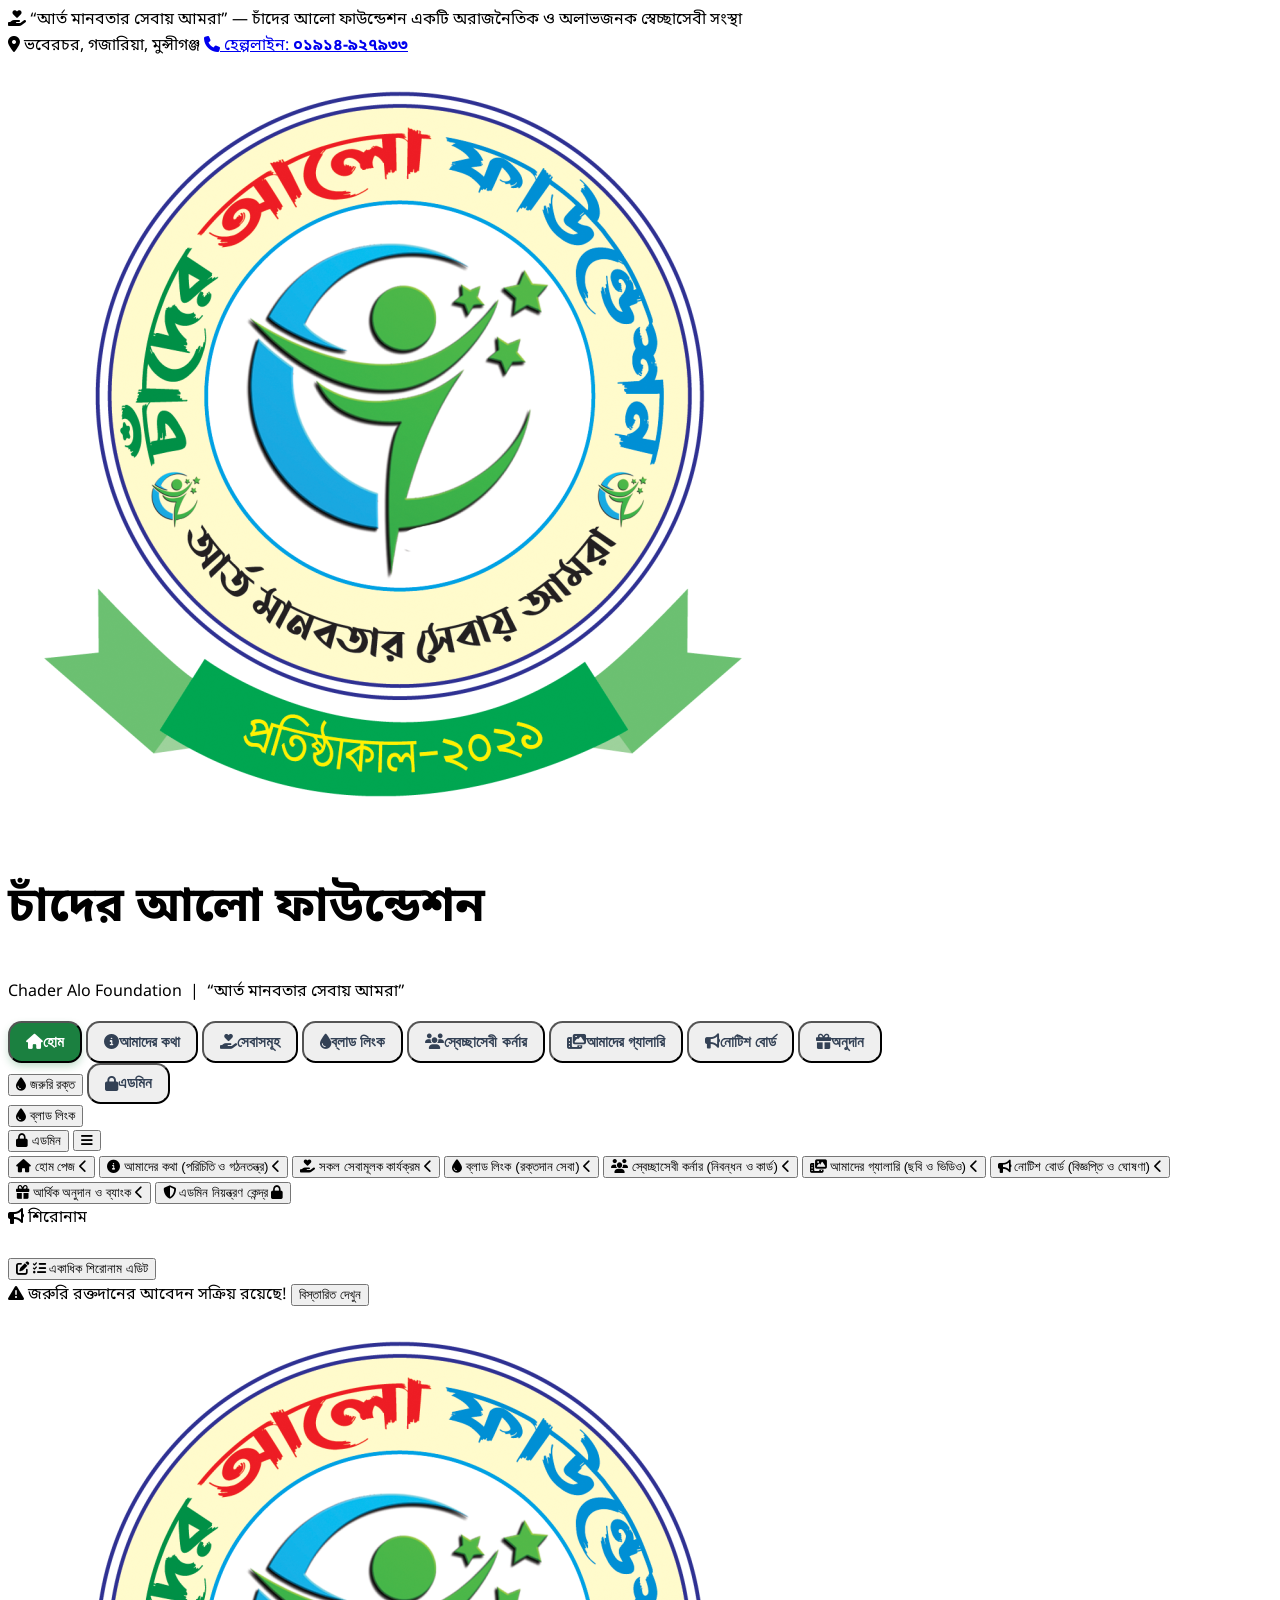
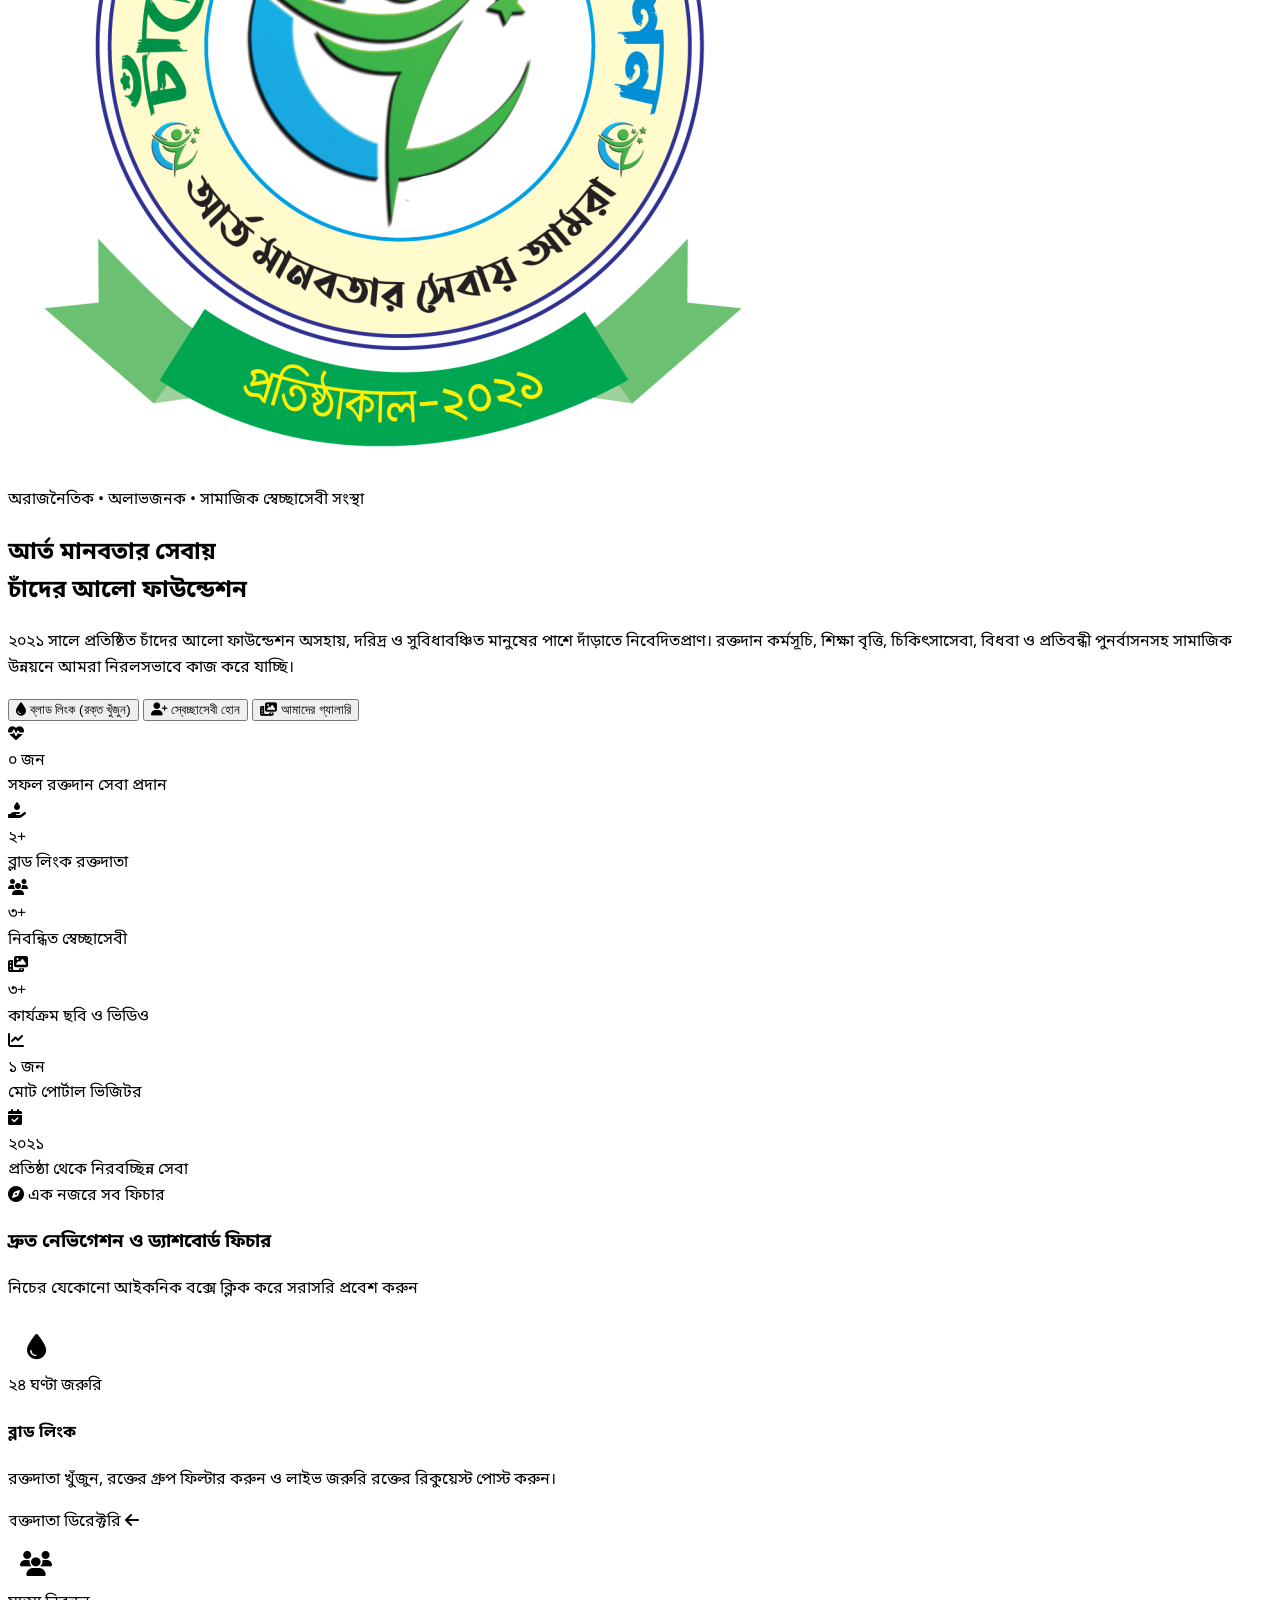
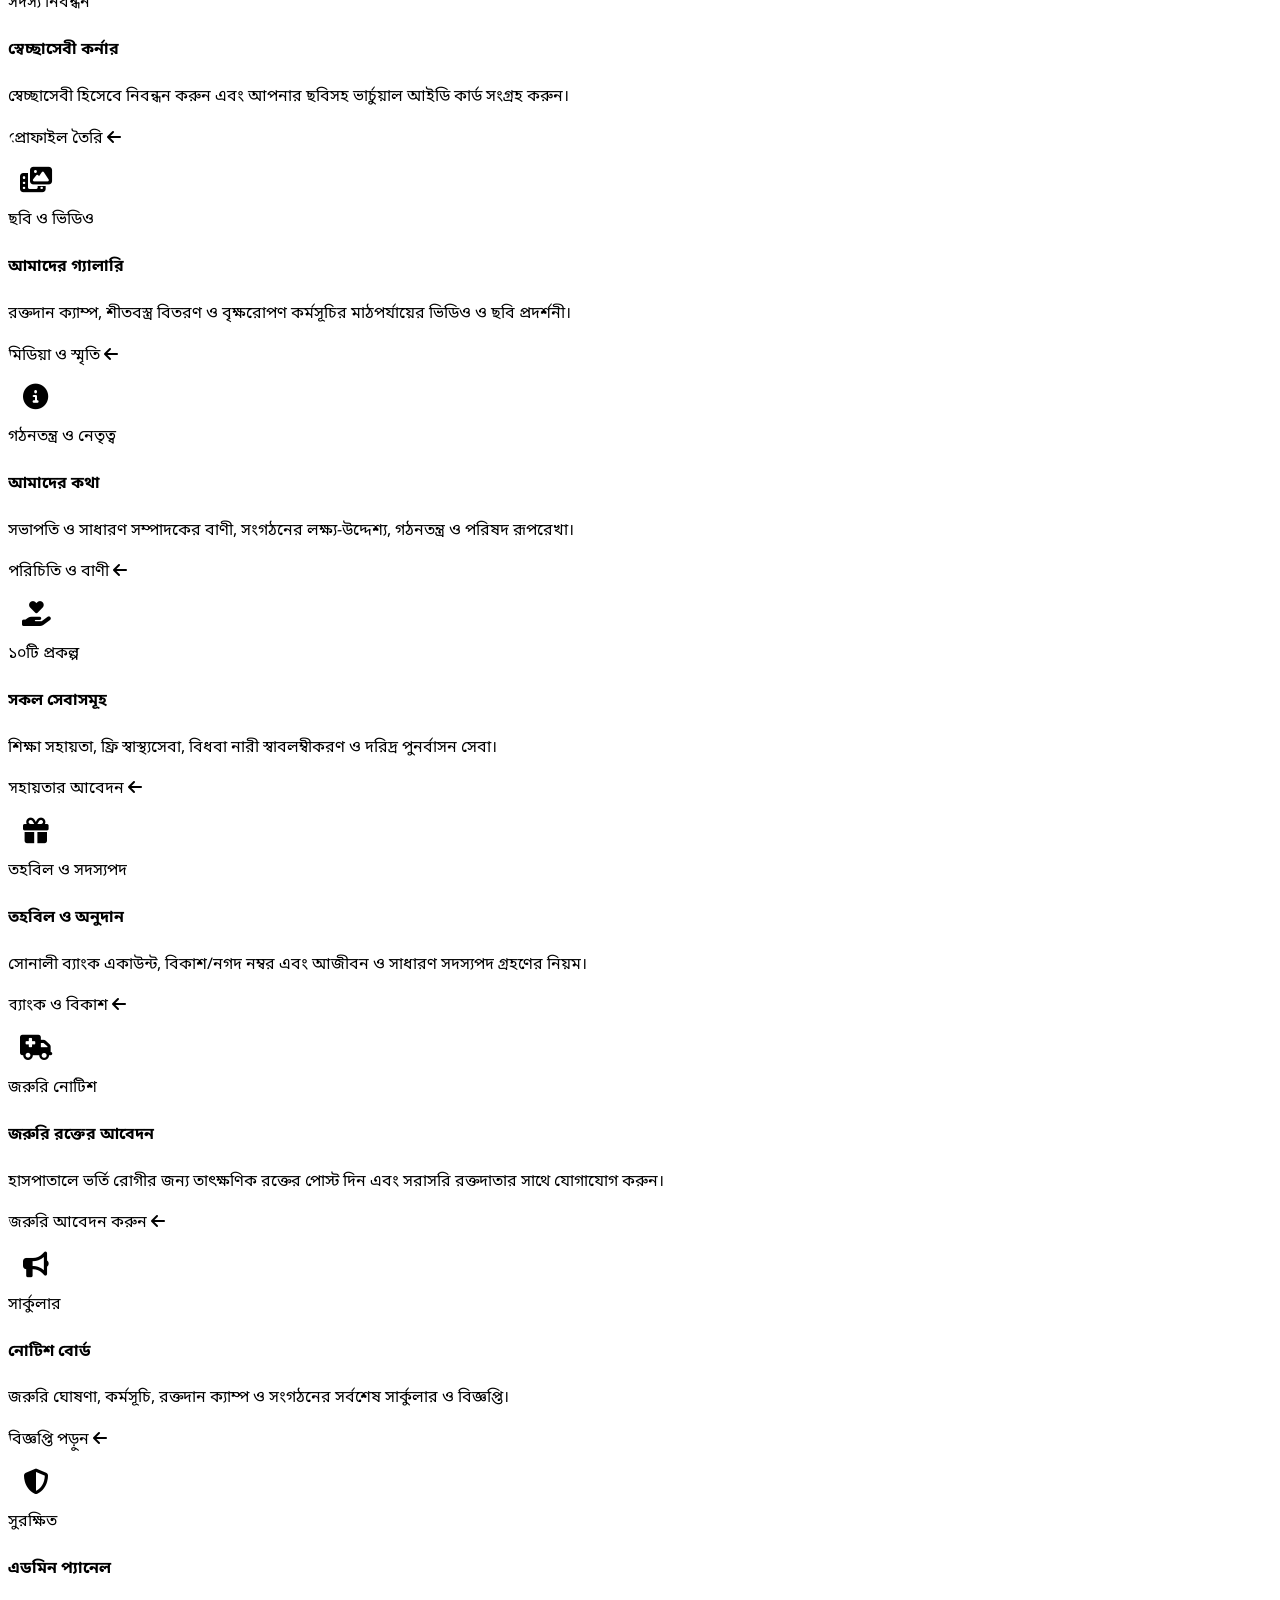
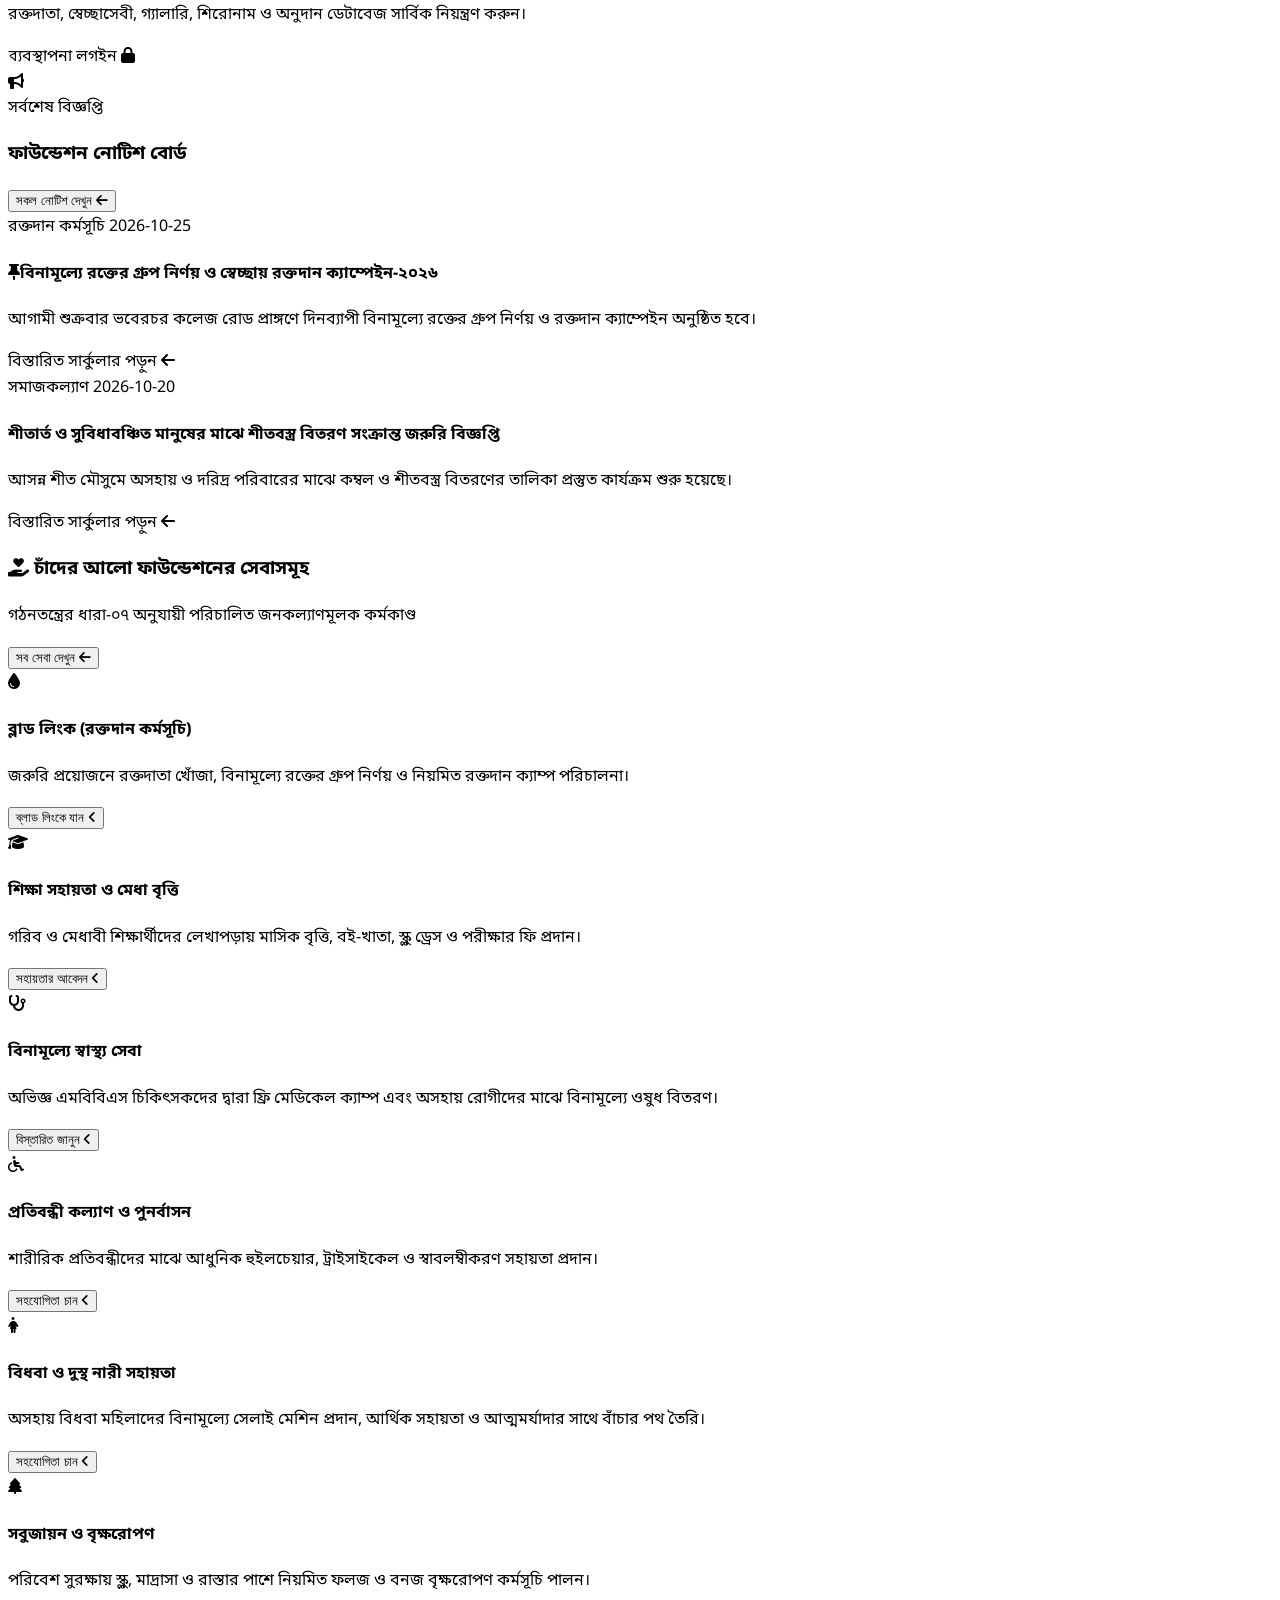
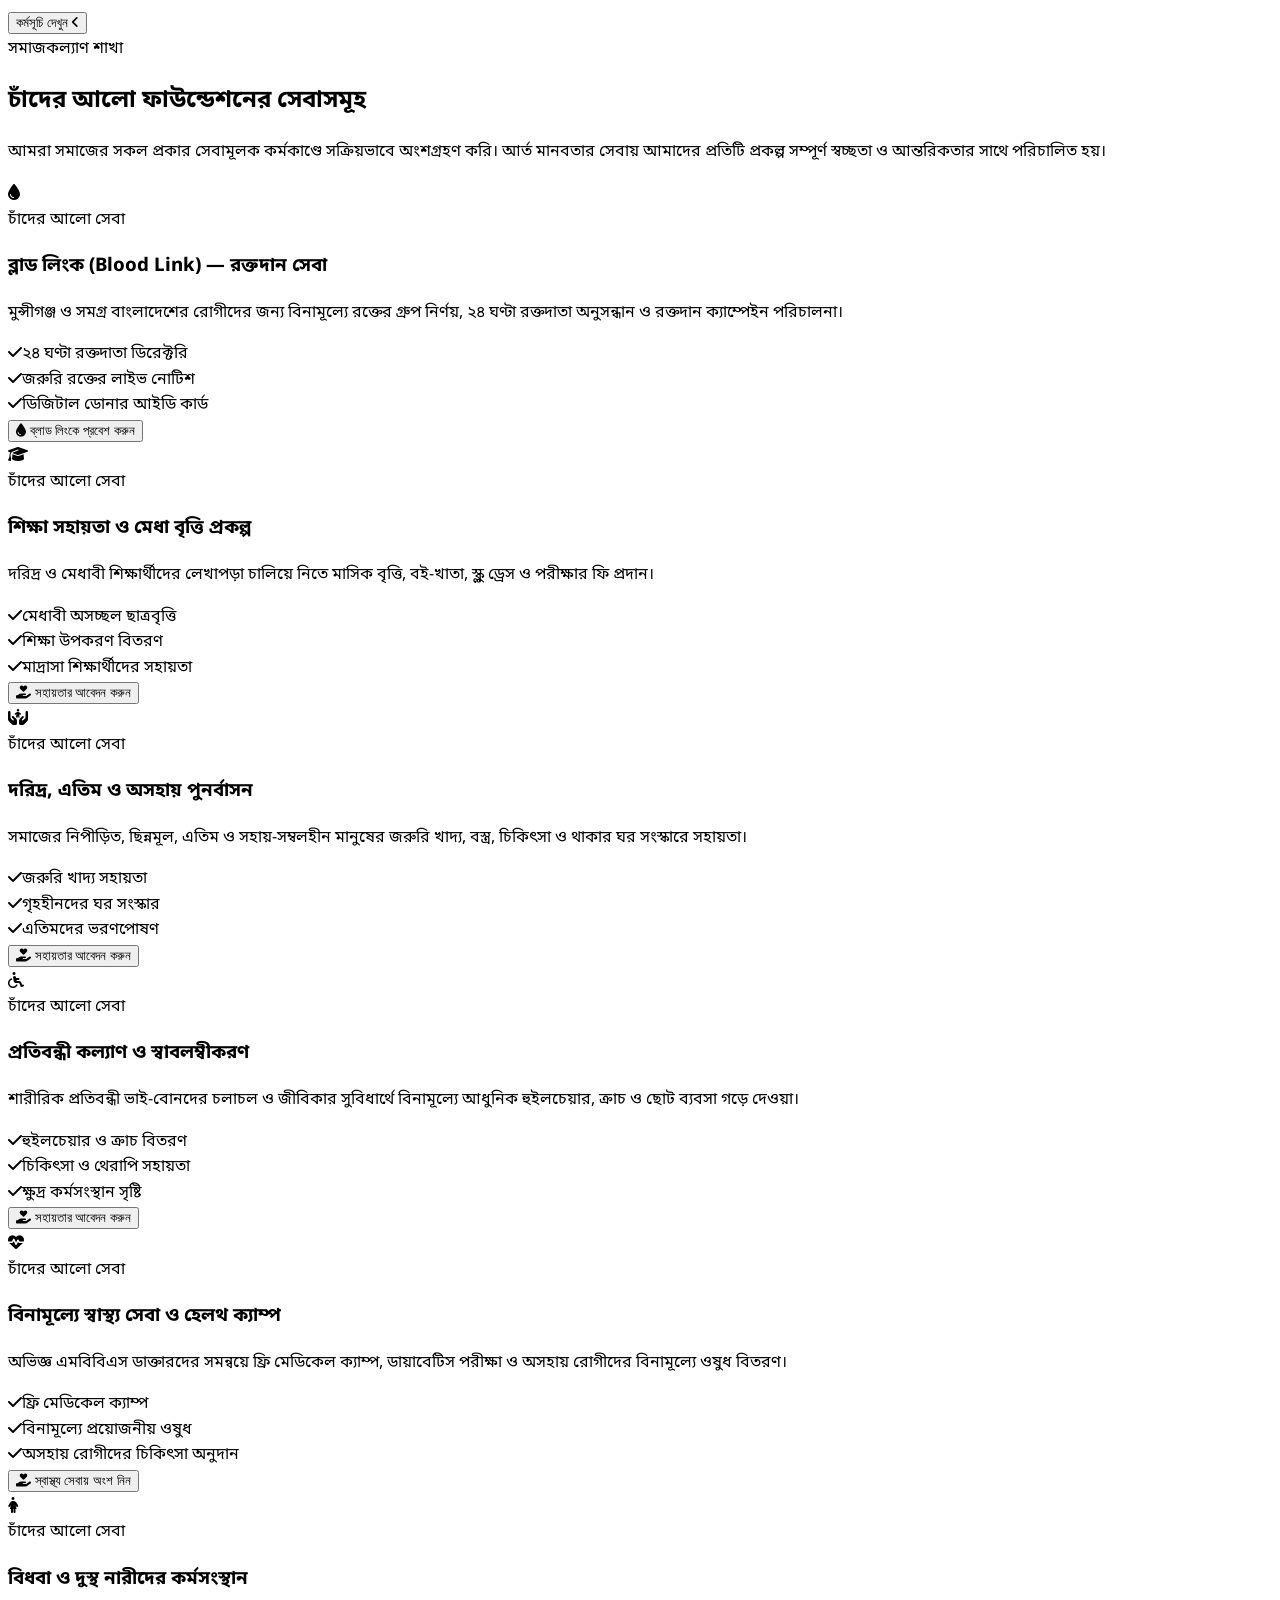
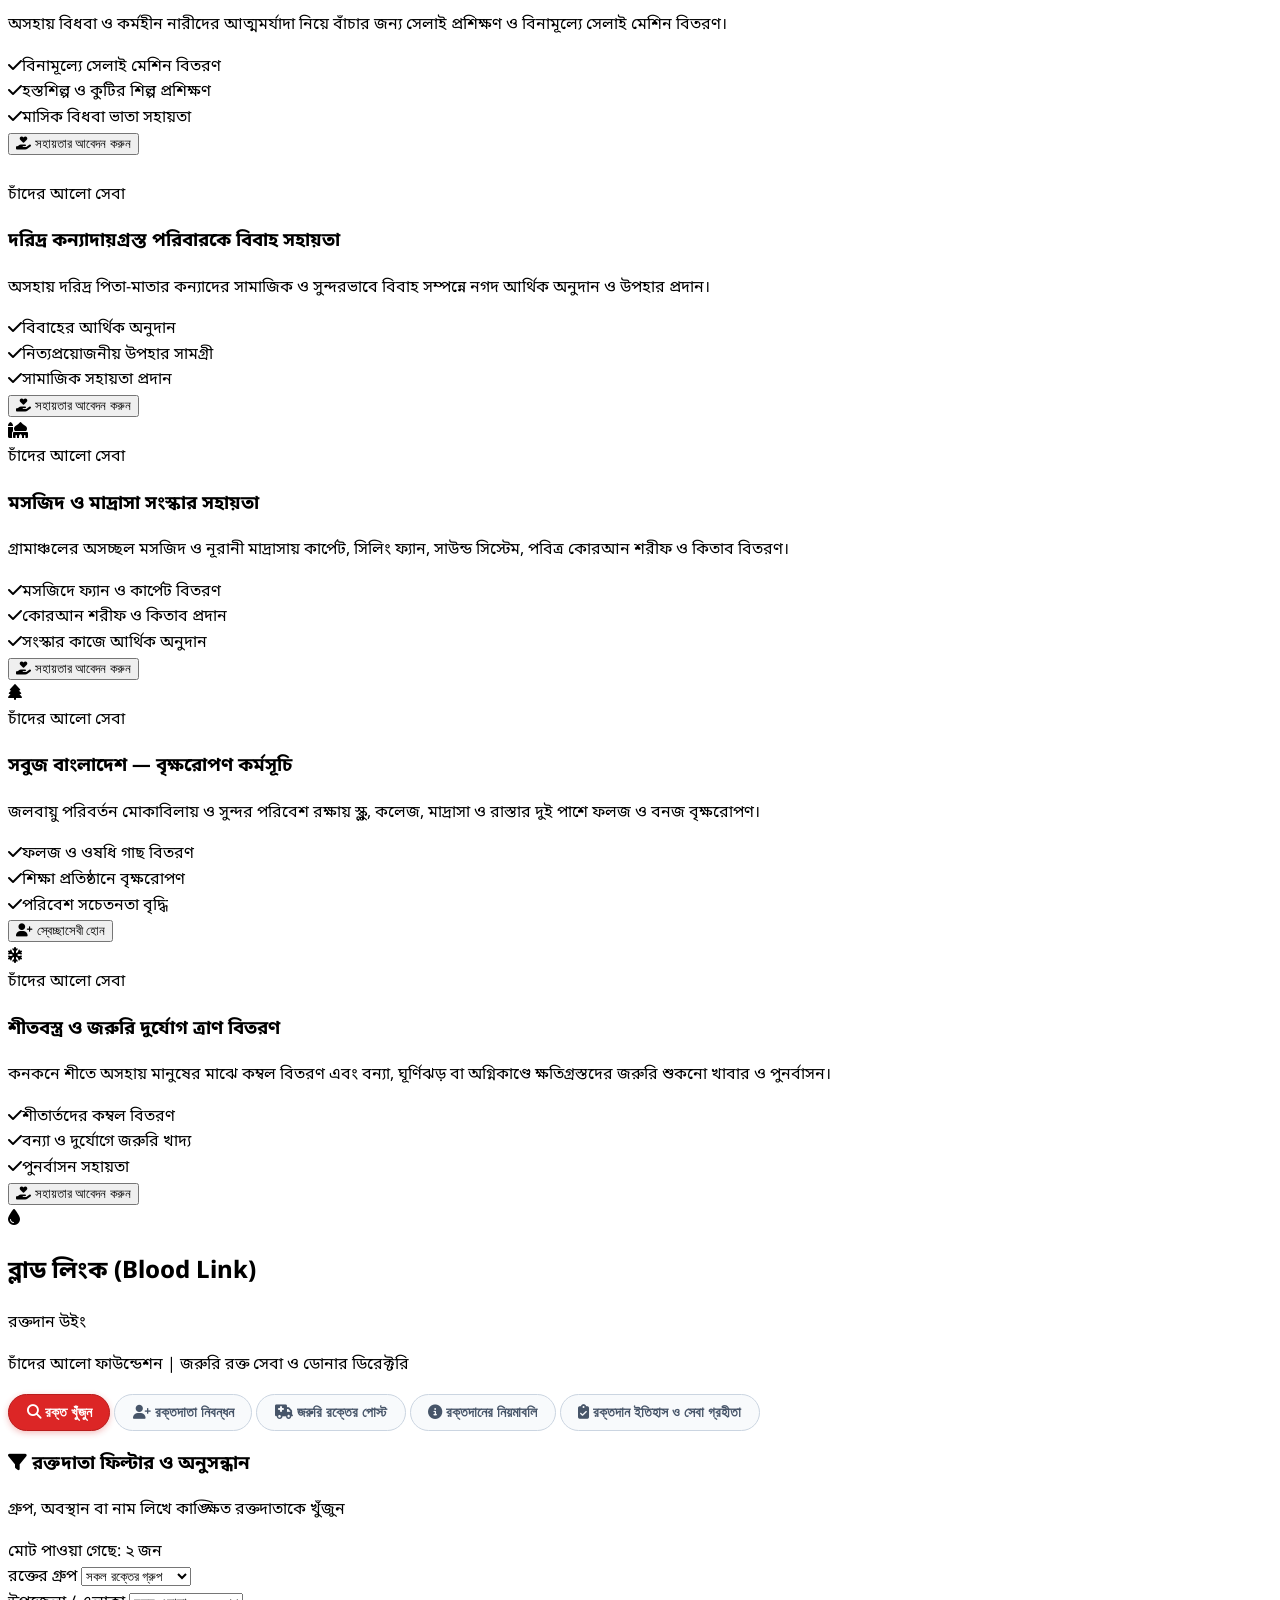
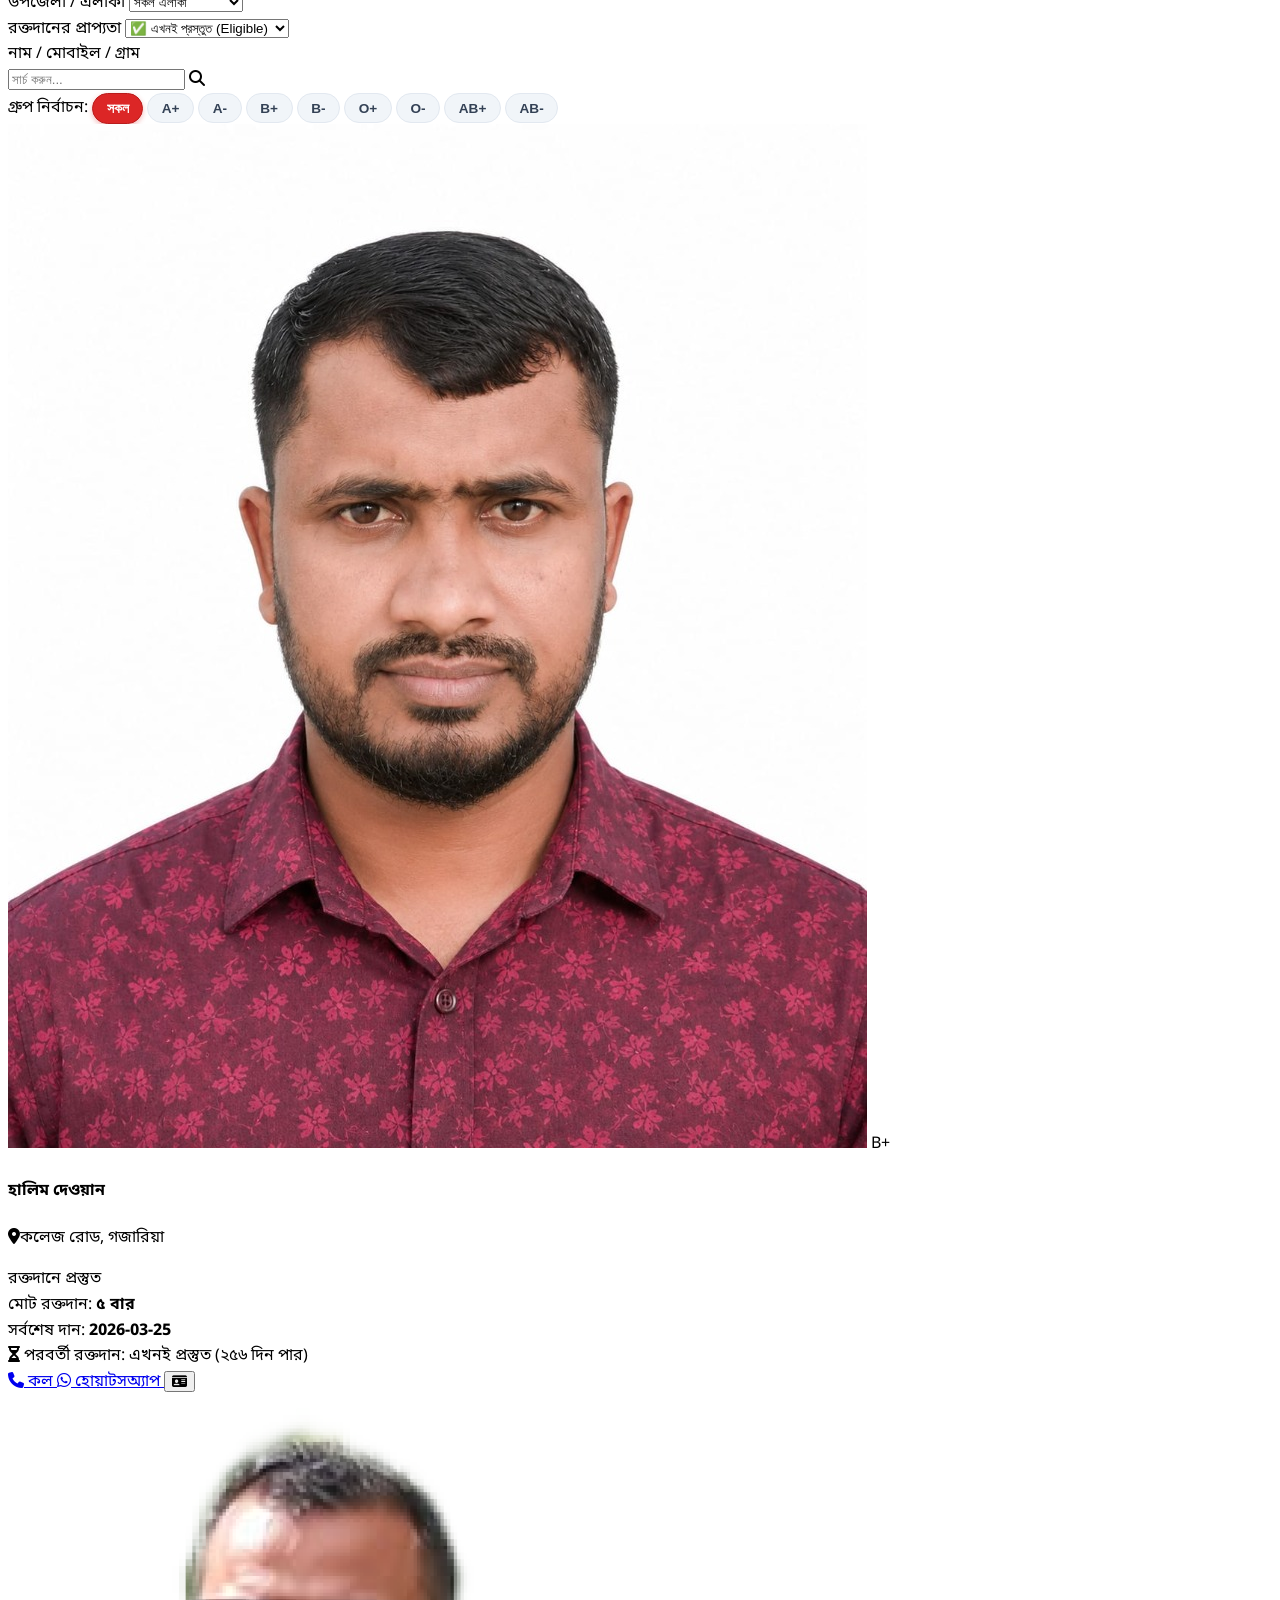
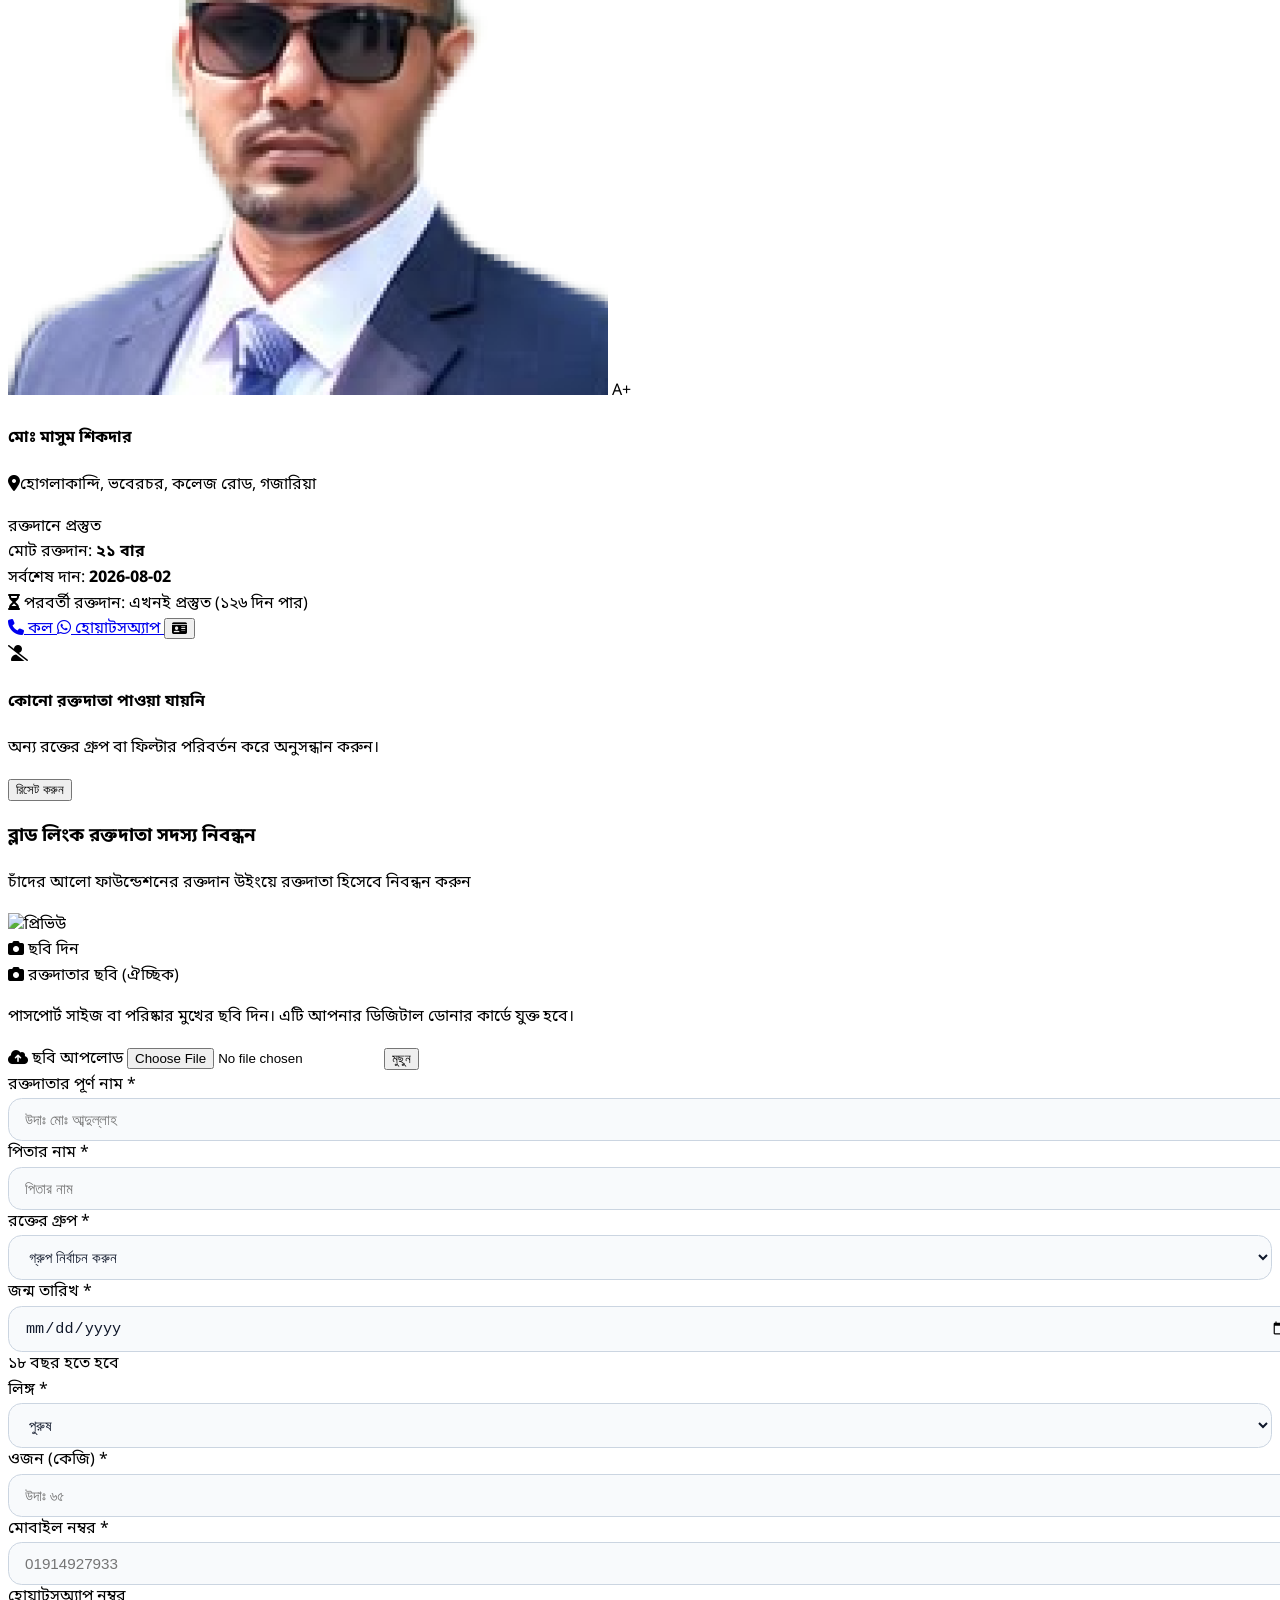
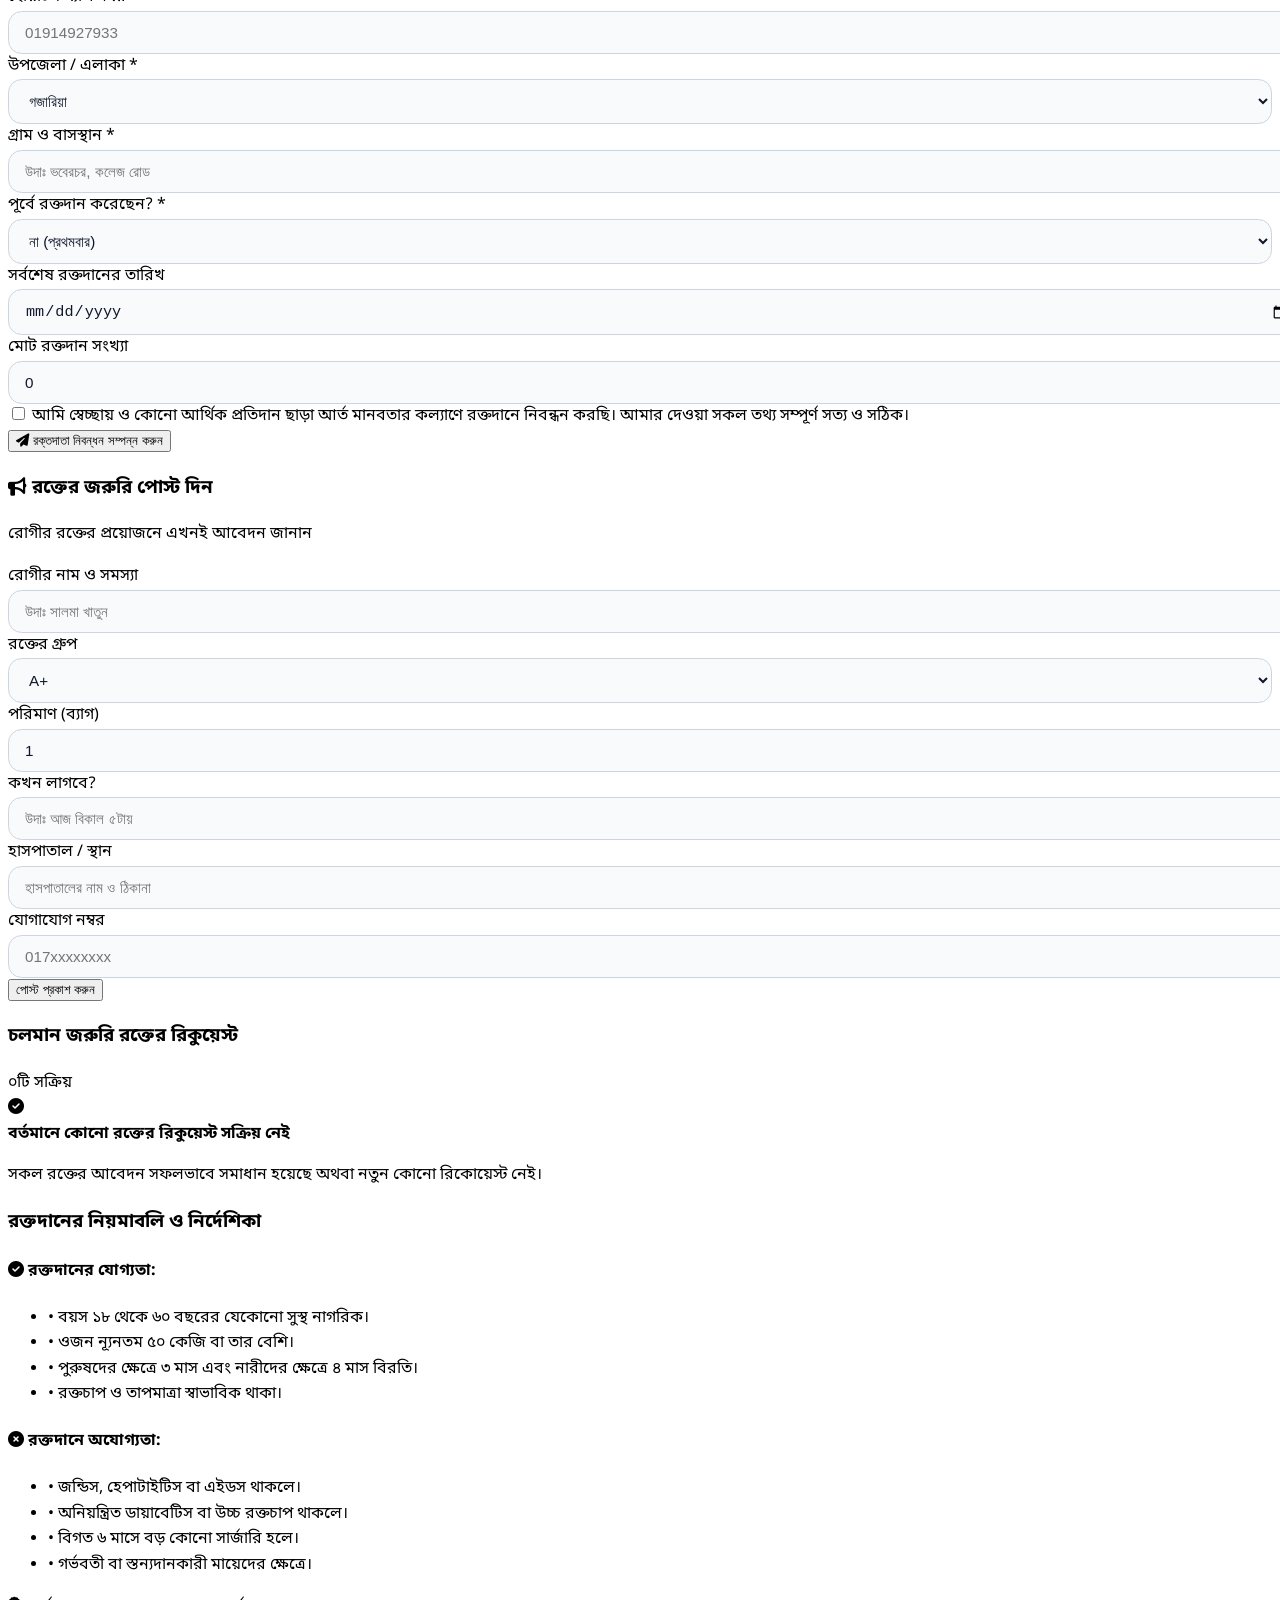
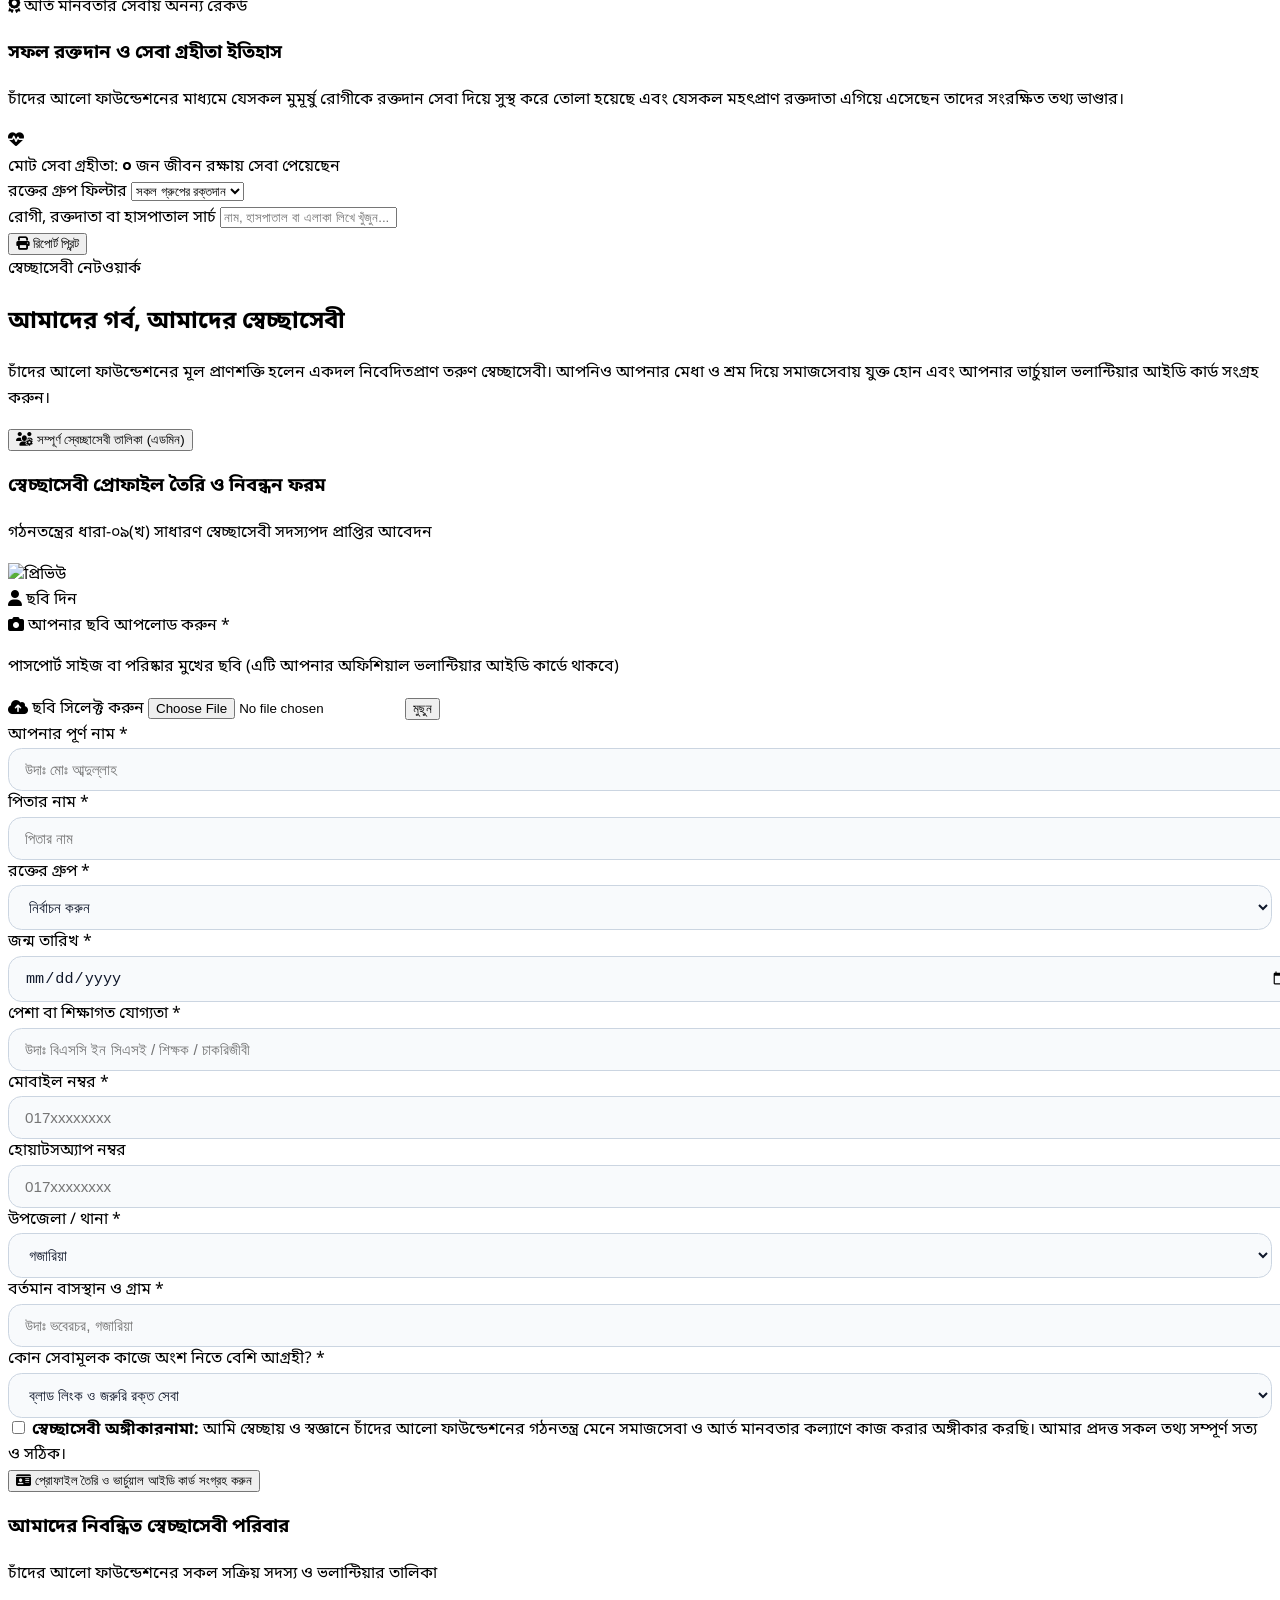
==== commit 9f33ef4a: "Add files via upload" ====
--- a/index_template.html
+++ b/index_template.html
@@ -1849,12 +1849,19 @@
         <!-- Rendered dynamically by renderNoticeBoard() -->
       </div>
 
-      <div id="notices-empty" class="hidden bg-white p-12 text-center rounded-3xl border border-slate-200 shadow-sm space-y-3">
-        <div class="w-16 h-16 rounded-full bg-slate-100 text-slate-400 flex items-center justify-center mx-auto text-2xl">
-          <i class="fa-solid fa-file-circle-xmark"></i>
-        </div>
-        <h4 class="font-bold text-slate-800 text-base">কোনো নোটিশ পাওয়া যায়নি</h4>
-        <p class="text-xs text-slate-500">বর্তমানে এই ক্যাটাগরিতে বা সার্চ রেজাল্টে কোনো নোটিশ নেই।</p>
+      <div id="notices-empty" class="hidden bg-white p-10 sm:p-14 text-center rounded-3xl border border-slate-200 shadow-sm space-y-4 max-w-lg mx-auto my-6">
+        <div class="w-20 h-20 rounded-full bg-rose-50 text-rose-500 border border-rose-100 flex items-center justify-center mx-auto text-3xl shadow-inner">
+          <i class="fa-regular fa-folder-open"></i>
+        </div>
+        <div class="space-y-1.5">
+          <h4 class="font-black text-slate-800 text-lg sm:text-xl">কোনো নোটিশ পাওয়া যায়নি</h4>
+          <p class="text-xs sm:text-sm text-slate-500 leading-relaxed">
+            বর্তমানে এই ক্যাটাগরিতে বা অনুসন্ধান ফলাফলে কোনো নোটিশ নেই।
+          </p>
+        </div>
+        <button onclick="filterNoticesByCat('ALL'); const s=document.getElementById('notice-search-input'); if(s) s.value='';" class="inline-flex items-center gap-2 bg-slate-900 hover:bg-slate-800 text-white text-xs font-bold px-5 py-2.5 rounded-xl shadow-md transition">
+          <i class="fa-solid fa-rotate-left"></i> সকল নোটিশ প্রদর্শন করুন
+        </button>
       </div>
 
     </section>
@@ -3454,16 +3461,16 @@
       <div id="notice-print-area" class="p-6 sm:p-8 space-y-6 overflow-y-auto bg-white text-slate-800">
         
         <!-- Official Pad Header -->
-        <div class="border-b-2 border-slate-900 pb-4 flex items-center justify-between gap-4">
+        <div class="border-b-2 border-slate-900 pb-4 flex flex-col sm:flex-row sm:items-center justify-between gap-3 sm:gap-4">
           <div class="flex items-center gap-3">
-            <img src="assets/logo.png" alt="Logo" class="w-16 h-16 object-contain">
-            <div>
-              <h2 class="text-xl sm:text-2xl font-black text-slate-900 leading-tight">চাঁদের আলো ফাউন্ডেশন</h2>
-              <p class="text-[11px] text-emerald-700 font-bold uppercase tracking-wider">Chader Alo Foundation | আর্ত মানবতার সেবায় আমরা</p>
-              <p class="text-[10px] text-slate-500 mt-0.5">কার্যালয়: বিসমিল্লাহ ভবন, কলেজ রোড, ভবেরচর, গজারিয়া, মুন্সীগঞ্জ</p>
-            </div>
-          </div>
-          <div class="text-left text-xs font-mono text-slate-600 shrink-0">
+            <img src="assets/logo.png" alt="Logo" class="w-14 sm:w-16 h-14 sm:h-16 object-contain shrink-0">
+            <div>
+              <h2 class="text-lg sm:text-2xl font-black text-slate-900 leading-tight">চাঁদের আলো ফাউন্ডেশন</h2>
+              <p class="text-[10px] sm:text-[11px] text-emerald-700 font-bold uppercase tracking-wider">Chader Alo Foundation | আর্ত মানবতার সেবায় আমরা</p>
+              <p class="text-[9px] sm:text-[10px] text-slate-500 mt-0.5">কার্যালয়: বিসমিল্লাহ ভবন, কলেজ রোড, ভবেরচর, গজারিয়া, মুন্সীগঞ্জ</p>
+            </div>
+          </div>
+          <div class="text-right sm:text-left text-[11px] sm:text-xs font-mono text-slate-600 shrink-0 border-t sm:border-t-0 pt-2 sm:pt-0 border-slate-100">
             <div><span class="font-bold">স্মারক:</span> <span id="view-notice-id">CAF-NOT-001</span></div>
             <div><span class="font-bold">তারিখ:</span> <span id="view-notice-date">2026-10-31</span></div>
           </div>
--- a/style.css
+++ b/style.css
@@ -518,3 +518,47 @@
   transform: translateY(3px) !important;
   box-shadow: 0 1px 0 #0f172a !important;
 }
+
+
+/* ============================================================== */
+/* NOTICE LETTERHEAD PRINTING & PDF EXPORT STYLES                 */
+/* ============================================================== */
+@media print {
+  body.printing-notice * {
+    visibility: hidden !important;
+  }
+  body.printing-notice #notice-view-modal {
+    display: block !important;
+    position: static !important;
+    background: transparent !important;
+    padding: 0 !important;
+    margin: 0 !important;
+    overflow: visible !important;
+  }
+  body.printing-notice #notice-view-modal > div {
+    max-width: 100% !important;
+    width: 100% !important;
+    border: none !important;
+    box-shadow: none !important;
+    margin: 0 !important;
+    max-height: none !important;
+  }
+  body.printing-notice #notice-print-area,
+  body.printing-notice #notice-print-area * {
+    visibility: visible !important;
+  }
+  body.printing-notice #notice-print-area {
+    position: absolute !important;
+    left: 0 !important;
+    top: 0 !important;
+    width: 100% !important;
+    padding: 15mm 20mm !important;
+    margin: 0 !important;
+    background: #ffffff !important;
+    color: #0f172a !important;
+    overflow: visible !important;
+  }
+  body.printing-notice .no-print {
+    display: none !important;
+  }
+}
